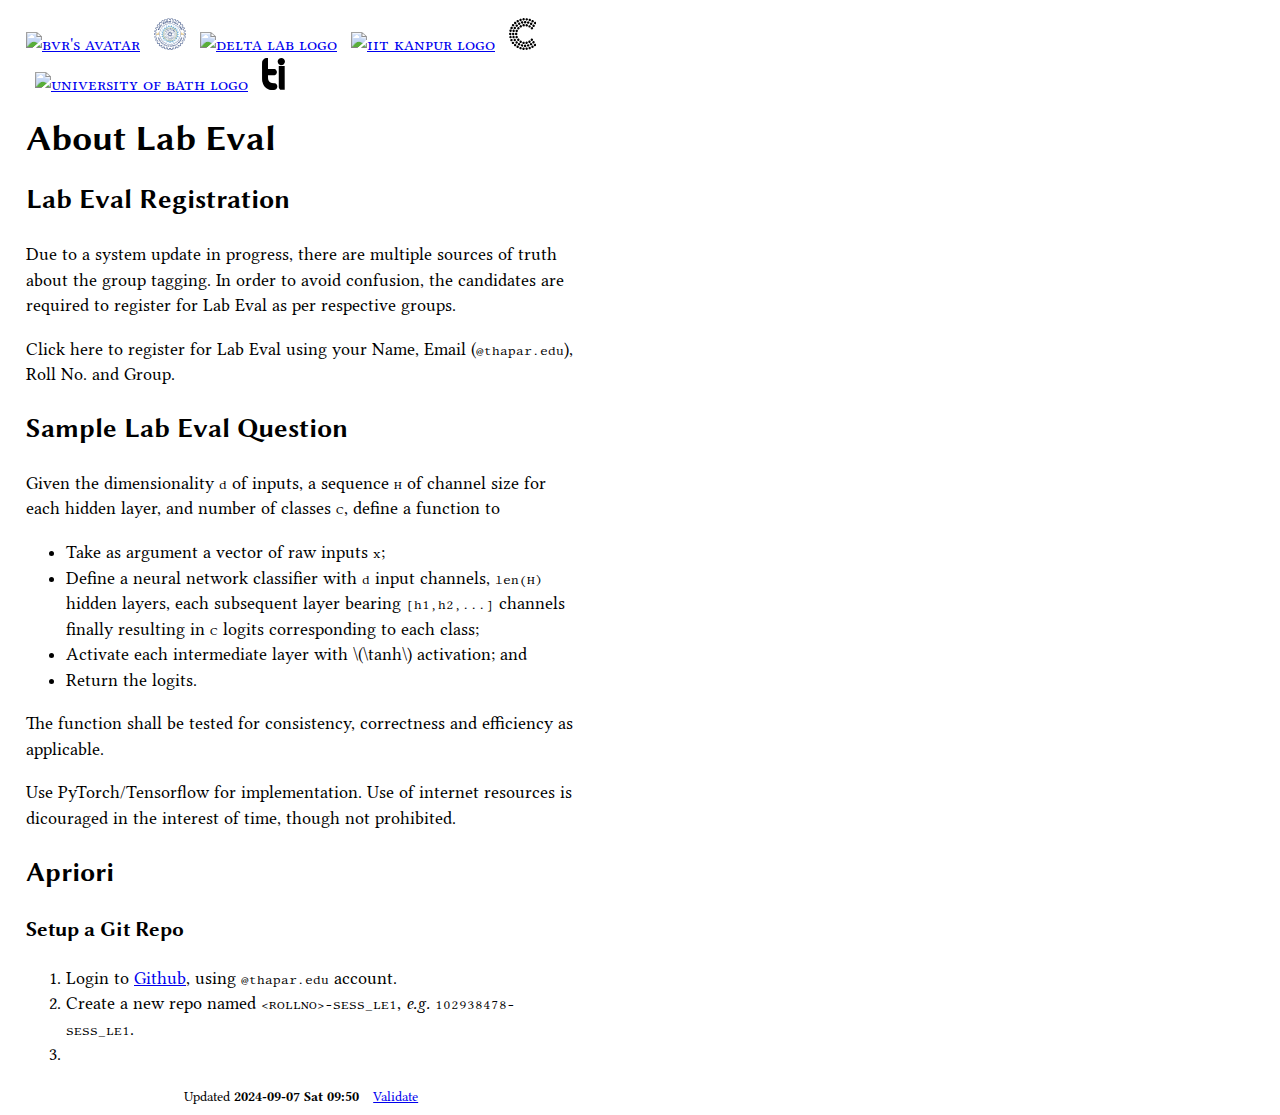
==== about-lab-eval/index.html @ dc5bb66f "Rename to Lab Eval." ====
<?xml version="1.0" encoding="utf-8"?>
<!DOCTYPE html PUBLIC "-//W3C//DTD XHTML 1.0 Strict//EN"
"http://www.w3.org/TR/xhtml1/DTD/xhtml1-strict.dtd">
<html xmlns="http://www.w3.org/1999/xhtml" lang="en" xml:lang="en">
<head>
<!-- 2024-09-07 Sat 09:50 -->
<meta http-equiv="Content-Type" content="text/html;charset=utf-8" />
<meta name="viewport" content="width=device-width, initial-scale=1" />
<title>About Lab Eval</title>
<meta name="author" content="Raghav B. Venkataramaiyer" />
<meta name="generator" content="Org Mode" />
<meta name="keywords" content="speech processing">
<meta name="description" content="Initial notes for
Course UCS749 Speech Synthesis and Processing">
<meta name="viewport" content="width=device-width, initial-scale=1">
<link rel="stylesheet" type="text/css" href="/css/dhiw.css" />
<link rel="shortcut icon" type="image/png"
href="https://www.gravatar.com/avatar/034c3feded7a09f8a5c481a2bd35d676.png?s=16" />
<style>
.iframe-container {
overflow: hidden;
/* Calculated from the aspect ratio of the content (in case of 16:9 it is 9/16= 0.5625) */
padding-top: 56.25%;
position: relative;
margin-bottom: 1em;
}

.iframe-container iframe {
border: 0;
height: 100%;
left: 0;
position: absolute;
top: 0;
width: 100%;
}
</style>
<style type="text/css">
ol.alpha { list-style-type: lower-alpha; }
</style>
<style>.project-head{font-variant: small-caps;text-transform: lowercase;} .project-head a {padding-left: .5em;} .project-head a:first-child {padding-left: 0;}</style>
<script>
  window.MathJax = {
    tex: {
      ams: {
        multlineWidth: '85%'
      },
      tags: 'ams',
      tagSide: 'right',
      tagIndent: '.8em'
    },
    chtml: {
      scale: 0.85,
      displayAlign: 'center',
      displayIndent: '0em'
    },
    svg: {
      scale: 0.85,
      displayAlign: 'center',
      displayIndent: '0em'
    },
    output: {
      font: 'mathjax-tex',
      displayOverflow: 'overflow'
    }
  };
</script>

<script
  id="MathJax-script"
  async
  src="https://cdnjs.cloudflare.com/ajax/libs/mathjax/2.7.0/MathJax.js?config=TeX-AMS_HTML">
</script>
</head>
<body>
<div id="preamble" class="status">
<p class="project-head">
  <a href="/" title="BVR's Home Page">
    <img src="https://www.gravatar.com/avatar/034c3feded7a09f8a5c481a2bd35d676.png?s=32"
         style="width:32px"
         alt="BVR's Avatar" /></a>
  <a href="https://www.iitr.ac.in/"
     title="IIT Roorkee"
     style="display: inline-block;height: 32px;">
    <svg version="1.1"
         viewBox="0 0 316 316" 
         style="height:100%">
      <defs>
        <style>.cls-1{fill:#203a73;}.cls-1,.cls-2,.cls-3,.cls-4,.cls-5,.cls-6{fill-rule:evenodd;}.cls-2{fill:#fff;}.cls-3{fill:#fce6ab;}.cls-4{fill:#815813;}.cls-5{fill:#2a8acb;}.cls-6{fill:#346138;}</style>
      </defs>
      <g transform="matrix(.848 0 0 .858 3.6 3.61)" data-name="Layer 2">
        <g data-name="Layer 1">
          <path class="cls-1" d="m365 172a2.07 2.07 0 0 0-2.06-2l-14.8-0.07-1.15-11.4 14.4-3.16a2 2 0 0 0 1.58-2.38l-3.55-18.7a2 2 0 0 0-0.91-1.33 2.08 2.08 0 0 0-1.59-0.28l-14.6 3.36-3.58-11.1 13.4-6.22a2 2 0 0 0 1-2.67l-7.65-17.3a2.08 2.08 0 0 0-2.81-1l-12.9 6.14-5.94-9.77 11.7-8.16a2 2 0 0 0 0.51-2.84l-11.3-16a2.09 2.09 0 0 0-1.38-0.85 2.17 2.17 0 0 0-1.58 0.4l-11.3 8.57-7.86-8.44 9.49-10.4a2 2 0 0 0-0.1-2.85l-14.2-13.5a2.1 2.1 0 0 0-1.44-0.57h-0.12a2.11 2.11 0 0 0-1.48 0.74l-9.26 11.2-9.7-7.29 7.3-11.8a2 2 0 0 0 0.24-1.59 2.06 2.06 0 0 0-1-1.26l-16.8-9.4a2.09 2.09 0 0 0-2.84 0.79l-6.67 12-10.8-4.69 4.66-13.2a2 2 0 0 0-0.08-1.66 2.06 2.06 0 0 0-1.2-1l-18.4-6a2.1 2.1 0 0 0-2.61 1.3l-4.51 13.3-11.1-2.1 1.67-14.2a2 2 0 0 0-0.44-1.51 2.05 2.05 0 0 0-1.39-0.79l-19.4-1.92a2.06 2.06 0 0 0-2.27 1.83l-1.48 14.5-11.7-0.23-1.34-14.1a2.07 2.07 0 0 0-2.23-1.86l-18.9 1.5a2.08 2.08 0 0 0-1.43 0.73 2 2 0 0 0-0.47 1.53l1.55 14.8-11.4 2.52-4.39-13.7a2.07 2.07 0 0 0-2.61-1.32l-18.5 6.27a2 2 0 0 0-1.28 2.63l4.75 13.1-10.7 5.11-7.39-12.7a2.15 2.15 0 0 0-2.82-0.77l-16.9 9.48a2 2 0 0 0-1 1.26 2 2 0 0 0 0.23 1.58l7.65 12.3-9.5 7-9.17-10.6a2.08 2.08 0 0 0-2.93-0.23l-14.9 12.7a2 2 0 0 0-0.14 3l10 10.3-7.77 8.89-11.4-8.9a2.09 2.09 0 0 0-1.55-0.42 2.13 2.13 0 0 0-1.38 0.8l-11.9 15.6a2 2 0 0 0-0.41 1.54 2.11 2.11 0 0 0 0.86 1.36l11.9 8.34-5.54 10.1-13.2-6.29a2.16 2.16 0 0 0-1.58-0.08 2.07 2.07 0 0 0-1.19 1.06l-8.51 17.7a2.1 2.1 0 0 0-0.06 1.63 2 2 0 0 0 1.15 1.13l13.7 5.51-3.5 11.1-14.2-3.62a2.09 2.09 0 0 0-1.64 0.25 2 2 0 0 0-0.92 1.35l-3.74 19.7a2.06 2.06 0 0 0 1.61 2.38l14 2.9-0.57 11-15.3-0.67a2.09 2.09 0 0 0-1.43 0.56 2.06 2.06 0 0 0-0.65 1.47l-0.13 19.3a2 2 0 0 0 0.63 1.47 2.07 2.07 0 0 0 1.49 0.59l14.9-0.33 1.16 11.7-14.1 2.75a2 2 0 0 0-1.64 2.4l3.78 19.1a2.06 2.06 0 0 0 2.51 1.6l14.3-3.34 3.18 10.9-13.3 4.94a2.14 2.14 0 0 0-1.17 1.1 2.07 2.07 0 0 0 0 1.6l7.64 18.5a2.08 2.08 0 0 0 1.17 1.12 2.05 2.05 0 0 0 1.63-0.05l13.3-6.17 5.57 9.73-11.7 8.19a2 2 0 0 0-0.51 2.84l11.3 16.2a2.09 2.09 0 0 0 1.35 0.85 2 2 0 0 0 1.57-0.37l12-8.63 7.62 8.2-10.1 10.4a2 2 0 0 0-0.59 1.48 2.07 2.07 0 0 0 0.66 1.44l14.7 13.5a2.12 2.12 0 0 0 1.42 0.55h0.12a2.12 2.12 0 0 0 1.46-0.72l9.51-11.2 9.33 6.85-7.86 11.8a2 2 0 0 0-0.29 1.58 2 2 0 0 0 1 1.3l17.5 10.3a2.15 2.15 0 0 0 1.61 0.22 2.07 2.07 0 0 0 1.27-1l7.13-12.9 10.6 4.64-5.13 13.2a2 2 0 0 0 0 1.58 2.09 2.09 0 0 0 1.19 1.07l18.9 6.69a2.06 2.06 0 0 0 1.65-0.12 2 2 0 0 0 1.05-1.27l3.89-14 11.8 2.45-2.26 13.8a2.06 2.06 0 0 0 0.39 1.57 2.14 2.14 0 0 0 1.43 0.8l19.8 2.13a2.06 2.06 0 0 0 1.56-0.46 2 2 0 0 0 0.73-1.41l1.08-14 11.8 0.06 0.73 14a2.06 2.06 0 0 0 0.71 1.44 2 2 0 0 0 1.36 0.51h0.18l19.8-1.72h0.22a2.07 2.07 0 0 0 1.32-0.75 2 2 0 0 0 0.44-1.54l-1.76-13.7 11.1-2.66 3.91 13.8a2.1 2.1 0 0 0 1 1.27 2.13 2.13 0 0 0 1.64 0.1l18.9-6.73a2.05 2.05 0 0 0 1.17-1.05 2.13 2.13 0 0 0 0.08-1.57l-4.75-13 10.9-4.75 7 12.7a2 2 0 0 0 1.26 1 2.08 2.08 0 0 0 1.6-0.21l17.1-9.94a2 2 0 0 0 1-1.27 2 2 0 0 0-0.25-1.56l-7.36-11.9 9.46-7 8.93 10.8a2.08 2.08 0 0 0 1.46 0.76h0.15a2.08 2.08 0 0 0 1.4-0.54l14.6-13.3a2 2 0 0 0 0.13-2.88l-9.59-10.5 7.5-7.92 11.2 8.29a2.14 2.14 0 0 0 2.88-0.38l12.4-15.6a2 2 0 0 0 0.42-1.55 2 2 0 0 0-0.85-1.38l-12.1-8.53 5.72-9.92 13 5.88a2.12 2.12 0 0 0 2.74-1l8.06-17.2a2.07 2.07 0 0 0 0.05-1.6 2.09 2.09 0 0 0-1.13-1.15l-13.2-5.48 3.86-11.4 14.1 3.48a2.09 2.09 0 0 0 1.6-0.24 2 2 0 0 0 0.92-1.31l4.2-19.1a2 2 0 0 0-0.29-1.56 2.1 2.1 0 0 0-1.35-0.89l-14.3-2.7 0.92-11.3 15.2-0.13a2.13 2.13 0 0 0 1.46-0.62 2 2 0 0 0 0.59-1.47z"/>
          <path class="cls-2" d="m344 190-1.21 15a2 2 0 0 0 1.68 2.17l14.1 2.65-3.29 15-13.8-3.42a2.1 2.1 0 0 0-2.46 1.33l-5.09 15a2 2 0 0 0 1.17 2.54l13 5.4-6.25 13.4-12.9-5.82a2.12 2.12 0 0 0-2.66 0.85l-7.59 13.2a2 2 0 0 0 0.6 2.68l11.9 8.37-9.8 12.4-11.1-8.19a2.15 2.15 0 0 0-2.75 0.24l-10.1 10.6a2 2 0 0 0 0 2.77l9.49 10.4-11.5 10.5-8.79-10.6a2.14 2.14 0 0 0-2.85-0.34l-12.6 9.26a2 2 0 0 0-0.52 2.71l7.25 11.7-13.5 7.79-6.87-12.5a2.12 2.12 0 0 0-2.66-0.9l-14.4 6.29a2.08 2.08 0 0 0-1.1 2.57l4.7 12.9-14.9 5.29-3.87-13.6a2.12 2.12 0 0 0-2.49-1.44l-14.8 3.53a2 2 0 0 0-1.56 2.24l1.7 13.4-15.5 1.39-0.71-13.8a2.08 2.08 0 0 0-2.06-1.95l-15.7-0.08a2.07 2.07 0 0 0-2.08 1.9l-1.06 13.8-15.5-1.68 2.28-13.6a2 2 0 0 0-1.61-2.32l-15.7-3.27a2.11 2.11 0 0 0-2.43 1.46l-3.8 13.8-14.8-5.28 5-13a2 2 0 0 0-1.1-2.61l-14.1-6.2a2.13 2.13 0 0 0-2.66 0.88l-7 12.6-13.8-8.1 7.78-11.6a2 2 0 0 0-0.49-2.77l-12.5-9.15a2.11 2.11 0 0 0-2.82 0.33l-9.37 11-11.6-10.6 10-10.3a2 2 0 0 0 0-2.8l-10.2-11a2.14 2.14 0 0 0-2.74-0.28l-11.7 8.49-8.94-12.8 11.6-8.06a2 2 0 0 0 0.61-2.68l-7.46-13a2.11 2.11 0 0 0-2.68-0.85l-13.1 6.06-6-14.5 13.1-4.87a2 2 0 0 0 1.26-2.48l-4.25-14.6a2.12 2.12 0 0 0-2.46-1.41l-14.1 3.3-3-15 13.9-2.71a2 2 0 0 0 1.66-2.2l-1.5-15.5a2.06 2.06 0 0 0-2.11-1.85l-14.7 0.33 0.08-15.1 15.2 0.67a2 2 0 0 0 2.05-1.94l0.76-14.8a2 2 0 0 0-1.64-2.1l-13.7-2.85 3-15.6 14 3.62a2.09 2.09 0 0 0 2.49-1.38l4.57-14.8a2.05 2.05 0 0 0-1.19-2.5l-13.4-5.44 6.68-13.9 13.1 6.27a2.12 2.12 0 0 0 2.71-0.87l7.35-13.4a2 2 0 0 0-0.61-2.64l-11.6-8.17 9.36-12.3 11.3 8.78a2.17 2.17 0 0 0 2.85-0.27l10.3-11.8a2 2 0 0 0-0.08-2.79l-9.81-10 11.6-10 9.06 10.5a2.13 2.13 0 0 0 2.81 0.32l12.6-9.23a2 2 0 0 0 0.52-2.7l-7.52-12.1 13.2-7.43 7.36 12.6a2.13 2.13 0 0 0 2.69 0.83l14.2-6.76a2 2 0 0 0 1-2.53l-4.68-12.9 14.5-4.91 4.29 13.5a2.1 2.1 0 0 0 2.47 1.37l15-3.34a2 2 0 0 0 1.61-2.2l-1.47-14.5 14.8-1.16 1.32 13.9a2.07 2.07 0 0 0 2 1.87l15.5 0.3a2.05 2.05 0 0 0 2-1.85l1.47-14.3 15.2 1.5-1.65 14.1a2.05 2.05 0 0 0 1.66 2.25l14.8 2.8a2.06 2.06 0 0 0 2.35-1.36l4.43-13 14.5 4.66-4.61 13a2 2 0 0 0 1.11 2.56l14.3 6.24a2.11 2.11 0 0 0 2.64-0.88l6.57-11.8 13.1 7.34-7.15 11.5a2 2 0 0 0 0.5 2.69l12.7 9.61a2.12 2.12 0 0 0 2.85-0.33l9.12-11 11.2 10.6-9.41 10.3a2 2 0 0 0 0 2.77l10.4 11.2a2.14 2.14 0 0 0 2.79 0.23l11.1-8.41 8.89 12.6-11.6 8.13a2 2 0 0 0-0.58 2.72l7.9 13a2.14 2.14 0 0 0 2.68 0.8l12.7-6.02 6 13.6-13.2 6.13a2 2 0 0 0-1.09 2.47l4.7 14.6a2.1 2.1 0 0 0 2.45 1.38l14.3-3.3 2.78 14.6-14.2 3.12a2.07 2.07 0 0 0-1.62 2.21l1.53 15a2 2 0 0 0 2 1.84l14.6 0.08 0.28 14.8-15 0.13a2.06 2.06 0 0 0-2 1.84z"/>
          <path class="cls-3" d="m315 163 0.89-0.35a5.57 5.57 0 0 1 1 0.11l0.26-0.22 1.33 0.32 1 0.51a0.65 0.65 0 0 1 0.65 0.21 2.64 2.64 0 0 0 1 0.56 2.39 2.39 0 0 1 1.12 1l1 0.33 0.57 0.47 0.11 0.61 0.14 0.57 0.07 0.5a1.15 1.15 0 0 0 0.64 0.83c0.58 0.28 0.37 0.26 0.37 0.26l0.37 0.59 0.52 0.91v0.66l0.5 0.58 1.3 1 2.54 1.24 3.7 0.42 2-0.17 3.68 1.17 2.12 1.07 1.1 1 1 1.2 1.09 1.93 0.39 1 0.22 1.11-0.13 1-0.5 1.17-0.84 0.68-1.08 0.45h-15l-2 0.26-1.11 0.27-0.23-0.17-1.19-0.32-14.8-1-0.49-0.62-0.64-0.37-0.35-0.5-0.11-0.54 1-1 0.72-0.31 0.42-0.36 0.73-0.13 0.66-0.13 0.63-0.21 1.08-0.27 1.11-0.2 0.5-0.13-0.12-0.77-0.13-0.44 0.07-2.23 0.11-0.09-0.37-0.36-0.39-1.13-0.57-0.12a1 1 0 0 0-0.58-0.46c-0.36-0.07-0.35-0.22-0.35-0.22v-0.72l-0.16-0.6v-0.52l-0.44-0.26-0.5-0.57-0.17-1-0.58-0.48v-0.45l0.28-0.25 1.64-1.57a1.68 1.68 0 0 1 0.21-0.57 2.43 2.43 0 0 0 0.21-0.66l0.47-0.34 0.46-0.18 0.87-0.9 0.15-0.11a1.47 1.47 0 0 0 0-0.57c-0.07-0.21 0-0.2 0-0.2a1 1 0 0 0-0.56-0.19l0.23-0.15 0.33-0.11 0.58 0.16a1.44 1.44 0 0 0-0.38-0.73h0.36l0.26-0.09z"/>
          <path class="cls-4" d="m321 165a1 1 0 0 1-0.16-0.31 1.22 1.22 0 0 0-0.07-0.17 0.56 0.56 0 0 0-0.38-0.38 0.4 0.4 0 0 0-0.16-0.06 0.18 0.18 0 0 0-0.14 0 0.25 0.25 0 0 0 0 0.07 0.16 0.16 0 0 0 0 0.1 0.54 0.54 0 0 0 0.16 0.1 0.48 0.48 0 0 1 0.31 0.35l0.06 0.17a0.67 0.67 0 0 0 0.06 0.12 0.25 0.25 0 0 0 0.16 0.14 0.34 0.34 0 0 0 0.12 0.12 0.17 0.17 0 0 0 0.2 0 0.08 0.08 0 0 0 0-0.08 0.22 0.22 0 0 0-0.12-0.11z"/>
          <path class="cls-4" d="m315 163 0.17-0.05a0.33 0.33 0 0 1 0.3 0.07 0.39 0.39 0 0 0 0.11 0.06s0.11 0 0.12-0.05v-0.27a1.27 1.27 0 0 1 0.52-0.11 0.58 0.58 0 0 1 0.38 0.11l0.09 0.05a1 1 0 0 1 0.37 0.2c0.05 0 0.1 0.1 0.18 0.09v-0.06a0.33 0.33 0 0 0-0.08-0.19l-0.13-0.12s0-0.06-0.07-0.08l-0.47-0.26a0.63 0.63 0 0 0-0.38-0.06 2.15 2.15 0 0 0-0.67 0.19 0.76 0.76 0 0 1-0.13 0.07l-0.09 0.09-0.07 0.05a0.5 0.5 0 0 1-0.19 0h-0.36a0.09 0.09 0 0 0-0.06 0.06 0.08 0.08 0 0 0 0 0.08 0.32 0.32 0 0 0 0.46 0.13z"/>
          <path class="cls-4" d="m315 165a0.47 0.47 0 0 1-0.27-0.12s-0.1 0-0.13-0.09a0.49 0.49 0 0 0-0.13-0.12h-0.08s-0.06-0.06-0.05-0.07a0.06 0.06 0 0 0 0-0.07l-0.06-0.06a0.37 0.37 0 0 0-0.38 0 0.26 0.26 0 0 0-0.16 0.15 0.08 0.08 0 0 0 0 0.08 1.55 1.55 0 0 0 0.31-0.06v0.13c0 0.16 0.08 0.21 0.24 0.23h0.09l0.12 0.13a0.17 0.17 0 0 1 0.05 0.16 2.64 2.64 0 0 1-0.07 0.3l-0.18 0.11a0.09 0.09 0 0 0 0 0.11 0.2 0.2 0 0 0 0.17 0l0.13-0.06 0.07-0.07a0.16 0.16 0 0 0 0.08-0.06v-0.13c0-0.04 0.05-0.08 0.07-0.13a2.14 2.14 0 0 1 0.13-0.19s0.11-0.15 0.05-0.17z"/>
          <path class="cls-4" d="m318 164a1.16 1.16 0 0 1 0.4 0.2l0.09 0.2a0.23 0.23 0 0 0 0.13 0.11h0.17a0.34 0.34 0 0 1 0.23 0.13l0.09 0.1a0.09 0.09 0 0 0 0.11 0 0.27 0.27 0 0 0 0-0.13 0.53 0.53 0 0 0-0.15-0.26 0.39 0.39 0 0 0-0.3-0.08 0.79 0.79 0 0 1-0.14-0.17 0.71 0.71 0 0 0-0.15-0.15 0.56 0.56 0 0 0-0.37-0.13 0.18 0.18 0 0 0-0.2 0 0.09 0.09 0 0 0 0 0.1 0.1 0.1 0 0 0 0 0.05z"/>
          <path class="cls-4" d="m320 163a0.14 0.14 0 0 1-0.13 0.15 4 4 0 0 1-0.58 0.12 0.79 0.79 0 0 0-0.34-0.1h-0.09a0.16 0.16 0 0 0-0.09 0.09 0.12 0.12 0 0 0 0.05 0.15h0.13 0.08a1.58 1.58 0 0 0 0.57 0l0.39-0.07a1.61 1.61 0 0 1 0.62 0h0.16c0.13 0 0.25 0.08 0.38 0.12l0.1 0.08h0.1a0.11 0.11 0 0 0 0-0.08l-0.06-0.06a1.33 1.33 0 0 0-0.52-0.38 1 1 0 0 0-0.29 0 0.2 0.2 0 0 0-0.09-0.11 0.08 0.08 0 0 0-0.1-0.06 0.11 0.11 0 0 0-0.08 0 1 1 0 0 0-0.33-0.21 0.11 0.11 0 0 0-0.08 0 0.14 0.14 0 0 0-0.11 0.2 0.24 0.24 0 0 0 0.31 0.16z"/>
          <path class="cls-4" d="m318 165 0.14 0.06h0.07c0-0.08 0-0.14-0.09-0.19l-0.11-0.08h-0.14a0.19 0.19 0 0 0-0.09-0.05h-0.15a0.75 0.75 0 0 0-0.28 0.11s-0.1 0.07-0.1 0.1a0.09 0.09 0 0 0 0.09 0.11 0.14 0.14 0 0 0 0.11 0 0.83 0.83 0 0 1 0.22 0 0.44 0.44 0 0 1 0.2 0 0.27 0.27 0 0 1 0.13-0.06z"/>
          <path class="cls-4" d="m317 162a0.93 0.93 0 0 0 0.26-0.1 1.35 1.35 0 0 1 0.57 0.12 2.94 2.94 0 0 1 0.63 0.34 1.15 1.15 0 0 0 0.29 0.2 1.08 1.08 0 0 0 0.74 0.19h0.06c0.05-0.06 0-0.14 0-0.15a2 2 0 0 1-0.51-0.16 3.74 3.74 0 0 1-0.49-0.32 2.83 2.83 0 0 0-0.84-0.4h-0.12a1.21 1.21 0 0 0-0.7 0.1 0.39 0.39 0 0 0-0.11 0.06 0.24 0.24 0 0 0-0.05 0.14 0.24 0.24 0 0 0 0.05 0.1 0.2 0.2 0 0 0 0.22-0.12z"/>
          <path class="cls-4" d="m314 164h0.09a0.83 0.83 0 0 0 0.29-0.16h0.06a0.28 0.28 0 0 1 0.13 0l0.12 0.06 0.2 0.07a0.42 0.42 0 0 0 0.2 0 0.09 0.09 0 0 0 0.06-0.08 0.1 0.1 0 0 0 0-0.08l-0.23-0.13a0.61 0.61 0 0 0-0.25-0.06h-0.32s-0.07 0.05-0.11 0.06a0.38 0.38 0 0 0-0.22 0.13s-0.07 0.19-0.02 0.19z"/>
          <path class="cls-4" d="m314 176"/>
          <path class="cls-4" d="m324 168v0.07a0.64 0.64 0 0 1 0-0.07z"/>
          <path class="cls-4" d="m314 172v-0.07a0.24 0.24 0 0 0-0.13-0.11 0.08 0.08 0 0 0-0.07 0 0.22 0.22 0 0 0 0 0.23 2.25 2.25 0 0 1 0.08 0.24 0.48 0.48 0 0 1 0 0.35 0.16 0.16 0 0 1-0.09 0.09h-0.13a0.18 0.18 0 0 0-0.09 0.14 0.16 0.16 0 0 0 0.09 0.14 0.82 0.82 0 0 0 0.3 0.1 0.42 0.42 0 0 0 0.25 0 0.3 0.3 0 0 0 0.15-0.34 0.71 0.71 0 0 0-0.12-0.45 0.84 0.84 0 0 1-0.24-0.32z"/>
          <path class="cls-4" d="m317 166a0.09 0.09 0 0 0 0.1 0 0.18 0.18 0 0 0 0.09-0.06 3.06 3.06 0 0 1 0.37-0.35 1.12 1.12 0 0 1 0.54-0.12 2.13 2.13 0 0 1 0.65 0.12 0.53 0.53 0 0 1 0.17 0.08 0.71 0.71 0 0 1 0.16 0.4 1.82 1.82 0 0 1 0 1 0.8 0.8 0 0 1-0.64 0.55v-0.41a0.94 0.94 0 0 0-0.07-0.5 0.65 0.65 0 0 0-0.35-0.26 2 2 0 0 0-0.44-0.09h-0.12a0.34 0.34 0 0 0-0.23 0.16 1.1 1.1 0 0 0-0.19 0.56 0.33 0.33 0 0 0 0 0.14 0.15 0.15 0 0 0 0.1 0.09c0.08 0 0.13-0.09 0.2-0.12s0.22 0.06 0.33 0.09a1 1 0 0 0 0.24 0 0.38 0.38 0 0 1 0.24 0.06c0.08 0.09 0.05 0.22 0.1 0.33l0.07 0.11a0.5 0.5 0 0 1 0 0.21 0.26 0.26 0 0 0 0.05 0.21 0.13 0.13 0 0 0 0.19 0c0-0.05 0-0.12 0.07-0.18s0.2-0.16 0.3-0.22a2.56 2.56 0 0 1 0.42-0.28c0.11-0.05 0.25-0.07 0.36-0.13a0.63 0.63 0 0 0 0.29-0.38 1.32 1.32 0 0 0 0-0.49 0.16 0.16 0 0 0 0-0.12 0.12 0.12 0 0 0-0.16 0 0.29 0.29 0 0 0 0 0.16 0.69 0.69 0 0 1-0.17 0.41 0.14 0.14 0 0 1-0.2 0 0.19 0.19 0 0 1 0-0.08v-0.87a1 1 0 0 0-0.34-0.66 1.08 1.08 0 0 0-0.55-0.23 1.59 1.59 0 0 0-1.5 0.56 0.24 0.24 0 0 0-0.07 0.12 0.12 0.12 0 0 0-0.01 0.19z"/>
          <path class="cls-4" d="m310 170a0.55 0.55 0 0 0 0.18 0.19 0.78 0.78 0 0 0 0.24 0.33c0.08 0.09 0.23 0.19 0.28 0.3v0.09a0.27 0.27 0 0 0 0 0.09c0 0.15 0.05 0.31 0.08 0.46a0.82 0.82 0 0 0 0.17 0.35c0.07 0.08 0.16 0.14 0.22 0.22a1 1 0 0 0 0.29 0.25c0.08 0.06 0.24 0.11 0.28 0.21s0 0.19 0 0.28a1.27 1.27 0 0 0 0 0.34 0.33 0.33 0 0 0 0.14 0.21v0.13l-0.09 0.21a0.68 0.68 0 0 0 0.09 0.7 0.84 0.84 0 0 1 0 0.12s0.07 0.07 0.1 0.06l0.16-0.07 0.08 0.05a0.78 0.78 0 0 0 0.58 0.1c0.12 0 0.21-0.14 0.32-0.2s0.46-0.18 0.63-0.37 0.2-0.59 0-0.57-0.19 0.12-0.23 0.22a0.34 0.34 0 0 1-0.3 0.24 0.6 0.6 0 0 0-0.26 0.11 0.48 0.48 0 0 0-0.09 0.11s0 0.09-0.07 0.12a0.34 0.34 0 0 1-0.27 0.08l-0.3-0.06h-0.07c-0.08 0-0.09-0.2-0.11-0.28a1.31 1.31 0 0 1 0-0.28 1.66 1.66 0 0 1 0.06-0.21s0.1-0.14 0.09-0.19a0.23 0.23 0 0 0-0.16-0.17c-0.06 0-0.07 0-0.09-0.06a1.27 1.27 0 0 1-0.06-0.28c0-0.07 0-0.39 0.15-0.39h0.88l0.11-0.05h0.09 0.09l0.08 0.07 0.06 0.11a0.12 0.12 0 0 0 0.06 0.06 0.14 0.14 0 0 0 0.22-0.05 0.47 0.47 0 0 0 0-0.31 0.26 0.26 0 0 0-0.22-0.18h-0.29a2.66 2.66 0 0 0-0.39 0 0.81 0.81 0 0 1-0.27 0.05h-0.34a0.83 0.83 0 0 1-0.22 0h-0.21c-0.07 0-0.16-0.05-0.18-0.13s0-0.1 0-0.1v-0.12c0-0.05-0.07 0-0.12-0.05a0.47 0.47 0 0 1-0.27-0.21c-0.08-0.11-0.05-0.24-0.09-0.36a1.15 1.15 0 0 1 0-0.45c0-0.12 0.14-0.13 0.23-0.15a0.71 0.71 0 0 0 0.29-0.14 0.87 0.87 0 0 1 0.11-0.09 0.9 0.9 0 0 0 0.16 0 0.23 0.23 0 0 0 0.11-0.33l-0.12-0.14a0.08 0.08 0 0 0-0.08 0s-0.05 0-0.05 0.06 0 0.21-0.13 0.26a0.55 0.55 0 0 1-0.24-0.07 0.53 0.53 0 0 0-0.25 0l-0.37 0.05h-0.21a0.61 0.61 0 0 0-0.16-0.27 0.31 0.31 0 0 0 0-0.08 1.1 1.1 0 0 1 0.33-0.38c0.35-0.25 0.67-0.53 1-0.81 0.1-0.1 0.2-0.2 0.31-0.29a1 1 0 0 0 0.33-0.39 0.41 0.41 0 0 0 0.13-0.1 0.12 0.12 0 0 0 0-0.13 0.18 0.18 0 0 0-0.29 0 1.25 1.25 0 0 0-0.08 0.12 0.62 0.62 0 0 0-0.08 0.12c-0.07 0.1-0.17 0.18-0.24 0.27l-0.46 0.46c-0.16 0.15-0.34 0.25-0.5 0.4l-0.06 0.06a1.83 1.83 0 0 0-0.26 0.16 2.5 2.5 0 0 0-0.24 0.22 1 1 0 0 0-0.14 0.22 0.48 0.48 0 0 0-0.06 0.29 0.19 0.19 0 0 0-0.01-0.04z"/>
          <path class="cls-4" d="m318 171c-0.05 0.17-0.16 0.32-0.21 0.5a0.11 0.11 0 0 0 0.12 0l0.24-0.1h0.08a1.09 1.09 0 0 0 0.43 0.11 0.48 0.48 0 0 1 0.44 0.1 0.42 0.42 0 0 1 0.16 0.27 0.14 0.14 0 0 0 0.07 0.11c0 0.06 0 0.09 0.11 0.07a0.14 0.14 0 0 0 0.08-0.09 0.8 0.8 0 0 0-0.6-0.78 1.19 1.19 0 0 1-0.41-0.15c-0.11-0.08 0-0.16 0-0.26a0.35 0.35 0 0 0-0.1-0.34 0.14 0.14 0 0 0-0.11 0c-0.05 0-0.07 0.06-0.1 0.09l-0.11 0.09c-0.07 0.12-0.06 0.26-0.09 0.38z"/>
          <path class="cls-4" d="m318 173a0.12 0.12 0 0 0 0-0.18l-0.13-0.12-0.21-0.14-0.2-0.17a0.24 0.24 0 0 0-0.09-0.15 0.17 0.17 0 0 0-0.12 0s-0.06 0-0.07 0.05a0.15 0.15 0 0 0 0 0.13l0.21 0.49c0 0.11 0.05 0.23 0.07 0.34s0 0.09 0.07 0.1l0.2 0.1a0.42 0.42 0 0 0 0.08 0.21c0 0.09 0.08 0.11 0.15 0s0 0 0 0a0.19 0.19 0 0 0 0-0.08 0.41 0.41 0 0 0-0.12-0.42 0.39 0.39 0 0 1-0.06-0.11h0.12z"/>
          <path class="cls-4" d="m315 174h-0.39a1.14 1.14 0 0 0-0.29 0.29 0.15 0.15 0 0 0 0.07 0.21l0.26 0.09a0.19 0.19 0 0 0 0.2 0 0.62 0.62 0 0 1 0.18-0.14 0.26 0.26 0 0 0 0.09-0.15c0.08-0.09 0.08-0.11 0-0.19a0.17 0.17 0 0 0-0.12-0.11z"/>
          <path class="cls-4" d="m324 169a0.46 0.46 0 0 0-0.15-0.09v0.06-0.06a0.87 0.87 0 0 0-0.1-0.08 0.33 0.33 0 0 0-0.13 0 0.14 0.14 0 0 0-0.15 0.08 0.17 0.17 0 0 0 0 0.12 0.21 0.21 0 0 0 0.06 0.08 0.48 0.48 0 0 0 0.16 0.08 0.15 0.15 0 0 0 0.05 0.07 2.27 2.27 0 0 0 0.25 0.18 1.16 1.16 0 0 0 0.46 0.17 0.34 0.34 0 0 0 0.26-0.14l0.06-0.06a0.11 0.11 0 0 0-0.05-0.15s-0.07-0.05-0.12 0l-0.16 0.07a1.06 1.06 0 0 1-0.44-0.33z"/>
          <path class="cls-4" d="m325 171h-0.08-0.08a0.1 0.1 0 0 0 0 0.07 0.18 0.18 0 0 0 0 0.13 0.38 0.38 0 0 0 0.26 0.16 1.35 1.35 0 0 0 0.4 0 0.45 0.45 0 0 1 0.26 0h0.14l0.11 0.08h0.09s0.11 0 0.11-0.05a0.11 0.11 0 0 0 0-0.08l-0.05-0.07c-0.05-0.07 0-0.06-0.08-0.06a0.16 0.16 0 0 0-0.09 0 0.51 0.51 0 0 0-0.16-0.09 2.64 2.64 0 0 0-0.4 0h-0.31a0.19 0.19 0 0 1-0.12-0.09z"/>
          <path class="cls-4" d="m322 173a0.66 0.66 0 0 1-0.31-0.64 4.05 4.05 0 0 0 0.16-1.25c0-0.06-0.05-0.17-0.13-0.1s-0.06 0.21-0.09 0.29-0.05 0.09-0.05 0.13a0.62 0.62 0 0 0 0 0.19c-0.11 0-0.15-0.06-0.2-0.14s-0.08-0.12-0.09-0.15l-0.12-0.19a2.92 2.92 0 0 0-0.21-0.28c-0.06-0.08-0.29-0.37-0.42-0.26s0.13 0.27 0.18 0.34a2.65 2.65 0 0 1 0.26 0.39 3 3 0 0 0 0.34 0.7c0.06 0 0 0.18 0 0.26v0.31a0.91 0.91 0 0 0 0.47 0.66 1.07 1.07 0 0 0 0.89 0.08 0.27 0.27 0 0 1 0.09 0l0.41 0.15c0.1 0 0.21 0 0.17-0.14s-0.1-0.13-0.18-0.17a0.53 0.53 0 0 0-0.22-0.08 2.25 2.25 0 0 0-0.44 0 0.87 0.87 0 0 1-0.51-0.1z"/>
          <path class="cls-4" d="m321 176 0.08-0.1a1 1 0 0 0 0.16-0.06 0.92 0.92 0 0 0 0.14-0.14 0.11 0.11 0 0 0 0-0.08 0.09 0.09 0 0 0-0.05-0.08h-0.05a0.66 0.66 0 0 0-0.26 0.14 1.57 1.57 0 0 0-0.35 0.33 1.07 1.07 0 0 0-0.08 0.56c0 0.08 0 0.36-0.13 0.3s-0.14-0.16-0.22-0.21-0.08-0.09-0.19-0.06-0.1 0.12-0.06 0.18a0.9 0.9 0 0 0 0.26 0.32 0.71 0.71 0 0 0 0.45 0.11l0.12 0.05a0.16 0.16 0 0 0 0.19-0.08 0.08 0.08 0 0 0 0-0.08c0-0.08-0.09-0.15-0.12-0.22a0.64 0.64 0 0 1-0.05-0.23 1.26 1.26 0 0 1 0-0.39 0.52 0.52 0 0 1 0.16-0.26z"/>
          <path class="cls-4" d="m319 170"/>
          <path class="cls-4" d="m319 169a0.46 0.46 0 0 0-0.1-0.24 0.21 0.21 0 0 0-0.16-0.05 0.14 0.14 0 0 0-0.08 0.14c0 0.16 0.08 0.31 0.11 0.47a0.41 0.41 0 0 0 0 0.08 0.1 0.1 0 0 0 0.11 0s0.08-0.06 0.08-0.09v-0.06z"/>
          <path class="cls-4" d="m313 168s-0.08 0.08-0.09 0.14a0.22 0.22 0 0 0 0 0.08 0.11 0.11 0 0 0 0.12 0.1 0.36 0.36 0 0 0 0.27-0.14 0.28 0.28 0 0 0 0.18 0 0.85 0.85 0 0 1 0.26 0.05 0.65 0.65 0 0 0 0.21 0.06 0.39 0.39 0 0 0 0.26 0 0.14 0.14 0 0 0 0.07-0.1 0.16 0.16 0 0 0-0.07-0.15 0.27 0.27 0 0 0-0.21-0.07 0.42 0.42 0 0 1-0.31-0.05c-0.12-0.07-0.14-0.15-0.2-0.26a1.57 1.57 0 0 0-0.17-0.21c0-0.07-0.11-0.12-0.15-0.2s0.15-0.22 0.22-0.32a0.24 0.24 0 0 0 0.06-0.11 0.07 0.07 0 0 0 0-0.08h-0.09c-0.07 0-0.09 0.12-0.14 0.17s-0.15 0.1-0.19 0.19 0 0 0 0 0 0.14-0.07 0.2a0.19 0.19 0 0 0 0 0.08 0.11 0.11 0 0 0 0 0.11c0 0.06 0.11 0.08 0.13 0.16a0.28 0.28 0 0 0 0 0.18v0.17z"/>
          <path class="cls-4" d="m314 176c0.18 0 0.41-0.16 0.48-0.32a0.67 0.67 0 0 0 0-0.2 0.38 0.38 0 0 0-0.1-0.29s-0.09-0.07-0.09-0.1a2.28 2.28 0 0 0 0-0.37 0.77 0.77 0 0 0-0.21-0.41c-0.08-0.1-0.23-0.25-0.36-0.21a0.35 0.35 0 0 0-0.16 0.16 0.59 0.59 0 0 0 0.2 0.26 0.8 0.8 0 0 1 0.26 0.36l0.07 0.12 0.06 0.12a0.49 0.49 0 0 1 0 0.14v0.17c0 0.06 0 0.18-0.09 0.23a0.12 0.12 0 0 1-0.19 0v-0.15c-0.15-0.41-0.09-1-0.51-1.22a1.41 1.41 0 0 0-0.22-0.06h-0.18a0.36 0.36 0 0 0-0.17 0.07c-0.06 0-0.15 0-0.21 0.06a0.16 0.16 0 0 0 0 0.27 0.55 0.55 0 0 0 0.18 0h0.24c0.05 0 0.12 0.06 0.12 0.12a3.83 3.83 0 0 0 0.21 0.68 0.82 0.82 0 0 0 0.27 0.36v0.06c0 0.06 0.12 0.15 0.19 0.2z"/>
          <path class="cls-4" d="m314 176h-0.07z"/>
          <path class="cls-4" d="m321 167a0.27 0.27 0 0 0 0.18 0.23 1 1 0 0 0 0.45 0.36 0.08 0.08 0 0 0 0.09 0.06 0.05 0.05 0 0 0 0.06 0 0.12 0.12 0 0 0 0.12 0.08s0 0.06 0.09 0.07a0.83 0.83 0 0 1 0.1 0.34 0.12 0.12 0 0 0 0.07 0.1 0.08 0.08 0 0 0 0.05 0.07h0.14a0.18 0.18 0 0 0 0.07-0.15 1.52 1.52 0 0 0-0.11-0.38 0.58 0.58 0 0 0-0.1-0.21l-0.09-0.24a0.78 0.78 0 0 1 0-0.21 1.32 1.32 0 0 0-0.06-0.48v-0.12a0.24 0.24 0 0 0-0.06-0.19v-0.05a0.13 0.13 0 0 0-0.18 0 0.13 0.13 0 0 0 0 0.18l0.06 0.07a1.37 1.37 0 0 1 0 0.35h-0.08c-0.15 0.06-0.32 0.11-0.21 0.25h-0.13a0.15 0.15 0 0 0 0.06-0.24 1 1 0 0 1 0-0.24 0.13 0.13 0 0 0 0-0.09 0.2 0.2 0 0 0-0.16-0.09s-0.1 0-0.11 0.05 0 0.15-0.05 0.21a0.34 0.34 0 0 0 0 0.26 0.45 0.45 0 0 0-0.2 0.01z"/>
          <path class="cls-4" d="m312 171a0.09 0.09 0 0 0 0.06-0.06s0-0.09-0.08-0.09h-0.34a0.09 0.09 0 0 0-0.05 0.11l0.05 0.07a0.61 0.61 0 0 0 0.17 0.19h0.07a0.07 0.07 0 0 0 0.08 0v-0.17z"/>
          <path class="cls-4" d="m312 167c0.16 0.05 0.27-0.27 0.27-0.38a0.6 0.6 0 0 1 0-0.23 0.4 0.4 0 0 1 0.18-0.24 2.31 2.31 0 0 1 0.7-0.27 1.28 1.28 0 0 0 0.41-0.19 0.41 0.41 0 0 0 0.12-0.11 3.79 3.79 0 0 0 0.25-0.35 3.69 3.69 0 0 1 0.29-0.4 0.59 0.59 0 0 1 0-0.08 0.14 0.14 0 0 0 0-0.12 0.15 0.15 0 0 0-0.07 0 0.4 0.4 0 0 0-0.26 0.16 1.78 1.78 0 0 0-0.22 0.26 1.28 1.28 0 0 0-0.11 0.2 0.75 0.75 0 0 1-0.32 0.29 1.23 1.23 0 0 1-0.34 0.11 0.73 0.73 0 0 0-0.21 0.06 1.74 1.74 0 0 0-0.54 0.33 0.36 0.36 0 0 0-0.07 0.1 0.49 0.49 0 0 0-0.08 0.21 2.26 2.26 0 0 1 0 0.26 0.47 0.47 0 0 1 0 0.1 0.2 0.2 0 0 0 0 0.11c-0.08 0.02-0.09 0.18 0 0.18z"/>
          <path class="cls-4" d="m321 166h0.08a0.12 0.12 0 0 0 0.05-0.12c0-0.07-0.08-0.14-0.15-0.13s-0.1 0-0.12 0.1a0.06 0.06 0 0 0 0 0.08 0.14 0.14 0 0 0 0.14 0.07z"/>
          <path class="cls-4" d="m312 171h0.05a0.21 0.21 0 0 0 0.12-0.11 0.1 0.1 0 0 0 0-0.1 0.15 0.15 0 0 0-0.17 0.21z"/>
          <path class="cls-4" d="m321 174a2 2 0 0 0 0.19-0.22 1.71 1.71 0 0 0 0.14-0.27c0-0.06 0.11-0.12 0.17-0.19a0.6 0.6 0 0 0 0.13-0.48 0.07 0.07 0 0 0-0.1 0 0.1 0.1 0 0 0-0.05 0.06 0.39 0.39 0 0 0-0.06 0.11 1.36 1.36 0 0 1-0.41 0.69c-0.06 0.07-0.45 0.5-0.24 0.56s0.18-0.18 0.23-0.26z"/>
          <path class="cls-4" d="m336 176a0.08 0.08 0 0 0 0-0.08 0.05 0.05 0 0 0-0.07 0 0.2 0.2 0 0 0-0.18 0.16 0.37 0.37 0 0 0 0.25-0.08z"/>
          <path class="cls-4" d="m323 171a1.06 1.06 0 0 0-0.08 0.71 1.48 1.48 0 0 0 0.21 0.5c0.11 0.16 0.24 0.06 0.18-0.1a0.67 0.67 0 0 0-0.07-0.18 5.48 5.48 0 0 1 0-0.7l0.08-0.21a0.43 0.43 0 0 1 0.09-0.1h0.11c0.01 0 0.08 0.16 0.13 0.24s0.16 0.19 0.26 0.11-0.14-0.5-0.13-0.67a0.67 0.67 0 0 0-0.05-0.37c-0.08-0.15-0.2-0.51-0.36-0.6h-0.16a0.11 0.11 0 0 0 0 0.11 0.76 0.76 0 0 0 0.11 0.22 0.71 0.71 0 0 1-0.1 0.71c-0.09 0.12-0.14 0.23-0.22 0.33z"/>
          <path class="cls-4" d="m322 165a2.42 2.42 0 0 1 1.07 0.1 1.48 1.48 0 0 1 0.86 0.62 4.72 4.72 0 0 1 0.25 0.72c0.06 0.24 0.06 0.48 0.1 0.71 0 0.07 0.07 0.14 0.14 0.13s0.08 0 0.09-0.09a0.53 0.53 0 0 0 0-0.13 3 3 0 0 0-0.56-1.82 2.06 2.06 0 0 0-0.78-0.43 3.49 3.49 0 0 0-0.91-0.17 1.55 1.55 0 0 0-0.48 0.08 0.18 0.18 0 0 0-0.11 0.12c0 0.16 0.24 0.16 0.33 0.16z"/>
          <path class="cls-4" d="m313 169a0.13 0.13 0 0 0 0.12 0h0.13a0.22 0.22 0 0 0 0.15-0.06s0.05 0 0.06-0.06a0.06 0.06 0 0 0 0-0.08h-0.08l-0.16 0.05a0.25 0.25 0 0 0-0.19 0.09z"/>
          <path class="cls-4" d="m314 171a0.35 0.35 0 0 0 0.2 0.16 0.11 0.11 0 0 0 0.12 0v-0.08a0.48 0.48 0 0 1 0-0.24c0-0.11-0.09-0.16-0.1-0.26s-0.09-0.28-0.26-0.28h-0.12a0.41 0.41 0 0 1-0.11 0c-0.15 0-0.27-0.24-0.35-0.37a0.94 0.94 0 0 1-0.1-0.23v-0.08s-0.05 0-0.06 0.05a0.54 0.54 0 0 0 0 0.25 1.43 1.43 0 0 0 0.16 0.3l0.13 0.11c0.07 0.06 0.14 0.14 0.23 0.21l0.16 0.1a0.56 0.56 0 0 0 0.19 0.09l-0.06 0.07a0.22 0.22 0 0 0-0.03 0.2z"/>
          <path class="cls-4" d="m315 173h0.09a0.05 0.05 0 0 0 0.05 0h0.28a0.19 0.19 0 0 0 0.16-0.17c0-0.06-0.06-0.1-0.09-0.15a0.16 0.16 0 0 0-0.15 0 0.73 0.73 0 0 0-0.25-0.08 0.22 0.22 0 0 0-0.16 0c-0.04 0.23-0.06 0.36 0.07 0.4z"/>
          <polygon class="cls-4" points="326 170 326 170"/>
          <path class="cls-4" d="m326 170"/>
          <polygon class="cls-4" points="326 170 326 170"/>
          <path class="cls-4" d="m338 184h-1.16-1.82a17.2 17.2 0 0 0-1.76 0 6 6 0 0 1-0.61 0.06c-0.11 0-0.31-0.08-0.37 0.06s-0.05 0.17-0.12 0.2a0.43 0.43 0 0 1-0.33-0.11 0.34 0.34 0 0 1-0.08-0.17 0.26 0.26 0 0 0-0.15-0.21c-0.06 0-0.12-0.06-0.17-0.1s-0.18-0.48 0-0.5c-0.25 0-0.3-0.36-0.16-0.55s0.42-0.28 0.55-0.49 0.11-0.24 0.18-0.35a1.22 1.22 0 0 1 1.07-0.35 8.73 8.73 0 0 1 2.7 0.32 9.12 9.12 0 0 1 2.73 1.84l0.37 0.31a9 9 0 0 0-0.9 0zm-13.3-0.6 13.3 0.62zm-0.58 0.32m-1-1.36m-0.66 1.36 0.07-0.07c0.18-0.1 0.39 0 0.58 0.07zm-0.07-0.65m0.21-0.05zm-10.2 0.7a9.72 9.72 0 0 1 2.41 0 3.42 3.42 0 0 0 0.44 0zm-0.41-3.08s0.06-0.07 0.11-0.07h0.31c0.59 0 1.17-0.16 1.75-0.19h1c0.49 0 1 0.1 1.44 0.08l1.73-0.07a0.27 0.27 0 0 0 0.08 0.07s-0.24 0.13-0.26 0.14a5 5 0 0 1-1.64 0c-0.35-0.05-0.71-0.11-1.05-0.13a7.51 7.51 0 0 0-1.06 0 20.2 20.2 0 0 0-2 0.22c-0.12 0-0.38 0.18-0.46 0a0.34 0.34 0 0 0 0.08-0.09zm3.15-1.58-0.05-0.06c0-0.07 0.05 0 0.08 0a0.47 0.47 0 0 0 0.33 0 1.31 1.31 0 0 1 0.21 0.1 0.73 0.73 0 0 1 0.26 0.2l0.07 0.09s0.11 0.08 0.14 0.06 0.08 0.28 0.1 0.31a0.52 0.52 0 0 0 0.15 0.18 0.24 0.24 0 0 0 0.1 0s0.11 0.07 0.05 0.07h-0.84-0.09a0.45 0.45 0 0 1-0.06-0.12 0.22 0.22 0 0 1 0-0.08 0.88 0.88 0 0 0-0.1-0.36 1.51 1.51 0 0 0-0.17-0.2c-0.06-0.05-0.14-0.07-0.19-0.13zm30.9 3.4v-0.31a7.4 7.4 0 0 0-1.14-3 10.6 10.6 0 0 0-2.73-3.17 8.74 8.74 0 0 0-2.08-1l-1.2-0.46c-0.39-0.15-0.78-0.27-1.16-0.44a3.18 3.18 0 0 0-1-0.29 5.39 5.39 0 0 0-1.14 0c-0.29 0-0.56 0.08-0.85 0.1a9.87 9.87 0 0 1-7.17-2.09 2.77 2.77 0 0 1-1-1.21c-0.17-0.46-0.14-1-0.52-1.34a2.52 2.52 0 0 1-0.3-0.27 0.26 0.26 0 0 1 0-0.37 0.29 0.29 0 0 0 0.12-0.07c0-0.06 0-0.16-0.09-0.18a0.48 0.48 0 0 0-0.24 0 1.31 1.31 0 0 1-1.18-0.32 4.1 4.1 0 0 1-0.68-1.19 1.21 1.21 0 0 0-1.09-0.73c-0.07 0-0.15 0.05-0.16 0.12s0.12 0.15 0.24 0.17c0.46 0.1 0.75 0.56 1 1a2 2 0 0 0 0.84 1.1 4.82 4.82 0 0 0 0.61 0.2 2.31 2.31 0 0 1 1.08 1.48c0.07 0.2 0.11 0.48-0.08 0.57s-0.5-0.36-0.83-0.38c0 0.38 0.41 0.56 0.75 0.71a7.8 7.8 0 0 1 1.51 1 10.3 10.3 0 0 0 3.91 1.85 11.3 11.3 0 0 0 4.34 0.1 3.07 3.07 0 0 1 1.35 0.08 32.5 32.5 0 0 1 3.15 1.22 8.65 8.65 0 0 1 2.65 1.57l0.07 0.06a10.7 10.7 0 0 1 1.74 2.5 7.26 7.26 0 0 1 1.09 2.84 2.89 2.89 0 0 1-0.32 1.68 2.65 2.65 0 0 1-1.18 1l-0.28 0.11a3.61 3.61 0 0 1-1.72 0.16 7.17 7.17 0 0 1-3.31-1.46 0.47 0.47 0 0 0-0.1-0.1 22.8 22.8 0 0 0-2.8-2.11 4.52 4.52 0 0 1 2.53 0.54 12 12 0 0 1 1.58 1.18 6.41 6.41 0 0 0 0.52 0.39 4.08 4.08 0 0 0 1.17 0.61 2.16 2.16 0 0 0 1.9-0.23 1.24 1.24 0 0 0 0.34-0.38 1.27 1.27 0 0 0 0.07-1.35 2.58 2.58 0 0 1-2.06-0.29 5 5 0 0 1-1.5-1.48 4.19 4.19 0 0 0-0.86-1 1.09 1.09 0 0 0-1.22 0 3.1 3.1 0 0 1 1.91 1.22 7.24 7.24 0 0 0 1.65 1.62c0.54 0.3 1.21 0.42 1.61 0.88a0.35 0.35 0 0 1 0.1 0.2 0.28 0.28 0 0 1-0.12 0.2 2.3 2.3 0 0 1-2.42 0 2.56 2.56 0 0 1-0.4-0.22 20.6 20.6 0 0 0-2.42-1.78 10 10 0 0 1-2.21-1 4.15 4.15 0 0 1-1.1-2.1 1.9 1.9 0 0 1 0.08-1.79c-0.17-0.08-0.32 0.13-0.38 0.31a3.4 3.4 0 0 0 0 1.87c0.17 0.66 0.51 1.42 0.08 1.94a1.45 1.45 0 0 1-1.21 0.37 4.8 4.8 0 0 0-1.31 0c-0.43 0.08-0.85 0.45-0.79 0.88-0.27-0.07-0.51 0.18-0.59 0.42a3.67 3.67 0 0 1-0.26 0.77 0.88 0.88 0 0 1-0.58 0.35c-0.7 0.17-1.66-0.08-2 0.54-0.13 0.24-0.11 0.54-0.23 0.8a0.91 0.91 0 0 1-1 0.51 0.53 0.53 0 0 0 0.17-0.56 3.2 3.2 0 0 1-1.08 0.88 1.83 1.83 0 0 1-0.32 0.14 2.47 2.47 0 0 1-0.46 0.15h-0.1a1.7 1.7 0 0 0 0.22-0.15l0.17-0.14a1.8 1.8 0 0 0 0.18-0.2c-0.18 0-0.36 0.11-0.55 0.15s-0.37 0-0.55 0.05a0.66 0.66 0 0 0 0.27-0.13 0.54 0.54 0 0 0 0.48-0.16 1.08 1.08 0 0 0 0.26-0.61 5 5 0 0 1 0.09-0.66 1.68 1.68 0 0 1 0.31-0.61 2.35 2.35 0 0 1 0.58-0.46 3.18 3.18 0 0 1 1.42-0.33 0.3 0.3 0 0 0 0.16 0 0.1 0.1 0 0 0 0-0.15h-0.07a2.26 2.26 0 0 0-1.61 0.24c-0.43 0.25-0.83 0.65-1.33 0.66a0.46 0.46 0 0 1-0.31-0.1c-0.07-0.06-0.11-0.15-0.18-0.22s-0.49-0.21-0.77-0.27a1.3 1.3 0 0 1-0.77-0.45 0.92 0.92 0 0 1-0.16-0.85 0.79 0.79 0 0 0 0.13-0.41 0.13 0.13 0 0 0-0.08-0.12c-0.06 0-0.13 0-0.17 0.09-0.18 0.27-0.15 0.64-0.35 0.9s-0.3 0.23-0.42 0.37-0.14 0.42 0 0.48a1.47 1.47 0 0 0-0.2 0.54 0.53 0.53 0 0 1-0.06 0.13c-0.18 0.24-0.53 0.18-0.81 0.14s-0.46 0-0.68 0-0.65-0.06-1-0.1h-0.13c-0.64-0.07-1.28 0-1.91-0.06s-1.39-0.15-2.09-0.22a10.8 10.8 0 0 0-3.58 0.06 0.82 0.82 0 0 1-0.3 0 1.56 1.56 0 0 1-0.27-0.06 1.21 1.21 0 0 0-1 0.17l-0.07 0.06a0.41 0.41 0 0 0-0.12 0.17 0.25 0.25 0 0 0 0.09 0.27l-0.25 0.23a0.17 0.17 0 0 0-0.07-0.15 0.11 0.11 0 0 0-0.13 0c-0.17 0.09-0.31 0.22-0.53 0.19a0.79 0.79 0 0 1-0.03-0.07 0.83 0.83 0 0 1-0.12-0.08l-0.12-0.08a0.2 0.2 0 0 0-0.2-0.23 0.69 0.69 0 0 1-0.41-0.2c-0.09-0.08-0.15-0.21-0.27-0.26a0.15 0.15 0 0 1-0.09-0.07 0.19 0.19 0 0 0 0-0.19l-0.09-0.09v-0.05c-0.06-0.16 0.12-0.34 0.25-0.41s0 0 0.06-0.07a0.6 0.6 0 0 0 0.21-0.21 2.13 2.13 0 0 1 0.51-0.53 1.81 1.81 0 0 1 0.27-0.18l0.33-0.17a2.18 2.18 0 0 1 1-0.31 8.47 8.47 0 0 1 1.12 0.05 2.09 2.09 0 0 0 0.56 0 1.14 1.14 0 0 0 0.26-0.09 1 1 0 0 1 0.28-0.08 13.2 13.2 0 0 1 2.07-0.21 5.57 5.57 0 0 1 0.82 0c0.5 0 1 0.11 1.48 0.16a8.76 8.76 0 0 0 1.45 0.08 0.39 0.39 0 0 0 0.23-0.09c0.07-0.06 0.12-0.13 0.21-0.13h0.09a0.14 0.14 0 0 0 0.1-0.12c0-0.24-0.18-0.43-0.31-0.61 0 0-0.19-0.18-0.18-0.22a0.82 0.82 0 0 0-0.14-0.45 0.11 0.11 0 0 0-0.11-0.06c-0.06 0-0.11 0-0.11 0.06v0.31a0.35 0.35 0 0 0 0 0.17 0.26 0.26 0 0 1-0.21 0.14h-0.4a1.4 1.4 0 0 1-0.29 0 0.2 0.2 0 0 1-0.13-0.12 0.39 0.39 0 0 1 0-0.18l0.05-0.1a0.14 0.14 0 0 0-0.11-0.22c-0.11 0-0.23 0-0.32-0.08a0.52 0.52 0 0 0-0.1-0.11l-0.07-0.08a0.16 0.16 0 0 1 0-0.18c0.05 0 0.12 0 0.18-0.05l0.23-0.11a0.22 0.22 0 0 0 0.09-0.1 0.12 0.12 0 0 1 0.14-0.07 1.59 1.59 0 0 0 0.3 0.06h0.35 0.08a0.12 0.12 0 0 0 0.13 0 0.43 0.43 0 0 0 0.16-0.14 0.25 0.25 0 0 1 0.15-0.1 0.12 0.12 0 0 0 0.07-0.14 0.09 0.09 0 0 0-0.08-0.09h-0.07l-0.09-0.05a0.46 0.46 0 0 1-0.12-0.12 0.6 0.6 0 0 1-0.18-0.34 1.14 1.14 0 0 1 0-0.26h0.19a0.2 0.2 0 0 0 0.11 0 0.15 0.15 0 0 0 0.11-0.16 0.71 0.71 0 0 0 0-0.2 0.23 0.23 0 0 1 0.05-0.2c0.11 0.1 0.1 0.29 0.22 0.39a0.19 0.19 0 0 0 0.21 0 0.14 0.14 0 0 0 0.08-0.19s-0.09-0.08-0.13-0.13-0.07-0.13-0.1-0.2a0.24 0.24 0 0 0-0.13-0.18c-0.06 0-0.14 0-0.17-0.08s-0.05-0.15-0.11-0.19a0.12 0.12 0 0 0-0.1 0 0.18 0.18 0 0 0-0.09 0.06 0.57 0.57 0 0 0-0.13 0.33v0.35a0.08 0.08 0 0 1 0 0.07v0.06a0.12 0.12 0 0 1 0 0.05 0.65 0.65 0 0 0-0.14 0.29 0.42 0.42 0 0 0 0.08 0.31 1.53 1.53 0 0 0 0.16 0.25 0.63 0.63 0 0 0 0.1 0.12s0.1 0 0.11 0.1a0.2 0.2 0 0 1 0 0.09s-0.06 0.06-0.08 0a1.17 1.17 0 0 0-0.33-0.11 1 1 0 0 1-0.18 0 1.59 1.59 0 0 1-1.17-1.13 1.34 1.34 0 0 1 0.23-0.86 7.14 7.14 0 0 1 0.83-0.9c0.06-0.06 0.11-0.16 0.05-0.2a0.16 0.16 0 0 0-0.15 0 2.81 2.81 0 0 0-0.93 0.78 1.88 1.88 0 0 0-0.27 0.55 1.24 1.24 0 0 0-0.11 0.59v0.07 0.1a1.29 1.29 0 0 0 0.46 0.75l0.26 0.23a0.17 0.17 0 0 1 0.05 0.2 0.77 0.77 0 0 0-0.25 0.1 0.63 0.63 0 0 1-0.42 0.12 0.33 0.33 0 0 1-0.17-0.14 1.07 1.07 0 0 1-0.14-0.16c0-0.06 0-0.15-0.08-0.22a0.1 0.1 0 0 0-0.1 0 0.11 0.11 0 0 0-0.11 0.06 0.37 0.37 0 0 0-0.05 0.2c-0.08 0.05-0.08 0.05-0.16 0a1.64 1.64 0 0 1 0-0.23h-0.08a0.19 0.19 0 0 0-0.13 0h-0.06a0.13 0.13 0 0 0-0.11 0.13v0.59a0.26 0.26 0 0 0 0.09 0.18l0.09 0.13s0 0.05 0.07 0.06 0.1 0 0.15 0h0.11a2.47 2.47 0 0 1 0 0.47h-0.07a1.39 1.39 0 0 0-0.41 0c-0.09 0-0.33 0.06-0.38-0.06s0.05-0.18 0.08-0.22 0.09 0 0.11-0.1a0.14 0.14 0 0 0 0-0.17 0.3 0.3 0 0 1-0.12-0.13v-0.26a1.92 1.92 0 0 0-0.13-0.17c-0.1-0.17 0-0.39-0.07-0.57a0.59 0.59 0 0 1 0-0.08v-0.08a1.25 1.25 0 0 1-0.07-0.57 1.14 1.14 0 0 0 0.09-0.3h0.06a3.08 3.08 0 0 0 0.13 0.66 0.41 0.41 0 0 0 0.11 0.19 0.52 0.52 0 0 0 0.36 0.12h-0.23a0.11 0.11 0 0 0 0.11 0 0.12 0.12 0 0 0 0-0.19 0.38 0.38 0 0 0-0.19-0.09 0.5 0.5 0 0 1-0.24-0.12 0.58 0.58 0 0 1-0.08-0.21c0-0.15-0.07-0.3-0.11-0.46a1.33 1.33 0 0 0-0.05-0.19 1.62 1.62 0 0 0-0.13-0.19l-0.1-0.11h-0.08a0.16 0.16 0 0 0-0.16 0.06v0.13a1.46 1.46 0 0 1 0 0.36c0 0.15-0.11 0.28-0.14 0.42a0.72 0.72 0 0 0 0 0.41c0 0.13 0.09 0.24 0.12 0.37a1.1 1.1 0 0 1 0 0.26 0.22 0.22 0 0 1 0 0.13 0.66 0.66 0 0 1-0.14 0.15c-0.06 0-0.1 0.13 0 0.19s0.13 0 0.2 0a0.26 0.26 0 0 1 0.14 0.11 0.84 0.84 0 0 1 0.07 0.35 1.08 1.08 0 0 1 0 0.44 0.15 0.15 0 0 1-0.12 0.11c-0.36 0.06-0.72 0.16-1.08 0.21h-0.28a1.67 1.67 0 0 1-0.31 0.05h-0.26a3.53 3.53 0 0 0-0.69 0.24l-0.45 0.14c-0.12 0-0.31 0-0.4 0.12h-0.31a0.56 0.56 0 0 0-0.22 0h-0.09a2.43 2.43 0 0 0-0.83 0.3l-0.26 0.16a0.83 0.83 0 0 0-0.12 0.08l-0.05 0.07h-0.11a1 1 0 0 0-0.21 0.11 1.46 1.46 0 0 0-0.41 0.41 2.29 2.29 0 0 1-0.43 0.45l-0.1 0.09a0.5 0.5 0 0 0-0.12 0.39 0.6 0.6 0 0 0 0.16 0.39s0.23 0.12 0.23 0.08v0.12a0.71 0.71 0 0 0 0.3 0.48 0.55 0.55 0 0 0 0.41 0.13 0.5 0.5 0 0 0 0.2 0.08c0 0.15 0.13 0.19 0.23 0.27v1.54h16.1c0 0.23 0.16 0.27 0.4 0.24a2 2 0 0 0 0.66-0.24h18.4v-0.51a0.9 0.9 0 0 1 0.27-0.2 3.23 3.23 0 0 0 1.31-2.83z"/>
          <path class="cls-4" d="m322 183"/>
          <polygon class="cls-4" points="325 183 325 183"/>
          <path class="cls-4" d="m323 183v0z"/>
          <path class="cls-4" d="m323 182"/>
          <path class="cls-4" d="m317 179a0.14 0.14 0 0 0 0 0.16 0.14 0.14 0 0 0 0.11 0.07 0.16 0.16 0 0 0 0.16-0.16v-0.05a0.16 0.16 0 0 0-0.27-0.02z"/>
          <path class="cls-4" d="m319 177c0.07 0.15 0.09 0.32 0.17 0.47a0.58 0.58 0 0 0 0.54 0.27c0.05 0 0.11 0 0.08-0.08a3.46 3.46 0 0 1-0.31-0.22 0.82 0.82 0 0 1-0.18-0.36 1.21 1.21 0 0 1 0.44-1.36 1 1 0 0 0 0.16-0.06 1.37 1.37 0 0 0 0.46-0.52 3.74 3.74 0 0 0 0.48-1.21 2.45 2.45 0 0 0-0.2-1.38 0.08 0.08 0 0 0-0.09 0.07 1.57 1.57 0 0 0 0 0.68 2.7 2.7 0 0 1 0 1 2 2 0 0 1-0.81 1.1c-0.42 0.28-1 0.82-0.87 1.38 0.02 0.04 0.08 0.15 0.13 0.22z"/>
          <path class="cls-4" d="m325 186h-0.06z"/>
          <path class="cls-4" d="m330 182a1.29 1.29 0 0 0-0.34 0h-1.33a0.19 0.19 0 0 0-0.14 0.09 0.12 0.12 0 0 0 0 0.16 0.18 0.18 0 0 0 0.07 0.05 0.63 0.63 0 0 0 0.43 0h1.21a0.25 0.25 0 0 0 0.25 0 0.09 0.09 0 0 0 0-0.11 0.68 0.68 0 0 0-0.05-0.07 0.17 0.17 0 0 0-0.1-0.12z"/>
          <path class="cls-4" d="m312 180"/>
          <path class="cls-4" d="m313 180"/>
          <polygon class="cls-4" points="312 180 312 180"/>
          <path class="cls-4" d="m333 183a0.62 0.62 0 0 1-0.27 0.13 0.65 0.65 0 0 0-0.27 0.15 0.1 0.1 0 0 1-0.14 0v-0.05a0.42 0.42 0 0 1 0.11-0.18 1.15 1.15 0 0 1 0.22-0.22 0.33 0.33 0 0 1 0.33-0.07 0.16 0.16 0 0 1 0.11 0.13 0.18 0.18 0 0 1-0.09 0.11z"/>
          <path class="cls-4" d="m333 182a0.33 0.33 0 0 0-0.33 0.06 1.52 1.52 0 0 0-0.22 0.22 0.37 0.37 0 0 0-0.11 0.18v0.05a0.09 0.09 0 0 0 0.13 0 0.85 0.85 0 0 1 0.28-0.15 0.75 0.75 0 0 0 0.27-0.13 0.16 0.16 0 0 0 0.07-0.16 0.13 0.13 0 0 0-0.09-0.07z"/>
          <path class="cls-3" d="m50.3 163-0.88-0.35a5.66 5.66 0 0 0-1 0.11l-0.26-0.22-1.33 0.32-1 0.51a0.65 0.65 0 0 0-0.65 0.21 2.64 2.64 0 0 1-1 0.56 2.43 2.43 0 0 0-1.12 1l-1 0.33-0.56 0.47-0.12 0.61-0.14 0.57-0.07 0.5a1.17 1.17 0 0 1-0.65 0.83c-0.57 0.28-0.36 0.26-0.36 0.26l-0.37 0.59-0.51 0.91v0.66l-0.5 0.58-1.31 1-2.54 1.24-3.7 0.42-2-0.17-3.68 1.17-2.12 1.07-1.1 1-0.95 1.2-1.09 1.93-0.39 1-0.25 1.02 0.13 1 0.49 1.17 0.84 0.68 1.08 0.45h15l2 0.26 0.7 0.17 0.41 0.1 0.24-0.17 1.17-0.32 14.8-1 0.49-0.62 0.64-0.37 0.36-0.5 0.1-0.54-1-1-0.72-0.31-0.42-0.36-0.73-0.13-0.66-0.13-0.62-0.21-1.07-0.17-1.11-0.2-0.49-0.13 0.12-0.77 0.12-0.44-0.07-2.23-0.1-0.09 0.36-0.36 0.39-1.13 0.57-0.12a1 1 0 0 1 0.58-0.46c0.36-0.07 0.35-0.22 0.35-0.22v-0.72l0.17-0.6v-0.53l0.43-0.26 0.5-0.57 0.17-1 0.58-0.48v-0.45l-0.27-0.25-1.65-1.57a1.86 1.86 0 0 0-0.2-0.57 2.19 2.19 0 0 1-0.22-0.66l-0.47-0.34-0.47-0.18-0.86-0.9-0.15-0.11a1.47 1.47 0 0 1 0-0.57c0.08-0.21 0-0.2 0-0.2a1 1 0 0 1 0.56-0.19l-0.23-0.15-0.33-0.11-0.58 0.16a1.53 1.53 0 0 1 0.38-0.73h-0.38l-0.26-0.09z"/>
          <path class="cls-4" d="m44.8 165a1 1 0 0 0 0.16-0.31c0-0.06 0.05-0.11 0.07-0.17a0.57 0.57 0 0 1 0.39-0.38 0.31 0.31 0 0 1 0.16-0.06 0.15 0.15 0 0 1 0.13 0 0.25 0.25 0 0 1 0 0.07 0.09 0.09 0 0 1 0 0.1 0.44 0.44 0 0 1-0.16 0.1 0.5 0.5 0 0 0-0.31 0.35 0.84 0.84 0 0 1 0 0.17 0.75 0.75 0 0 1-0.07 0.12 0.28 0.28 0 0 1-0.16 0.14 0.46 0.46 0 0 1-0.12 0.12 0.17 0.17 0 0 1-0.2 0 0.08 0.08 0 0 1 0-0.08 0.22 0.22 0 0 1 0.12-0.11z"/>
          <path class="cls-4" d="m50.6 163-0.17-0.05a0.33 0.33 0 0 0-0.3 0.07 0.39 0.39 0 0 1-0.11 0.06s-0.11 0-0.11-0.05v-0.27a1.35 1.35 0 0 0-0.52-0.11 0.58 0.58 0 0 0-0.38 0.11l-0.09 0.05a1.11 1.11 0 0 0-0.37 0.2s-0.11 0.1-0.18 0.09v-0.06a0.33 0.33 0 0 1 0.08-0.19l0.13-0.12a0.2 0.2 0 0 1 0.08-0.08c0.15-0.09 0.3-0.18 0.46-0.26a0.65 0.65 0 0 1 0.39-0.06 2.17 2.17 0 0 1 0.66 0.19 0.76 0.76 0 0 0 0.13 0.07l0.09 0.09 0.08 0.05a0.41 0.41 0 0 0 0.19 0h0.35a0.09 0.09 0 0 1 0.06 0.06 0.08 0.08 0 0 1 0 0.08 0.31 0.31 0 0 1-0.47 0.13z"/>
          <path class="cls-4" d="m50.3 165a0.45 0.45 0 0 0 0.27-0.12s0.1 0 0.13-0.09a0.37 0.37 0 0 1 0.13-0.12h0.08s0.06-0.06 0.05-0.07 0.02-0.13 0.02-0.13a0.1 0.1 0 0 1 0-0.06 0.39 0.39 0 0 1 0.39 0 0.22 0.22 0 0 1 0.15 0.15 0.06 0.06 0 0 1 0 0.08 1.7 1.7 0 0 1-0.31-0.06v0.13c0 0.16-0.07 0.21-0.24 0.23h-0.09l-0.12 0.13a0.19 0.19 0 0 0-0.05 0.16c0 0.1 0.05 0.21 0.07 0.3l0.18 0.11a0.09 0.09 0 0 1 0 0.11 0.2 0.2 0 0 1-0.17 0l-0.12-0.06-0.08-0.07a0.13 0.13 0 0 1-0.07-0.06 0.69 0.69 0 0 1 0-0.13l-0.07-0.13a2.14 2.14 0 0 0-0.13-0.19s-0.08-0.09-0.02-0.11z"/>
          <path class="cls-4" d="m47.3 164a1.16 1.16 0 0 0-0.4 0.2l-0.09 0.2a0.2 0.2 0 0 1-0.13 0.11h-0.18a0.34 0.34 0 0 0-0.22 0.13 0.7 0.7 0 0 1-0.08 0.1 0.11 0.11 0 0 1-0.12 0 0.27 0.27 0 0 1 0-0.13 0.48 0.48 0 0 1 0.16-0.26 0.35 0.35 0 0 1 0.28-0.08 0.65 0.65 0 0 0 0.16-0.17 0.43 0.43 0 0 1 0.15-0.15 0.52 0.52 0 0 1 0.36-0.13 0.19 0.19 0 0 1 0.2 0 0.09 0.09 0 0 1 0 0.1 0.12 0.12 0 0 1 0 0.05z"/>
          <path class="cls-4" d="m45.1 163a0.16 0.16 0 0 0 0.14 0.15 3.61 3.61 0 0 0 0.57 0.12 0.83 0.83 0 0 1 0.34-0.1h0.09s0.08 0 0.09 0.09a0.12 0.12 0 0 1-0.05 0.15h-0.13-0.08a1.56 1.56 0 0 1-0.57 0l-0.39-0.07a1.56 1.56 0 0 0-0.61 0h-0.17c-0.13 0-0.25 0.08-0.38 0.12l-0.1 0.08h-0.11a0.11 0.11 0 0 1 0-0.08l0.06-0.06a1.33 1.33 0 0 1 0.52-0.38 0.93 0.93 0 0 1 0.29 0 0.18 0.18 0 0 1 0.1-0.11 0.07 0.07 0 0 1 0.09-0.06 0.11 0.11 0 0 1 0.07 0 1.2 1.2 0 0 1 0.34-0.21 0.13 0.13 0 0 1 0.09 0c0.08 0 0.14 0.12 0.1 0.2a0.23 0.23 0 0 1-0.3 0.16z"/>
          <path class="cls-4" d="m47.9 165-0.15 0.06h-0.06c-0.05-0.08 0-0.14 0.08-0.19l0.11-0.08h0.13a0.37 0.37 0 0 1 0.11-0.05h0.14a0.75 0.75 0 0 1 0.28 0.11s0.1 0.07 0.1 0.1a0.08 0.08 0 0 1-0.09 0.11 0.14 0.14 0 0 1-0.11 0 0.76 0.76 0 0 0-0.21 0 0.49 0.49 0 0 0-0.21 0 0.21 0.21 0 0 0-0.12-0.06z"/>
          <path class="cls-4" d="m48.3 162a0.77 0.77 0 0 1-0.25-0.1h-0.05a1.39 1.39 0 0 0-0.57 0.12 2.94 2.94 0 0 0-0.63 0.34 1.15 1.15 0 0 1-0.29 0.2c-0.21 0.1-0.49 0.27-0.74 0.19h-0.06a0.09 0.09 0 0 1 0-0.15 2.24 2.24 0 0 0 0.52-0.16 3.64 3.64 0 0 0 0.48-0.32 2.89 2.89 0 0 1 0.83-0.4h0.14a1.17 1.17 0 0 1 0.69 0.1 0.6 0.6 0 0 1 0.11 0.06 0.24 0.24 0 0 1 0 0.14 0.16 0.16 0 0 1 0 0.1 0.2 0.2 0 0 1-0.18-0.12z"/>
          <path class="cls-4" d="m51.8 164h-0.08a0.79 0.79 0 0 1-0.3-0.16h-0.06a0.28 0.28 0 0 0-0.13 0l-0.12 0.06-0.2 0.07a0.4 0.4 0 0 1-0.19 0 0.08 0.08 0 0 1-0.07-0.08v-0.08a1.26 1.26 0 0 1 0.23-0.13 0.51 0.51 0 0 1 0.25-0.06h0.31s0.07 0.05 0.11 0.06a0.38 0.38 0 0 1 0.22 0.13s0.08 0.19 0.03 0.19z"/>
          <path class="cls-4" d="m51.5 176"/>
          <path class="cls-4" d="m41.6 168a0.17 0.17 0 0 0 0 0.07 0.2 0.2 0 0 1 0-0.07z"/>
          <path class="cls-4" d="m51.3 172s0-0.05 0.06-0.07a0.19 0.19 0 0 1 0.12-0.11 0.08 0.08 0 0 1 0.07 0 0.19 0.19 0 0 1 0.05 0.23 2.25 2.25 0 0 0-0.08 0.24 0.48 0.48 0 0 0 0 0.35 0.16 0.16 0 0 0 0.09 0.09h0.09a0.18 0.18 0 0 1 0.09 0.14 0.16 0.16 0 0 1-0.09 0.14 0.77 0.77 0 0 1-0.29 0.1 0.48 0.48 0 0 1-0.27 0 0.32 0.32 0 0 1-0.14-0.34 0.78 0.78 0 0 1 0.12-0.45 0.74 0.74 0 0 0 0.18-0.32z"/>
          <path class="cls-4" d="m48.8 166a0.11 0.11 0 0 1-0.11 0 0.21 0.21 0 0 1-0.08-0.06 2.13 2.13 0 0 0-0.38-0.35 1 1 0 0 0-0.53-0.12 2.13 2.13 0 0 0-0.65 0.12 0.53 0.53 0 0 0-0.17 0.08 0.71 0.71 0 0 0-0.16 0.4 1.92 1.92 0 0 0 0 1 0.85 0.85 0 0 0 0.65 0.55v-0.41a0.86 0.86 0 0 1 0.08-0.5 0.6 0.6 0 0 1 0.34-0.26 2.15 2.15 0 0 1 0.44-0.09h0.12a0.36 0.36 0 0 1 0.23 0.16 1.21 1.21 0 0 1 0.19 0.56 0.33 0.33 0 0 1 0 0.14 0.13 0.13 0 0 1-0.1 0.09c-0.07 0-0.13-0.09-0.2-0.12s-0.22 0.06-0.33 0.09a1 1 0 0 1-0.24 0 0.35 0.35 0 0 0-0.23 0.06c-0.08 0.09-0.06 0.22-0.11 0.33a0.6 0.6 0 0 0-0.06 0.11 0.5 0.5 0 0 0 0 0.21 0.26 0.26 0 0 1 0 0.21 0.13 0.13 0 0 1-0.19 0 0.55 0.55 0 0 1-0.06-0.18c-0.05-0.11-0.21-0.16-0.3-0.22s-0.27-0.22-0.42-0.28-0.25-0.07-0.37-0.13a0.58 0.58 0 0 1-0.28-0.38 1.57 1.57 0 0 1-0.05-0.49s0-0.1 0.05-0.12 0.11 0 0.15 0a0.29 0.29 0 0 1 0 0.16 0.64 0.64 0 0 0 0.18 0.41 0.13 0.13 0 0 0 0.19 0v-0.08c0-0.29-0.05-0.58 0-0.87a1 1 0 0 1 0.33-0.66 1.15 1.15 0 0 1 0.56-0.23 1.58 1.58 0 0 1 1.5 0.56 0.24 0.24 0 0 1 0.07 0.12 0.1 0.1 0 0 1-0.06 0.19z"/>
          <path class="cls-4" d="m55.7 170a0.47 0.47 0 0 1-0.18 0.19 0.78 0.78 0 0 1-0.24 0.33c-0.08 0.09-0.23 0.19-0.27 0.3a0.41 0.41 0 0 0 0 0.09v0.09a3.69 3.69 0 0 1-0.08 0.46 0.72 0.72 0 0 1-0.17 0.35c-0.07 0.08-0.15 0.14-0.22 0.22a1.32 1.32 0 0 1-0.28 0.25c-0.09 0.06-0.25 0.11-0.29 0.21s0 0.19 0 0.28a1 1 0 0 1 0 0.34 0.33 0.33 0 0 1-0.14 0.21 0.51 0.51 0 0 0 0 0.13 1.8 1.8 0 0 0 0.08 0.21 0.68 0.68 0 0 1-0.09 0.7 0.84 0.84 0 0 0 0 0.12s-0.07 0.07-0.1 0.06l-0.16-0.07-0.08 0.05a0.79 0.79 0 0 1-0.58 0.1c-0.13 0-0.21-0.14-0.32-0.2s-0.46-0.18-0.63-0.37-0.19-0.59 0-0.57 0.18 0.12 0.22 0.22a0.34 0.34 0 0 0 0.3 0.24 0.6 0.6 0 0 1 0.26 0.11 0.48 0.48 0 0 1 0.09 0.11s0 0.09 0.07 0.12a0.34 0.34 0 0 0 0.11 0.12l0.3-0.06h0.07c0.08 0 0.1-0.2 0.11-0.28a1.31 1.31 0 0 0 0-0.28 0.83 0.83 0 0 0-0.06-0.21s-0.1-0.14-0.09-0.19a0.23 0.23 0 0 1 0.16-0.17c0.06 0 0.07 0 0.09-0.06a1.26 1.26 0 0 0 0.05-0.28c0-0.07 0-0.39-0.13-0.39h-0.89l-0.1-0.05h-0.1-0.09l-0.07 0.07-0.07 0.11a0.12 0.12 0 0 1-0.06 0.06 0.14 0.14 0 0 1-0.22-0.05 0.54 0.54 0 0 1 0-0.31 0.27 0.27 0 0 1 0.22-0.18h0.47a2.56 2.56 0 0 1 0.39 0 0.81 0.81 0 0 0 0.27 0.05h0.29a0.74 0.74 0 0 0 0.21 0h0.21c0.07 0 0.16-0.05 0.18-0.13s0-0.1 0-0.1v-0.12a0.16 0.16 0 0 1 0.11-0.05 0.44 0.44 0 0 0 0.27-0.21c0.08-0.11 0-0.24 0.09-0.36a1 1 0 0 0 0-0.45c0-0.12-0.13-0.13-0.22-0.15a0.67 0.67 0 0 1-0.28-0.14 1 1 0 0 0-0.13-0.09 1 1 0 0 1-0.15 0 0.23 0.23 0 0 1-0.1-0.33 1.34 1.34 0 0 1 0.11-0.14 0.08 0.08 0 0 1 0.08 0v0.06c0 0.06 0 0.21 0.13 0.26a0.51 0.51 0 0 0 0.24-0.07 0.53 0.53 0 0 1 0.25 0l0.38 0.05h0.2a0.61 0.61 0 0 1 0.16-0.27v-0.08a1 1 0 0 0-0.32-0.38c-0.35-0.25-0.67-0.53-1-0.81a2.87 2.87 0 0 0-0.31-0.29 1 1 0 0 1-0.33-0.39 0.29 0.29 0 0 1-0.12-0.1 0.12 0.12 0 0 1 0-0.13 0.18 0.18 0 0 1 0.29 0 1.25 1.25 0 0 1 0.08 0.12s0.06 0.09 0.09 0.12a3 3 0 0 0 0.23 0.27l0.46 0.46c0.16 0.15 0.35 0.25 0.5 0.4s0 0.05 0.06 0.06a1.83 1.83 0 0 1 0.26 0.16 2.5 2.5 0 0 1 0.24 0.22 1 1 0 0 1 0.14 0.22 0.48 0.48 0 0 1 0.06 0.29 0.19 0.19 0 0 1 0.09-0.08z"/>
          <path class="cls-4" d="m47.5 171c0.05 0.17 0.17 0.32 0.21 0.5a0.1 0.1 0 0 1-0.11 0l-0.25-0.1h-0.09a1 1 0 0 1-0.41 0.11 0.47 0.47 0 0 0-0.44 0.1 0.4 0.4 0 0 0-0.17 0.27 0.17 0.17 0 0 1-0.06 0.11c0 0.06-0.05 0.09-0.12 0.07s-0.08-0.05-0.08-0.09a0.8 0.8 0 0 1 0.6-0.78c0.14 0 0.3 0 0.41-0.15s0-0.16 0-0.26a0.35 0.35 0 0 1 0.1-0.34 0.15 0.15 0 0 1 0.11 0s0.06 0.06 0.1 0.09a0.38 0.38 0 0 0 0.12 0.09c0.06 0.12 0.05 0.26 0.08 0.38z"/>
          <path class="cls-4" d="m47.8 173a0.12 0.12 0 0 1 0-0.18l0.13-0.12 0.21-0.14 0.2-0.17a0.38 0.38 0 0 1 0.09-0.15 0.17 0.17 0 0 1 0.12 0 0.12 0.12 0 0 1 0.07 0.05 0.15 0.15 0 0 1 0 0.13l-0.21 0.49c0 0.11 0 0.23-0.07 0.34s0 0.09-0.07 0.1l-0.25 0.06a0.33 0.33 0 0 1-0.07 0.21c0 0.09-0.09 0.11-0.15 0s0 0 0 0a0.19 0.19 0 0 1 0-0.08 0.41 0.41 0 0 1 0.12-0.42 0.39 0.39 0 0 0 0.06-0.11h-0.12s-0.05 0.01-0.06-0.01z"/>
          <path class="cls-4" d="m50.8 174h0.39a1 1 0 0 1 0.29 0.29 0.15 0.15 0 0 1-0.07 0.21l-0.26 0.09a0.19 0.19 0 0 1-0.2 0 0.75 0.75 0 0 0-0.17-0.14 0.19 0.19 0 0 1-0.09-0.15c-0.07-0.09-0.07-0.11 0-0.19a0.2 0.2 0 0 1 0.11-0.11z"/>
          <path class="cls-4" d="m41.5 169a0.34 0.34 0 0 1 0.14-0.09v0.06a0.11 0.11 0 0 0 0-0.06l0.11-0.08a0.28 0.28 0 0 1 0.12 0 0.14 0.14 0 0 1 0.15 0.08 0.17 0.17 0 0 1 0 0.12l-0.06 0.08a0.53 0.53 0 0 1-0.15 0.08l-0.06 0.07a2.27 2.27 0 0 1-0.25 0.18 1.23 1.23 0 0 1-0.45 0.17 0.36 0.36 0 0 1-0.27-0.14l-0.06-0.06a0.11 0.11 0 0 1 0-0.15 0.11 0.11 0 0 1 0.12 0l0.17 0.07a1.16 1.16 0 0 0 0.49-0.33z"/>
          <path class="cls-4" d="m40.8 171h0.07 0.08a0.08 0.08 0 0 1 0 0.07 0.18 0.18 0 0 1 0 0.13 0.38 0.38 0 0 1-0.26 0.16 1.35 1.35 0 0 1-0.4 0 0.5 0.5 0 0 0-0.27 0h-0.13l-0.11 0.08h-0.08a0.12 0.12 0 0 1-0.12-0.05 0.11 0.11 0 0 1 0-0.08v-0.07a0.1 0.1 0 0 1 0.09-0.06 0.11 0.11 0 0 1 0.08 0 0.46 0.46 0 0 1 0.15-0.09 2.84 2.84 0 0 1 0.41 0h0.32a0.19 0.19 0 0 0 0.17-0.09z"/>
          <path class="cls-4" d="m43.1 173a0.62 0.62 0 0 0 0.32-0.64 4.05 4.05 0 0 1-0.16-1.25c0-0.06 0.06-0.17 0.13-0.1s0.06 0.21 0.09 0.29a0.43 0.43 0 0 1 0.05 0.13 1.23 1.23 0 0 1 0 0.19c0.11 0 0.15-0.06 0.2-0.14s0.07-0.12 0.09-0.15l0.12-0.19 0.21-0.28c0.07-0.08 0.28-0.37 0.42-0.26s-0.13 0.27-0.18 0.34a2 2 0 0 0-0.26 0.39 2.7 2.7 0 0 1-0.35 0.7c-0.06 0 0 0.18 0 0.26v0.31a0.91 0.91 0 0 1-0.47 0.66 1.06 1.06 0 0 1-0.89 0.08 0.27 0.27 0 0 0-0.09 0l-0.42 0.15c-0.09 0-0.2 0-0.16-0.14s0.1-0.13 0.17-0.17a0.7 0.7 0 0 1 0.23-0.08 2 2 0 0 1 0.43 0 0.84 0.84 0 0 0 0.52-0.1z"/>
          <path class="cls-4" d="m44.9 176a0.43 0.43 0 0 0-0.09-0.1l-0.15-0.06a0.62 0.62 0 0 1-0.14-0.14 0.19 0.19 0 0 1 0-0.08 0.09 0.09 0 0 1 0-0.08 0.66 0.66 0 0 1 0.26 0.14 1.34 1.34 0 0 1 0.34 0.33 1.08 1.08 0 0 1 0.1 0.56c0 0.08 0 0.36 0.12 0.3s0.14-0.16 0.23-0.21 0.08-0.09 0.18-0.06 0.11 0.12 0.06 0.18a0.9 0.9 0 0 1-0.26 0.32 0.71 0.71 0 0 1-0.45 0.11l-0.12 0.05a0.16 0.16 0 0 1-0.19-0.08 0.08 0.08 0 0 1 0-0.08c0-0.08 0.09-0.15 0.12-0.22a0.48 0.48 0 0 0 0-0.23 1.69 1.69 0 0 0 0-0.39 0.64 0.64 0 0 0-0.01-0.26z"/>
          <path class="cls-4" d="m47.1 170"/>
          <path class="cls-4" d="m47.1 169a0.46 0.46 0 0 1 0.1-0.24 0.19 0.19 0 0 1 0.16-0.05 0.15 0.15 0 0 1 0.09 0.14c0 0.16-0.09 0.31-0.12 0.47a0.41 0.41 0 0 1 0 0.08 0.1 0.1 0 0 1-0.11 0 0.12 0.12 0 0 1-0.09-0.09v-0.4z"/>
          <path class="cls-4" d="m52.8 168a0.67 0.67 0 0 1 0.09 0.14 0.22 0.22 0 0 1 0 0.08 0.11 0.11 0 0 1-0.12 0.1 0.34 0.34 0 0 1-0.26-0.14 0.31 0.31 0 0 1-0.19 0 0.85 0.85 0 0 0-0.26 0.05 0.66 0.66 0 0 1-0.2 0.06 0.41 0.41 0 0 1-0.27 0 0.12 0.12 0 0 1-0.07-0.1 0.18 0.18 0 0 1 0.07-0.15 0.27 0.27 0 0 1 0.21-0.07 0.42 0.42 0 0 0 0.31-0.05c0.12-0.07 0.14-0.15 0.21-0.26l0.15-0.21a0.74 0.74 0 0 0 0.16-0.2c0.06-0.14-0.15-0.22-0.22-0.32a0.39 0.39 0 0 1-0.06-0.11 0.07 0.07 0 0 1 0-0.08h0.09c0.06 0 0.08 0.12 0.13 0.17s0.15 0.1 0.19 0.19 0 0 0 0 0 0.14 0.07 0.2v0.08 0.11c0 0.02-0.12 0.08-0.14 0.16a0.28 0.28 0 0 1 0 0.18v0.17z"/>
          <path class="cls-4" d="m51.4 176c-0.19 0-0.42-0.16-0.49-0.32a1.34 1.34 0 0 1 0-0.2 0.48 0.48 0 0 1 0.09-0.29 0.32 0.32 0 0 0 0.1-0.1 1.19 1.19 0 0 1 0-0.38 0.76 0.76 0 0 1 0.2-0.41c0.09-0.1 0.23-0.25 0.36-0.21a0.35 0.35 0 0 1 0.16 0.16 0.59 0.59 0 0 1-0.2 0.26 0.8 0.8 0 0 0-0.26 0.36l-0.07 0.12v0.12a0.29 0.29 0 0 0 0 0.14 1 1 0 0 0 0 0.17c0 0.1 0 0.18 0.08 0.23s0.15 0.05 0.19 0 0-0.1 0-0.15c0.15-0.41 0.09-1 0.51-1.22a1.41 1.41 0 0 1 0.22-0.06h0.18a0.36 0.36 0 0 1 0.17 0.07c0.07 0 0.15 0 0.2 0.06a0.15 0.15 0 0 1 0 0.27 0.5 0.5 0 0 1-0.17 0h-0.23a0.17 0.17 0 0 0-0.14 0.12 3.13 3.13 0 0 1-0.2 0.68 0.82 0.82 0 0 1-0.27 0.36v0.06c-0.07 0.06-0.12 0.15-0.19 0.2z"/>
          <path class="cls-4" d="m51.4 176h0.06z"/>
          <path class="cls-4" d="m44.7 167a0.39 0.39 0 0 0 0-0.26q0-0.09-0.06-0.21s-0.07-0.05-0.11-0.05a0.2 0.2 0 0 0-0.15 0.09 0.13 0.13 0 0 0-0.07 0.09 0.66 0.66 0 0 1 0 0.24 0.15 0.15 0 0 0 0.06 0.24h-0.12c0.11-0.14-0.06-0.19-0.21-0.25h-0.05a2 2 0 0 1 0-0.35v-0.07a0.13 0.13 0 0 0 0-0.18 0.13 0.13 0 0 0-0.18 0 0.08 0.08 0 0 0 0 0.05 0.24 0.24 0 0 0-0.06 0.19v0.12a1.32 1.32 0 0 0-0.06 0.48 0.54 0.54 0 0 1 0 0.21c0 0.08-0.05 0.17-0.08 0.24a1.36 1.36 0 0 0-0.1 0.21 1.18 1.18 0 0 0-0.1 0.38 0.15 0.15 0 0 0 0.06 0.15c0 0.06 0.09 0.08 0.14 0s0 0 0.05-0.07a0.14 0.14 0 0 0 0.07-0.1 0.83 0.83 0 0 1 0.1-0.34 0.13 0.13 0 0 0 0.09-0.07 0.14 0.14 0 0 0 0.13-0.08 0.07 0.07 0 0 0 0.06 0 0.08 0.08 0 0 0 0.08-0.06 1.23 1.23 0 0 0 0.46-0.36 0.31 0.31 0 0 0 0.18-0.23z"/>
          <path class="cls-4" d="m53.1 171s-0.05 0-0.05-0.06 0-0.09 0.07-0.09h0.34a0.08 0.08 0 0 1 0 0.11v0.07a0.61 0.61 0 0 1-0.17 0.19h-0.07a0.08 0.08 0 0 1-0.08 0c0-0.07 0-0.11 0.05-0.17z"/>
          <path class="cls-4" d="m53.4 167c-0.15 0.05-0.27-0.27-0.27-0.38a0.89 0.89 0 0 0 0-0.23 0.51 0.51 0 0 0-0.19-0.24 2.21 2.21 0 0 0-0.7-0.27 1.28 1.28 0 0 1-0.41-0.19 0.35 0.35 0 0 1-0.13-0.11l-0.24-0.35a3.69 3.69 0 0 0-0.29-0.4 0.2 0.2 0 0 1 0-0.08 0.14 0.14 0 0 1 0-0.12 0.15 0.15 0 0 1 0.07 0 0.36 0.36 0 0 1 0.26 0.16 1.78 1.78 0 0 1 0.22 0.26c0 0.06 0.07 0.13 0.11 0.2a0.75 0.75 0 0 0 0.32 0.29 1.35 1.35 0 0 0 0.34 0.11 0.79 0.79 0 0 1 0.22 0.06 2 2 0 0 1 0.53 0.33 0.39 0.39 0 0 1 0.08 0.1 0.38 0.38 0 0 1 0.07 0.21 2.26 2.26 0 0 1 0 0.26 0.47 0.47 0 0 0 0.05 0.1 0.2 0.2 0 0 1 0 0.11c0.04 0.02 0.05 0.18-0.04 0.18z"/>
          <path class="cls-4" d="m44.2 166h-0.09a0.15 0.15 0 0 1 0-0.12c0-0.07 0.08-0.14 0.15-0.13s0.1 0 0.13 0.1a0.11 0.11 0 0 1 0 0.08 0.15 0.15 0 0 1-0.19 0.07z"/>
          <path class="cls-4" d="m53.8 171h-0.05a0.21 0.21 0 0 1-0.12-0.11 0.1 0.1 0 0 1 0-0.1c0.11 0.02 0.21 0.11 0.17 0.21z"/>
          <path class="cls-4" d="m44.3 174c-0.06-0.08-0.14-0.13-0.2-0.22s-0.08-0.17-0.13-0.27a2.31 2.31 0 0 0-0.16-0.19 0.58 0.58 0 0 1-0.14-0.48 0.07 0.07 0 0 1 0.1 0l0.06 0.06c0.06 0.06 0 0.07 0 0.11a1.36 1.36 0 0 0 0.41 0.69c0 0.07 0.45 0.5 0.24 0.56s-0.13-0.18-0.18-0.26z"/>
          <path class="cls-4" d="m30 176a0.08 0.08 0 0 1 0-0.08 0.05 0.05 0 0 1 0.07 0 0.22 0.22 0 0 1 0.19 0.16 0.37 0.37 0 0 1-0.26-0.08z"/>
          <path class="cls-4" d="m42.3 171a1 1 0 0 1 0.08 0.71 1.48 1.48 0 0 1-0.21 0.5c-0.11 0.16-0.23 0.06-0.18-0.1a0.67 0.67 0 0 1 0.07-0.18 5.48 5.48 0 0 0 0-0.7 1.89 1.89 0 0 0-0.09-0.21 0.39 0.39 0 0 0-0.08-0.1h-0.11c-0.01 0-0.08 0.16-0.12 0.24s-0.16 0.19-0.27 0.11 0.14-0.5 0.14-0.67a0.77 0.77 0 0 1 0-0.37c0.09-0.15 0.2-0.51 0.36-0.6h0.16a0.11 0.11 0 0 1 0 0.11 1.13 1.13 0 0 1-0.11 0.22 0.75 0.75 0 0 0 0.09 0.71c0.14 0.12 0.19 0.23 0.27 0.33z"/>
          <path class="cls-4" d="m43.6 165a2.42 2.42 0 0 0-1.07 0.1 1.51 1.51 0 0 0-0.86 0.62 4.72 4.72 0 0 0-0.25 0.72c-0.06 0.24-0.06 0.48-0.11 0.71 0 0.07-0.06 0.14-0.13 0.13s-0.08 0-0.09-0.09a0.28 0.28 0 0 1 0-0.13 3 3 0 0 1 0.56-1.82 2.06 2.06 0 0 1 0.78-0.43 3.49 3.49 0 0 1 0.91-0.17 1.45 1.45 0 0 1 0.47 0.08 0.2 0.2 0 0 1 0.12 0.12c0.02 0.16-0.22 0.16-0.33 0.16z"/>
          <path class="cls-4" d="m52.8 169a0.15 0.15 0 0 1-0.13 0h-0.09a0.22 0.22 0 0 1-0.15-0.06l-0.06-0.06a0.08 0.08 0 0 1 0-0.08 0.035 0-180 0 0 0.07 0l0.15 0.05a0.25 0.25 0 0 1 0.2 0.09s0.03 0.04 0.01 0.06z"/>
          <path class="cls-4" d="m51.8 171a0.36 0.36 0 0 1-0.21 0.16 0.11 0.11 0 0 1-0.12 0v-0.08a0.48 0.48 0 0 0 0-0.24c0-0.11 0.09-0.16 0.1-0.26s0.09-0.28 0.26-0.28h0.12a0.41 0.41 0 0 0 0.11 0c0.15 0 0.28-0.24 0.35-0.37a0.94 0.94 0 0 0 0.1-0.23 0.35 0.35 0 0 1 0-0.08 0.025 0-90 0 0 0 0.05 0.54 0.54 0 0 1 0 0.25 1.08 1.08 0 0 1-0.16 0.3l-0.12 0.11c-0.09 0.06-0.15 0.14-0.24 0.21s-0.11 0.06-0.16 0.1a0.61 0.61 0 0 1-0.18 0.09v0.07a0.24 0.24 0 0 1 0.15 0.2z"/>
          <path class="cls-4" d="m50.9 173h-0.09-0.05-0.27a0.19 0.19 0 0 1-0.17-0.17c0-0.06 0.06-0.1 0.1-0.15a0.14 0.14 0 0 1 0.14 0 0.73 0.73 0 0 1 0.25-0.08 0.23 0.23 0 0 1 0.16 0c0 0.23 0.07 0.36-0.07 0.4z"/>
          <polygon class="cls-4" points="40 170 40 170"/>
          <path class="cls-4" d="m40 170"/>
          <polygon class="cls-4" points="40 170 40 170"/>
          <path class="cls-4" d="m26.8 184 0.37-0.31a9.17 9.17 0 0 1 2.74-1.84 8.63 8.63 0 0 1 2.69-0.32 1.19 1.19 0 0 1 1.06 0.35c0.08 0.11 0.11 0.24 0.19 0.36s0.39 0.29 0.55 0.48 0.09 0.57-0.16 0.56c0.2 0 0.15 0.41 0 0.49s-0.11 0.06-0.17 0.1a0.26 0.26 0 0 0-0.15 0.21 0.27 0.27 0 0 1-0.08 0.17 0.43 0.43 0 0 1-0.33 0.11c-0.07 0-0.09-0.13-0.12-0.2s-0.26-0.07-0.38-0.06a4.07 4.07 0 0 1-0.6-0.06 17.2 17.2 0 0 0-1.76 0h-1.81-1.17-0.9zm14.2-0.61m0.1 0.32h0.08a1.78 1.78 0 0 1 0.4 0zm1.43-1.39m0 1.39c0.19-0.06 0.4-0.18 0.57-0.07a0.35 0.35 0 0 1 0.09 0.07zm0.7-0.64m-0.18 0m7.3 0.68h0.43a9.71 9.71 0 0 1 2.41 0zm3.34-3c-0.09 0.18-0.34 0-0.47 0a19.9 19.9 0 0 0-2-0.22 7.37 7.37 0 0 0-1.05 0c-0.36 0-0.71 0.08-1 0.13a5.07 5.07 0 0 1-1.65 0s-0.28-0.11-0.26-0.14a0.27 0.27 0 0 0 0.08-0.07l1.74 0.07c0.47 0 0.94-0.06 1.42-0.08s0.65 0 1 0c0.59 0 1.16 0.17 1.75 0.19h0.31s0.08 0 0.11 0.07 0 0.07 0.09 0.09zm-3.43-1.54a1.4 1.4 0 0 0-0.16 0.2 0.76 0.76 0 0 0-0.11 0.36v0.08a0.47 0.47 0 0 1-0.07 0.12c0 0.05 0 0-0.09 0h-0.84c-0.06 0 0-0.06 0-0.07a0.24 0.24 0 0 0 0.1 0 1.37 1.37 0 0 0 0.16-0.18s0.15-0.29 0.08-0.31 0.12 0 0.16-0.06l0.06-0.09a0.68 0.68 0 0 1 0.27-0.2s0.19-0.11 0.2-0.09 0 0 0 0a0.44 0.44 0 0 0 0.32 0s0.07-0.05 0.09 0a0.17 0.17 0 0 0-0.06 0.06c0 0.06-0.13 0.08-0.19 0.13zm-29.3 6.23a1.11 1.11 0 0 1 0.27 0.2v0.51h18.4a2.14 2.14 0 0 0 0.67 0.24c0.24 0 0.43 0 0.41-0.24h16.1v-1.54c0.1-0.09 0.24-0.12 0.23-0.27a0.5 0.5 0 0 0 0.2-0.08 0.6 0.6 0 0 0 0.42-0.13 0.7 0.7 0 0 0 0.29-0.48v-0.12s0.21-0.06 0.23-0.08a0.55 0.55 0 0 0 0.16-0.39 0.5 0.5 0 0 0-0.12-0.39l-0.1-0.09a2.29 2.29 0 0 1-0.43-0.45 1.46 1.46 0 0 0-0.41-0.41 1.39 1.39 0 0 0-0.21-0.11h-0.11v-0.07l-0.13-0.08-0.25-0.16a2.29 2.29 0 0 0-0.84-0.3h-0.09a0.53 0.53 0 0 0-0.22 0h-0.31c-0.09-0.09-0.27-0.09-0.4-0.12l-0.45-0.14a2.8 2.8 0 0 0-0.69-0.23h-0.25a1.77 1.77 0 0 1-0.32-0.05h-0.28c-0.36 0-0.72-0.15-1.08-0.21a0.14 0.14 0 0 1-0.12-0.11 1.1 1.1 0 0 1 0-0.44 1 1 0 0 1 0.06-0.35 0.28 0.28 0 0 1 0.15-0.11h0.2c0.05 0 0-0.14 0-0.19a0.53 0.53 0 0 1-0.15-0.15 0.35 0.35 0 0 1 0-0.14 1.06 1.06 0 0 1 0-0.25c0-0.13 0.09-0.24 0.13-0.37a0.94 0.94 0 0 0 0-0.41c0-0.14-0.12-0.27-0.15-0.42a1.46 1.46 0 0 1 0-0.36 0.15 0.15 0 0 0 0-0.13 0.16 0.16 0 0 0-0.16-0.06h-0.07l-0.11 0.11a1.45 1.45 0 0 0-0.12 0.19 1.06 1.06 0 0 0-0.06 0.19c0 0.16-0.08 0.31-0.11 0.46a0.45 0.45 0 0 1-0.09 0.21 0.37 0.37 0 0 1-0.23 0.12 0.56 0.56 0 0 0-0.19 0.09 0.14 0.14 0 0 0 0 0.19 0.15 0.15 0 0 0 0.13 0h0.2a0.59 0.59 0 0 0 0.37-0.12 0.44 0.44 0 0 0 0.1-0.19 2.56 2.56 0 0 0 0.13-0.67h0.06a1.11 1.11 0 0 0 0.09 0.31 1.25 1.25 0 0 1-0.07 0.57v0.08 0.08c-0.08 0.18 0 0.4-0.06 0.57a2.09 2.09 0 0 0-0.14 0.17v0.26c0 0.08-0.08 0.09-0.11 0.13a0.12 0.12 0 0 0 0 0.17c0 0.05 0.08 0.05 0.12 0.1a0.34 0.34 0 0 1 0.07 0.22c-0.05 0.12-0.29 0.06-0.38 0.06a1.39 1.39 0 0 0-0.41 0h-0.07a2.42 2.42 0 0 1 0-0.47h0.1c0.06 0 0.09 0.05 0.15 0a0.14 0.14 0 0 0 0.07-0.06l0.09-0.13a0.31 0.31 0 0 0 0.09-0.18v-0.6a0.13 0.13 0 0 0-0.09-0.12h-0.05l-0.06-0.06a0.17 0.17 0 0 0-0.12 0h-0.09a2 2 0 0 0 0 0.23h-0.16a0.36 0.36 0 0 0 0-0.2 0.14 0.14 0 0 0-0.11-0.06h-0.11c-0.02 0 0 0.16-0.08 0.22a0.7 0.7 0 0 1-0.14 0.16 0.33 0.33 0 0 1-0.17 0.14c-0.16 0-0.29-0.06-0.42-0.12a0.72 0.72 0 0 0-0.24-0.1 0.18 0.18 0 0 1 0-0.2l0.26-0.23a1.29 1.29 0 0 0 0.46-0.75v-0.1-0.07c0.05-0.17-0.07-0.42-0.11-0.59a1.91 1.91 0 0 0-0.28-0.55 2.58 2.58 0 0 0-0.92-0.78h-0.14c-0.04 0 0 0.14 0 0.2a5.85 5.85 0 0 1 0.82 0.9 1.27 1.27 0 0 1 0.24 0.86 1.59 1.59 0 0 1-1.38 0.99h-0.17a0.91 0.91 0 0 0-0.34 0.11s-0.07 0-0.07-0.06v-0.08c0-0.08 0.06-0.07 0.1-0.1a1.27 1.27 0 0 0 0.1-0.12 1.53 1.53 0 0 0 0.16-0.25 0.38 0.38 0 0 0 0.08-0.31 0.56 0.56 0 0 0-0.14-0.19 0.12 0.12 0 0 1 0-0.05 0.07 0.07 0 0 0 0-0.06 0.08 0.08 0 0 1 0-0.08v-0.34a0.57 0.57 0 0 0-0.13-0.33 0.18 0.18 0 0 0-0.09-0.06 0.12 0.12 0 0 0-0.1 0c-0.06 0 0 0.14-0.1 0.19s-0.12 0-0.18 0.08a0.27 0.27 0 0 0-0.13 0.18 0.42 0.42 0 0 1-0.1 0.2c0 0.05-0.1 0.07-0.13 0.13a0.15 0.15 0 0 0 0.08 0.19 0.18 0.18 0 0 0 0.21 0c0.11-0.1 0.11-0.29 0.22-0.39a0.22 0.22 0 0 1 0 0.19 1.77 1.77 0 0 0 0 0.21 0.15 0.15 0 0 0 0.11 0.16 0.14 0.14 0 0 0 0.09 0h0.2a1.14 1.14 0 0 1 0 0.26 0.6 0.6 0 0 1-0.18 0.34 1.36 1.36 0 0 1-0.12 0.12l-0.09 0.05h-0.08a0.12 0.12 0 0 0-0.08 0.09 0.14 0.14 0 0 0 0.08 0.14 0.21 0.21 0 0 1 0.14 0.1 0.46 0.46 0 0 0 0.17 0.14 0.12 0.12 0 0 0 0.13 0h0.08 0.35a1.33 1.33 0 0 0 0.3-0.06c0.07 0 0.12 0 0.14 0.07a0.19 0.19 0 0 0 0.1 0.1l0.22 0.11c0.06 0 0.13 0 0.18 0.05a0.14 0.14 0 0 1 0 0.18s0 0.05-0.06 0.08a1 1 0 0 0-0.1 0.11c-0.09 0.1-0.2 0.07-0.32 0.08a0.13 0.13 0 0 0-0.11 0.21c0 0.06 0.06 0.06 0.06 0.11a0.58 0.58 0 0 1 0 0.18 0.28 0.28 0 0 1-0.14 0.12 1.4 1.4 0 0 1-0.29 0h-0.4a0.23 0.23 0 0 1-0.2-0.14 0.52 0.52 0 0 0 0-0.17l-0.06-0.31s0-0.07-0.1-0.06a0.14 0.14 0 0 0-0.11 0.06 0.81 0.81 0 0 0-0.13 0.45s-0.16 0.19-0.19 0.22c-0.13 0.18-0.35 0.37-0.31 0.61a0.17 0.17 0 0 0 0.1 0.12h0.08a0.34 0.34 0 0 1 0.22 0.13 0.39 0.39 0 0 0 0.23 0.09 8.58 8.58 0 0 0 1.44-0.08l1.49-0.17h0.82a13.1 13.1 0 0 1 2.07 0.22 0.65 0.65 0 0 1 0.27 0.08 1.43 1.43 0 0 0 0.27 0.09 2.09 2.09 0 0 0 0.56 0 8.47 8.47 0 0 1 1.12-0.05 2.4 2.4 0 0 1 1 0.31l0.32 0.17a2.53 2.53 0 0 1 0.27 0.18 2 2 0 0 1 0.51 0.53 0.53 0.53 0 0 0 0.21 0.21s0 0.06 0.06 0.07 0.3 0.25 0.26 0.41a0.09 0.09 0 0 0 0 0.05l-0.09 0.09a0.17 0.17 0 0 0 0 0.19 0.2 0.2 0 0 1-0.1 0.07c-0.12 0-0.18 0.18-0.27 0.26a0.7 0.7 0 0 1-0.4 0.2 0.21 0.21 0 0 0-0.21 0.23l-0.13 0.08a0.76 0.76 0 0 1-0.11 0.08l-0.21 0.06c-0.23 0-0.36-0.1-0.54-0.19a0.11 0.11 0 0 0-0.13 0 0.17 0.17 0 0 0-0.07 0.15l-0.25-0.23a0.24 0.24 0 0 0 0.09-0.27 0.52 0.52 0 0 0-0.12-0.17l-0.08-0.06a1.15 1.15 0 0 0-0.94-0.17 2.61 2.61 0 0 1-0.27 0.06 1.45 1.45 0 0 1-0.3 0 10.8 10.8 0 0 0-3.59-0.07c-0.7 0.07-1.39 0.16-2.09 0.22s-1.28 0-1.91 0.06h-0.31c-0.32 0-0.65 0.09-1 0.1s-0.46 0-0.68 0-0.64 0.1-0.82-0.14a0.4 0.4 0 0 1-0.07-0.13 1.45 1.45 0 0 0-0.19-0.54c0.18-0.06 0.17-0.33 0.05-0.48s-0.3-0.23-0.42-0.38-0.17-0.62-0.35-0.89c0 0-0.1-0.11-0.17-0.09a0.13 0.13 0 0 0-0.08 0.12c0 0.14 0.07 0.28 0.12 0.41a0.85 0.85 0 0 1-0.15 0.85 1.29 1.29 0 0 1-0.78 0.45c-0.27 0.06-0.58 0.07-0.76 0.27a1.2 1.2 0 0 1-0.17 0.21 0.45 0.45 0 0 1-0.32 0.11c-0.5 0-0.89-0.41-1.33-0.66a2.26 2.26 0 0 0-1.61-0.24h-0.07a0.1 0.1 0 0 0 0 0.15 0.31 0.31 0 0 0 0.17 0 3.1 3.1 0 0 1 1.4 0.33 2 2 0 0 1 0.59 0.46 1.83 1.83 0 0 1 0.32 0.62c0 0.21 0 0.43 0.09 0.65a1.05 1.05 0 0 0 0.24 0.61 0.53 0.53 0 0 0 0.49 0.16 0.72 0.72 0 0 0 0.27 0.13c-0.18 0-0.37 0-0.55-0.05s-0.36-0.11-0.55-0.15a1.16 1.16 0 0 0 0.18 0.2l0.17 0.14a1.7 1.7 0 0 0 0.22 0.15h-0.09a2.35 2.35 0 0 1-0.47-0.15 1.83 1.83 0 0 1-0.32-0.14 3.18 3.18 0 0 1-1.08-0.88 0.54 0.54 0 0 0 0.17 0.56 0.93 0.93 0 0 1-1-0.51 6.71 6.71 0 0 0-0.22-0.8c-0.35-0.62-1.32-0.37-2-0.54a0.88 0.88 0 0 1-0.58-0.36 3 3 0 0 1-0.25-0.76c-0.09-0.25-0.33-0.49-0.6-0.43 0.06-0.42-0.36-0.79-0.79-0.87a4.81 4.81 0 0 0-1.31 0 1.44 1.44 0 0 1-1.21-0.37c-0.43-0.52-0.09-1.29 0.07-1.94a3.49 3.49 0 0 0 0-1.87c-0.06-0.18-0.21-0.39-0.39-0.31a1.88 1.88 0 0 1 0.09 1.79 4.21 4.21 0 0 1-1.09 2.1 10.2 10.2 0 0 1-2.21 1 19.2 19.2 0 0 0-2.43 1.78 3 3 0 0 1-0.39 0.22 2.31 2.31 0 0 1-2.43 0 0.28 0.28 0 0 1-0.12-0.21 0.41 0.41 0 0 1 0.09-0.19 5.68 5.68 0 0 1 1.63-0.88 6.78 6.78 0 0 0 1.63-1.62 3.11 3.11 0 0 1 1.96-1.22 1.07 1.07 0 0 0-1.21 0 3.8 3.8 0 0 0-0.85 1 5.28 5.28 0 0 1-1.51 1.47 2.58 2.58 0 0 1-2.06 0.29 1.25 1.25 0 0 0 0.07 1.35 1.38 1.38 0 0 0 0.34 0.38 2.19 2.19 0 0 0 1.9 0.24 4.38 4.38 0 0 0 1.17-0.62 6.41 6.41 0 0 0 0.52-0.39 13 13 0 0 1 1.58-1.18 4.54 4.54 0 0 1 2.53-0.54 22.8 22.8 0 0 0-2.8 2.11l-0.11 0.1a7.09 7.09 0 0 1-3.27 1.61 3.61 3.61 0 0 1-1.72-0.16l-0.28-0.11a2.65 2.65 0 0 1-1.18-1 3 3 0 0 1-0.33-1.68 7.61 7.61 0 0 1 1.1-2.84 10.7 10.7 0 0 1 1.74-2.5l0.07-0.06a8.7 8.7 0 0 1 2.66-1.57 31.4 31.4 0 0 1 3.14-1.22 3.12 3.12 0 0 1 1.36-0.08 11.3 11.3 0 0 0 4.33-0.1 10.3 10.3 0 0 0 3.91-1.85 8.11 8.11 0 0 1 1.51-1c0.34-0.15 0.78-0.33 0.75-0.71-0.32 0-0.55 0.53-0.83 0.39s-0.15-0.38-0.08-0.58a2.31 2.31 0 0 1 1.08-1.48 4.35 4.35 0 0 0 0.61-0.2 2 2 0 0 0 0.84-1.1c0.2-0.44 0.49-0.9 1-1 0.11 0 0.26-0.06 0.25-0.17s-0.1-0.11-0.18-0.12a1.19 1.19 0 0 0-1.07 0.73 4.37 4.37 0 0 1-0.69 1.19 1.31 1.31 0 0 1-1.18 0.32 0.45 0.45 0 0 0-0.23 0c-0.08 0-0.14 0.12-0.09 0.18s0.07 0.05 0.11 0.07a0.26 0.26 0 0 1 0 0.37 2 2 0 0 1-0.31 0.27c-0.36 0.32-0.34 0.88-0.5 1.34a2.89 2.89 0 0 1-1 1.21 9.85 9.85 0 0 1-7.17 2.09c-0.28 0-0.56-0.07-0.84-0.1a5.35 5.35 0 0 0-1.13 0 3.35 3.35 0 0 0-1 0.29c-0.37 0.17-0.77 0.29-1.16 0.44l-1.2 0.46a8.52 8.52 0 0 0-2.07 1 10.4 10.4 0 0 0-2.74 3.16 7.57 7.57 0 0 0-1.14 3v0.32a3.25 3.25 0 0 0 1.36 2.85z"/>
          <path class="cls-4" d="m43.3 183z"/>
          <polygon class="cls-4" points=""/>
          <path class="cls-4" d="m43.1 183z"/>
          <path class="cls-4" d="m42.6 182"/>
          <path class="cls-4" d="m48.2 179a0.14 0.14 0 0 1 0 0.16 0.12 0.12 0 0 1-0.1 0.07 0.16 0.16 0 0 1-0.17-0.16 0.11 0.11 0 0 0 0-0.05 0.17 0.17 0 0 1 0.27-0.02z"/>
          <path class="cls-4" d="m46.5 177c-0.07 0.15-0.09 0.32-0.17 0.47a0.56 0.56 0 0 1-0.26 0.22 0.54 0.54 0 0 1-0.28 0.05s-0.1 0-0.07-0.08a1.79 1.79 0 0 0 0.3-0.22 0.67 0.67 0 0 0 0.19-0.36 1.2 1.2 0 0 0-0.44-1.36l-0.15-0.06a1.24 1.24 0 0 1-0.47-0.52 4 4 0 0 1-0.48-1.21 2.45 2.45 0 0 1 0.2-1.38s0.08 0 0.09 0.07a1.57 1.57 0 0 1-0.05 0.68 2.69 2.69 0 0 0 0 1 1.89 1.89 0 0 0 0.8 1.1c0.41 0.28 1 0.82 0.87 1.38 0.03 0.04-0.04 0.15-0.08 0.22z"/>
          <path class="cls-4" d="m40.3 186h0.06z"/>
          <path class="cls-4" d="m35.1 182a1.29 1.29 0 0 1 0.34 0h1.33a0.24 0.24 0 0 1 0.15 0.09 0.12 0.12 0 0 1 0 0.16 0.18 0.18 0 0 1-0.07 0.05 0.64 0.64 0 0 1-0.43 0h-1.24a0.24 0.24 0 0 1-0.24 0 0.09 0.09 0 0 1 0-0.11v-0.07a0.19 0.19 0 0 1 0.16-0.12z"/>
          <path class="cls-4" d="m53.6 180"/>
          <path class="cls-4" d="m52.3 180"/>
          <path class="cls-4" d="m53.6 180"/>
          <path class="cls-4" d="m32.8 183a0.12 0.12 0 0 1 0.1-0.12 0.33 0.33 0 0 1 0.33 0.06 1.52 1.52 0 0 1 0.22 0.22 0.49 0.49 0 0 1 0.11 0.18 0.09 0.09 0 0 1 0 0.05 0.09 0.09 0 0 1-0.14 0 0.59 0.59 0 0 0-0.27-0.14 0.7 0.7 0 0 1-0.27-0.14 0.16 0.16 0 0 1-0.08-0.11z"/>
          <path class="cls-4" d="m32.9 182a0.35 0.35 0 0 1 0.34 0.06 2.23 2.23 0 0 1 0.21 0.22 0.37 0.37 0 0 1 0.11 0.18 0.09 0.09 0 0 1 0 0.05 0.1 0.1 0 0 1-0.14 0 0.72 0.72 0 0 0-0.27-0.15 0.9 0.9 0 0 1-0.28-0.13 0.19 0.19 0 0 1-0.07-0.16 0.15 0.15 0 0 1 0.1-0.07z"/>
          <path class="cls-1" d="m126 184c1.91 1.48 1.44 3.2 0.42 4.7a0.48 0.48 0 0 1-0.67 0.08v-2.61a1 1 0 0 0-1.89 0v2.61a0.47 0.47 0 0 1-0.68-0.08c-1-1.49-1.5-3.21 0.4-4.69v-9.25c-1.91-1.48-1.44-3.2-0.42-4.7a0.48 0.48 0 0 1 0.68-0.07v2.58a1 1 0 0 0 1.89 0v-2.6a0.48 0.48 0 0 1 0.68 0.07c1 1.5 1.5 3.22-0.41 4.7z"/>
          <path class="cls-1" d="m242 184c1.91 1.48 1.44 3.2 0.42 4.7a0.49 0.49 0 0 1-0.68 0.08v-2.61a1 1 0 0 0-1.9 0v2.61a0.47 0.47 0 0 1-0.68-0.08c-1-1.49-1.5-3.21 0.4-4.69v-9.25c-1.9-1.48-1.44-3.2-0.42-4.7a0.48 0.48 0 0 1 0.68-0.07v2.58a1 1 0 0 0 1.9 0v-2.6a0.48 0.48 0 0 1 0.68 0.07c1 1.5 1.51 3.22-0.4 4.7z"/>
          <path class="cls-1" d="m179 169-2.86-5.55-0.18-3.36-4.38-21.8 6.72 21.2 1.49 3.14 0.26 6.12a10.1 10.1 0 0 0-1.05 0.27zm3-0.5-1.39-6.07 0.67-3.29 1.21-22.2 1.21 22.2 0.66 3.4-1.28 6h-0.59zm3.22 0.3 0.29-6.21 1.52-3 7.12-21.1-4.77 21.7-0.28 3.46-2.84 5.46c-0.34-0.12-0.69-0.21-1-0.3zm3 1.13c0.32 0.18 0.63 0.36 0.93 0.56l4.2-4.52 1.19-3.26 10.4-19.7-12.5 18.5-2.27 2.5-2 5.91zm2.61 1.89a9.21 9.21 0 0 1 0.75 0.78l5.27-3.26 2-2.83 15.3-16.2-17 14.5-2.87 1.82zm1.85 2.24c0.19 0.29 0.37 0.6 0.54 0.92l5.9-1.91 2.62-2.25 18.8-12.2-20 10.1-3.19 1.07-4.63 4.23zm1.31 2.75c0.11 0.34 0.2 0.68 0.28 1l6.2-0.38 3.13-1.53 21.3-7.05-22 4.75-3.39 0.24-5.53 2.98zm0.55 3 6.13-1.44 3.35 0.61 22.5 0.91-22.4 1.48-3.42 0.7-6.1-1.18v-0.44-0.64zm-0.26 3.19 6.3 0.21 3.07 1.47 21.4 6.76-22-4.44-3.49-0.22-5.55-2.74c0.11-0.34 0.19-0.68 0.27-1zm-1 2.89a10.5 10.5 0 0 1-0.54 0.92l4.67 4 3.33 1.09 20.1 9.92-19-11.9-2.59-2.19-6-1.77zm-1.82 2.6c-0.24 0.26-0.5 0.52-0.76 0.75l3.43 5.13 2.91 1.92 16.8 14.7-15.1-16.4-2-2.74-5.35-3.28zm-2.42 2a8.6 8.6 0 0 1-0.92 0.55l2 5.82 2.31 2.59 12.3 18.5-10.3-19.7-1.12-3.19-4.32-4.55zm-2.86 1.33 3 5.49 0.26 3.35 4.87 21.7-7.19-21-1.57-3.09-0.39-6.13c0.35-0.08 0.7-0.18 1-0.28zm-3.16 0.56 1.42 6.07-0.64 3.31-1.06 22.2-1.36-22.2-0.68-3.4 1.25-6h1.07zm-3.19-0.26-0.24 6.22-1.49 3-7 21.2 4.64-21.7 0.24-3.46 2.8-5.47 1 0.28zm-2.93-1.06c-0.32-0.17-0.64-0.35-0.94-0.54l-4.13 4.59-1.09 3.28-10.1 19.8 12.2-18.7 2.23-2.54 1.85-5.95zm-2.53-1.74c-0.27-0.24-0.52-0.49-0.77-0.74l-5.16 3.4-1.93 2.89-14.8 16.7 16.6-15 2.81-1.9 3.3-5.31zm-2-2.38c-0.2-0.3-0.38-0.61-0.55-0.92l-5.89 2-2.61 2.3-18.7 12.3 20-10.3 3.17-1.15 4.59-4.27zm-1.4-2.91-5.56 2.91-3.4 0.23-22 4.63 21.3-6.93 3.15-1.52 6.2-0.35c0.08 0.35 0.17 0.69 0.27 1zm-0.53-3.07-6.14 1.41-3.35-0.65-22.5-1.13 22.4-1.27 3.44-0.66 6.08 1.24v0.54 0.52zm0.31-3.28-6.29-0.32-3-1.52-21.3-7.16 21.9 4.85 3.49 0.28 5.5 2.85c-0.11 0.33-0.21 0.67-0.29 1zm1.13-2.94c0.18-0.31 0.36-0.62 0.56-0.91l-4.56-4.16-3.3-1.18-19.9-10.3 18.7 12.4 2.53 2.26 6 1.92zm2-2.63c0.24-0.25 0.51-0.5 0.78-0.73l-3.25-5.22-2.85-2-16.3-15.2 14.5 16.9 1.82 2.84 5.24 3.46zm2.4-1.9c0.31-0.18 0.63-0.35 0.95-0.51l-1.89-5.88-2.24-2.65-11.9-18.9 9.78 20 1 3.22z"/>
          <path class="cls-1" d="m177 223h0.12c1.61 0.1 1.83 1.41 2 2.17a2.34 2.34 0 0 0 0.16 0.63c1.67 0.11 3.41 0.15 5.12 0.09 1 0 1.91-0.1 2.83-0.19a4.55 4.55 0 0 0 0.19-0.57c0.2-0.67 0.49-1.68 1.57-1.76a1.93 1.93 0 0 1 2 1.4 1.69 1.69 0 0 0 0.23 0.4 48.7 48.7 0 0 0 7.54-2.08 2.43 2.43 0 0 0 0-0.4 2 2 0 0 1 1.93-2.41 2.09 2.09 0 0 1 1.58 1 3.48 3.48 0 0 0 0.24 0.28 42.8 42.8 0 0 0 7-4.17 3.15 3.15 0 0 0-0.14-0.39c-0.25-0.57-0.68-1.62 0.5-2.27a1.55 1.55 0 0 1 0.74-0.2 2.14 2.14 0 0 1 1.33 0.6l0.19 0.15 0.35-0.31a50.6 50.6 0 0 0 6-6.19l-0.19-0.19a1.57 1.57 0 0 1-0.36-2.37 1.24 1.24 0 0 1 1-0.45 2.91 2.91 0 0 1 1.14 0.32l0.34 0.14a46.8 46.8 0 0 0 2.81-4.84c0.42-0.79 0.85-1.58 1.28-2.37l-0.1-0.16a2.28 2.28 0 0 1-0.31-2.49 1.48 1.48 0 0 1 1.29-0.51 1.73 1.73 0 0 0 0.47-0.07 42.8 42.8 0 0 0 2.3-8.83 2.63 2.63 0 0 0-0.38-0.2c-0.52-0.24-1.32-0.62-1.27-1.48a2 2 0 0 1 1.55-1.78 1.42 1.42 0 0 0 0.43-0.21c0.11-1.53 0.12-3.1 0.08-4.64 0-0.91-0.1-1.83-0.18-2.73h-0.22c-0.58 0-1.36-0.17-1.51-1.63a1.3 1.3 0 0 1 1.18-1.45h0.14a44.8 44.8 0 0 0-2.33-8.67h-0.12a2.59 2.59 0 0 1-0.62 0.1 1.27 1.27 0 0 1-1.21-1 1.36 1.36 0 0 1 0.72-1.93h0.06a45.4 45.4 0 0 0-4.07-7.14h-0.16a1.9 1.9 0 0 1-0.55 0.09 1.68 1.68 0 0 1-1.13-0.48 1.48 1.48 0 0 1-0.19-1.84 1.76 1.76 0 0 0 0.12-0.38 47.1 47.1 0 0 0-6.06-6.18 1.81 1.81 0 0 0-0.54 0.21 2.91 2.91 0 0 1-1.19 0.36 1.27 1.27 0 0 1-0.82-0.28 1.81 1.81 0 0 1-0.6-2.31 1.7 1.7 0 0 0 0.09-0.39 49.1 49.1 0 0 0-6.54-3.87 0.17 0.17 0 0 0-0.08 0 1.16 1.16 0 0 0-0.46 0.26 2.18 2.18 0 0 1-1.42 0.6 2.51 2.51 0 0 1-0.74-0.13 1.69 1.69 0 0 1-1.28-2.22 1.38 1.38 0 0 0 0-0.2 45 45 0 0 0-7.81-2.16 1.34 1.34 0 0 0-0.09 0.24 1.78 1.78 0 0 1-1.85 1.32 1.85 1.85 0 0 1-2-1.7 1.34 1.34 0 0 0-0.14-0.43 52.6 52.6 0 0 0-5.78-0.14c-0.73 0-1.49 0.07-2.27 0.13a3.54 3.54 0 0 0-0.06 0.53c-0.06 0.71-0.16 2-1.58 2a2.18 2.18 0 0 1-2.21-1.63 3.24 3.24 0 0 0-0.13-0.31 45.3 45.3 0 0 0-7.46 2 4 4 0 0 0-0.06 0.76c0 0.77-0.06 1.84-0.95 2.25a1.79 1.79 0 0 1-0.75 0.18c-0.84 0-1.34-0.7-1.71-1.2a3 3 0 0 0-0.33-0.43 45.4 45.4 0 0 0-6.89 4 3.48 3.48 0 0 0 0.16 0.61c0.23 0.69 0.57 1.73-0.24 2.32a1.52 1.52 0 0 1-0.91 0.31 2.75 2.75 0 0 1-1.55-0.68 4.35 4.35 0 0 0-0.45-0.3 46.1 46.1 0 0 0-5.88 5.81 2.44 2.44 0 0 0 0.28 0.39 2.23 2.23 0 0 1 0.42 2.85 1.5 1.5 0 0 1-1.32 0.7 4.3 4.3 0 0 1-1.3-0.27 3.57 3.57 0 0 0-0.72-0.17 42 42 0 0 0-3.81 6.48 3.45 3.45 0 0 0 0.28 0.23 2 2 0 0 1 1 2.59 1.56 1.56 0 0 1-1.55 1.11 4 4 0 0 1-0.8-0.1 3 3 0 0 0-0.44-0.06 42.9 42.9 0 0 0-2.09 7.55c0 0.08 0.16 0.19 0.4 0.34a2.12 2.12 0 0 1 1.3 2.14 2 2 0 0 1-1.8 1.87 1.35 1.35 0 0 0-0.49 0.17 47.6 47.6 0 0 0-0.12 5.21c0 0.8 0.08 1.6 0.15 2.41a1.89 1.89 0 0 0 0.47 0.14c0.66 0.16 1.77 0.43 2 1.66s-0.83 1.73-1.45 2a2.21 2.21 0 0 0-0.46 0.22 47.3 47.3 0 0 0 2 7.46c0 0.09 0.27 0.11 0.62 0.11a2.13 2.13 0 0 1 2.22 1.25 2 2 0 0 1-0.75 2.46 2.06 2.06 0 0 0-0.34 0.38 47.8 47.8 0 0 0 3.81 6.48 1.71 1.71 0 0 0 0.56-0.12 3.64 3.64 0 0 1 1.1-0.22 1.8 1.8 0 0 1 1.44 0.74 2.07 2.07 0 0 1-0.15 2.64 2.08 2.08 0 0 0-0.24 0.47 47.8 47.8 0 0 0 5.35 5.29c0.14 0.11 0.4 0 0.71-0.14a3.54 3.54 0 0 1 1.26-0.3 2.1 2.1 0 0 1 1.16 0.35 1.94 1.94 0 0 1 0.65 2.35 1.62 1.62 0 0 0-0.08 0.55 46.8 46.8 0 0 0 6.11 3.52l0.38-0.39a2.45 2.45 0 0 1 1.71-1 1.72 1.72 0 0 1 0.8 0.2 1.85 1.85 0 0 1 0.91 2.33 3.55 3.55 0 0 0-0.06 0.4 46.2 46.2 0 0 0 8.09 2.18 3 3 0 0 0 0.19-0.48c0.23-0.66 0.63-1.77 1.82-1.77zm5.78 3.62c-1.2 0-2.41-0.05-3.61-0.15-0.57-0.05-0.67-0.64-0.77-1.17-0.16-0.93-0.34-1.56-1.32-1.6h-0.08c-0.64 0-0.89 0.54-1.16 1.32-0.17 0.48-0.33 1-0.79 1h-0.1a45.6 45.6 0 0 1-8.35-2.25c-0.52-0.19-0.41-0.76-0.33-1.17 0.14-0.72 0.18-1.22-0.53-1.57s-1.24 0.15-1.7 0.62c-0.3 0.32-0.57 0.59-0.92 0.59a0.66 0.66 0 0 1-0.27-0.06 48 48 0 0 1-6.22-3.58c-0.41-0.29-0.3-0.81-0.19-1.27 0.17-0.73 0.24-1.23-0.34-1.6a1.8 1.8 0 0 0-1.77 0c-0.53 0.21-1.06 0.34-1.44 0a47.3 47.3 0 0 1-5.45-5.42c-0.33-0.39 0-0.84 0.22-1.24 0.43-0.67 0.69-1.19 0.18-1.84a1.1 1.1 0 0 0-0.89-0.48 3.15 3.15 0 0 0-0.89 0.19 2.72 2.72 0 0 1-0.73 0.17 0.72 0.72 0 0 1-0.62-0.31 48 48 0 0 1-3.87-6.63c-0.21-0.45 0.16-0.81 0.49-1.12 0.56-0.54 0.92-1 0.6-1.7s-1-0.81-1.59-0.83c-0.47 0-1.06 0-1.27-0.56a46 46 0 0 1-2-7.62c-0.1-0.56 0.47-0.78 0.89-0.95 0.7-0.27 1.12-0.49 1-1.21s-0.66-0.9-1.43-1.09c-0.46-0.11-1-0.22-1-0.69-0.07-0.85-0.13-1.68-0.16-2.5a47.3 47.3 0 0 1 0.12-5.32c0-0.52 0.58-0.65 1-0.76 0.74-0.2 1.23-0.38 1.28-1.24a1.48 1.48 0 0 0-1-1.51c-0.37-0.22-0.83-0.5-0.73-1a45.8 45.8 0 0 1 2.1-7.71 0.66 0.66 0 0 1 0.68-0.42 4.34 4.34 0 0 1 0.58 0.07 3.87 3.87 0 0 0 0.66 0.09 0.87 0.87 0 0 0 0.9-0.67c0.35-0.9-0.08-1.31-0.73-1.79-0.33-0.25-0.74-0.54-0.53-1a47.2 47.2 0 0 1 3.85-6.68 0.73 0.73 0 0 1 0.63-0.29 3.48 3.48 0 0 1 0.92 0.2 4.41 4.41 0 0 0 1.1 0.23 0.8 0.8 0 0 0 0.73-0.37c0.56-0.88 0.05-1.5-0.38-2-0.3-0.38-0.65-0.82-0.3-1.23a47.2 47.2 0 0 1 6-6 0.6 0.6 0 0 1 0.39-0.14 1.67 1.67 0 0 1 0.9 0.45c0.5 0.36 1.09 0.75 1.62 0.36 0.37-0.27 0.23-0.84 0-1.55-0.18-0.55-0.35-1.08 0.05-1.36a47.6 47.6 0 0 1 7.09-4.07 0.58 0.58 0 0 1 0.26-0.06c0.38 0 0.63 0.35 0.9 0.73s0.66 0.91 1.14 0.91a1 1 0 0 0 0.45-0.11c0.5-0.23 0.53-1 0.55-1.65s0-1.21 0.53-1.38a46 46 0 0 1 7.64-2h0.11c0.44 0 0.6 0.42 0.73 0.79a1.47 1.47 0 0 0 1.57 1.25c0.7 0 0.85-0.41 0.92-1.38 0-0.53 0.08-1.11 0.62-1.16 0.82-0.07 1.62-0.12 2.39-0.15a48.5 48.5 0 0 1 5.91 0.17c0.49 0.05 0.62 0.54 0.71 0.93 0.15 0.61 0.3 1.18 1.27 1.18a1.08 1.08 0 0 0 1.2-0.87c0.11-0.3 0.26-0.7 0.71-0.7h0.13a45.8 45.8 0 0 1 8.09 2.25c0.44 0.17 0.35 0.64 0.29 0.94-0.12 0.54-0.22 1.06 0.82 1.42a1.41 1.41 0 0 0 1.5-0.36 1.53 1.53 0 0 1 0.89-0.41 0.92 0.92 0 0 1 0.39 0.09 47.6 47.6 0 0 1 6.66 4c0.4 0.29 0.26 0.75 0.14 1.12-0.17 0.54-0.33 1 0.36 1.56 0.36 0.26 0.83 0.06 1.29-0.16s1-0.38 1.3-0.11a46.2 46.2 0 0 1 6.17 6.34c0.25 0.3 0.09 0.66 0 1-0.2 0.5-0.3 0.81 0 1.07a1 1 0 0 0 0.67 0.31 1.43 1.43 0 0 0 0.36-0.06 0.81 0.81 0 0 1 0.92 0.22 46.3 46.3 0 0 1 4.22 7.4c0.2 0.44-0.26 0.68-0.45 0.78-0.37 0.2-0.67 0.35-0.4 1.07 0.2 0.52 0.45 0.52 0.56 0.52a1.42 1.42 0 0 0 0.45-0.08c0.39-0.1 0.77-0.06 0.9 0.26a46.6 46.6 0 0 1 2.44 9.09c0.07 0.46-0.41 0.59-0.66 0.66-0.51 0.14-0.73 0.25-0.68 0.7 0.1 1 0.49 1 0.81 1h0.22c0.52 0 0.66 0.27 0.68 0.49 0.1 1 0.16 1.95 0.19 2.92a46.9 46.9 0 0 1-0.07 4.74c0 0.45-0.48 0.62-0.87 0.78-0.65 0.25-1.08 0.47-1.11 1.17 0 0.36 0.34 0.57 0.87 0.82s0.84 0.39 0.78 0.83a42.3 42.3 0 0 1-2.35 9.06c-0.18 0.47-0.68 0.5-1.08 0.52s-0.63 0-0.75 0.21c-0.36 0.54 0 1.15 0.34 1.74 0.18 0.3 0.31 0.5 0.18 0.74-0.47 0.81-0.91 1.65-1.35 2.48a47.3 47.3 0 0 1-2.91 5c-0.21 0.31-0.65 0.23-1.15 0s-1-0.41-1.29-0.06c-0.48 0.56-0.2 0.91 0.32 1.43 0.28 0.26 0.64 0.61 0.34 1a50.7 50.7 0 0 1-6.2 6.4l-0.45 0.39a0.46 0.46 0 0 1-0.33 0.13 1.15 1.15 0 0 1-0.68-0.35c-0.36-0.29-0.79-0.59-1.29-0.32s-0.49 0.68-0.18 1.38c0.16 0.4 0.36 0.89 0 1.19a42.3 42.3 0 0 1-7.25 4.31 0.47 0.47 0 0 1-0.24 0.05c-0.32 0-0.54-0.26-0.77-0.56s-0.58-0.71-1-0.71a1.35 1.35 0 0 0-0.54 0.14c-0.82 0.4-0.76 0.93-0.69 1.5 0 0.39 0.11 0.92-0.43 1.12a47.2 47.2 0 0 1-7.69 2.1h-0.13c-0.45 0-0.65-0.42-0.82-0.79-0.3-0.64-0.56-1.06-1.33-1-0.55 0-0.74 0.55-0.95 1.26-0.15 0.51-0.3 1-0.79 1.07-0.93 0.09-1.9 0.16-2.87 0.2z"/>
          <path class="cls-1" d="m126 201-0.17 0.06c-0.8 0.31-1.07 0.82-0.8 1.53a1 1 0 0 0 1.35 0.63 1.18 1.18 0 0 0 0.82-1.38v-0.81a1.86 1.86 0 0 1 1.29-2.05 2 2 0 0 1 2.66 1.32c0.65 1.68-0.34 2.25-1 2.51l-0.15 0.06-0.41-1 0.14-0.05a0.87 0.87 0 0 0 0.6-1.28 0.9 0.9 0 0 0-1.29-0.51c-0.57 0.21-0.75 0.6-0.75 1.4v0.8a1.8 1.8 0 0 1-1.24 2c-1.41 0.53-2.32-0.09-2.83-1.41a1.92 1.92 0 0 1 1.25-2.76l0.15-0.06z"/>
          <polygon class="cls-1" points="130 207 129 205 126 207 125 206 132 202 132 203 130 205 131 207 133 205 134 206 127 209 127 208"/>
          <path class="cls-1" d="m133 210a1 1 0 0 0 1.57 0.36 1 1 0 0 0 0.43-1.5l-0.5-0.81-2 1.2 0.47 0.75zm1.64-3.34 1.3 2.11a1.61 1.61 0 0 1-0.63 2.46 1.56 1.56 0 0 1-2.09-0.1c0.32 0.63 0.17 1.14-0.66 1.68-0.38 0.25-0.85 0.53-1.21 0.78a0.8 0.8 0 0 0-0.34 0.6l-0.67-1.08a1.07 1.07 0 0 1 0.44-0.48l0.52-0.36c0.18-0.1 0.38-0.24 0.59-0.38 0.65-0.42 0.81-0.8 0.42-1.44l-0.49-0.78-2.63 1.59-0.59-1z"/>
          <path class="cls-1" d="m135 216 2.3-2.72-3.3 1.41 1 1.33zm2.64-3.84 0.88 1.15-4.54 5.69-0.72-0.94 1.13-1.38-1.25-1.63-1.66 0.66-0.71-0.93z"/>
          <polygon class="cls-1" points="143 219 144 220 139 225 138 224 142 220 142 220 137 223 137 222 140 217 140 217 136 221 135 220 140 215 141 217 138 221 138 221"/>
          <path class="cls-1" d="m144 226 1.67-3.15-2.93 2.08 1.27 1.09zm1.77-4.31 1.1 0.93-3.23 6.52-0.89-0.76 0.8-1.59-1.61-1.34-1.48 1-0.89-0.77z"/>
          <polygon class="cls-1" points="152 226 154 227 149 233 149 232 152 227 152 227 147 231 147 231 149 225 149 225 145 230 145 229 149 224 150 225 148 230 148 230"/>
          <polygon class="cls-1" points="159 230 160 230 155 236 154 235 156 228 157 229 155 234 155 234"/>
          <polygon class="cls-1" points="160 230 161 231 159 237 158 237"/>
          <polygon class="cls-1" points="163 233 163 233 161 238 160 238 162 231 164 232 164 237 164 237 166 232 167 233 164 239 163 239"/>
          <path class="cls-1" d="m169 238v-3.54l-1.65 3.17 1.64 0.38zm-0.43-4.62 1.41 0.34 0.16 7.24-1.15-0.27v-1.77l-2-0.48-0.85 1.56-1.15-0.28z"/>
          <polygon class="cls-1" points="175 236 175 236 175 242 174 241 174 234 176 235 177 240 177 240 178 235 179 235 178 242 177 242"/>
          <path class="cls-1" d="m183 239-0.76-3.47-0.9 3.44h1.68zm-1.44-4.39h1.45l1.75 7h-1.18l-0.41-1.71h-2.07l-0.49 1.7h-1.18z"/>
          <polygon class="cls-1" points="193 241 191 241 189 238 189 239 189 242 188 242 187 235 188 235 188 238 189 238 190 234 192 234 190 237"/>
          <polygon class="cls-1" points="192 234 193 234 194 241 193 241"/>
          <polygon class="cls-1" points="198 233 200 232 202 239 201 239 199 234 199 234 199 240 198 240 195 235 195 235 197 240 196 241 194 234 196 233 198 238 198 238"/>
          <path class="cls-1" d="m205 235-2-2.92 0.49 3.52zm-3-3.55 1.35-0.52 4.32 5.85-1.1 0.42-1-1.44-1.93 0.76 0.21 1.76-1.1 0.43z"/>
          <path class="cls-1" d="m208 233 0.72-0.35a1.06 1.06 0 0 0 0.47-1.59 1.07 1.07 0 0 0-1.63-0.55l-0.65 0.32zm-2.49-2.42 2-1a1.83 1.83 0 0 1 2.67 1 1.89 1.89 0 0 1-0.92 2.77l-0.89 0.44 1.3 2.59-1 0.5z"/>
          <polygon class="cls-1" points="210 228 211 227 214 233 213 234"/>
          <path class="cls-1" d="m217 229 0.1 0.14a1.11 1.11 0 0 0 1.71 0.37 1 1 0 0 0 0.26-1.45 1.18 1.18 0 0 0-1.55-0.42l-0.79 0.24a2 2 0 0 1-1.73-3.59c1.47-1.05 2.28-0.25 2.71 0.33l0.09 0.12-0.91 0.66-0.08-0.11a0.9 0.9 0 0 0-1.41-0.25 0.89 0.89 0 0 0-0.17 1.37c0.36 0.49 0.79 0.56 1.56 0.35l0.78-0.22a1.81 1.81 0 0 1 2.27 0.67c0.89 1.2 0.51 2.23-0.64 3.06a2 2 0 0 1-3-0.48l-0.1-0.13z"/>
          <path class="cls-1" d="m222 224-2.92-2.07 1.66 3.15 1.27-1.09zm-4.07-2.32 1.09-0.94 6.07 4.08-0.89 0.76-1.47-1-1.56 1.35 0.79 1.59-0.89 0.77z"/>
          <path class="cls-1" d="m226 223 0.65-0.66c0.64-0.68 0.46-1.37-1-2.78s-2.18-1.6-2.86-0.89l-0.64 0.66 3.89 3.67zm-5.3-3.44 1.4-1.44c1.53-1.59 2.77-0.8 4.29 0.63s2.38 2.61 0.84 4.2l-1.39 1.44z"/>
          <polygon class="cls-1" points="229 216 228 217 231 219 230 220 224 216 225 215 227 217 229 215 226 213 227 212 233 217 232 218"/>
          <polygon class="cls-1" points="228 211 231 212 229 209 230 208 233 212 235 214 234 214 232 213 227 212"/>
          <path class="cls-1" d="m235 208-3.46-0.95 2.66 2.4 0.8-1.46zm-4.63-0.81 0.7-1.26 7.12 1.76-0.57 1-1.74-0.45-1 1.79 1.29 1.23-0.56 1z"/>
          <polygon class="cls-1" points="234 200 235 199 241 201 241 202 235 200 235 200 240 204 240 204 234 203 234 204 239 206 239 207 232 204 233 202 238 203 238 203"/>
          <path class="cls-5" d="m193 70.5c0.54-0.19 0.95 0.32 0.69 1-1.91 3.41 0 5.75 4.34 7.28 4.31 1.87 8 4.6 8.43 9.18 0.74 6-3 10.9-6.37 12-3.93 1.31-9 0.24-10.3-2.88-1.26-2.84-0.13-6.29 3.34-6.64s3.19 3 7.3 1.43c2.24-1.61 2-6 0.39-8.47-2-2.72-4.68-3.62-7.07-4.78a4.74 4.74 0 0 1-2.79-5.13 3.64 3.64 0 0 1 2.08-2.99z"/>
          <path class="cls-5" d="m224 77.9c0.57 0 0.82 0.57 0.38 1.12-2.81 2.72-1.64 5.49 2.08 8.18 3.6 3 6.38 6.67 5.45 11.2-1 5.93-6 9.63-9.55 9.76-4.15 0.16-8.66-2.28-9.1-5.65-0.38-3.09 1.68-6.07 5.11-5.44s2.22 3.73 6.58 3.42c2.62-0.92 3.66-5.21 2.81-8-1.13-3.17-3.45-4.78-5.4-6.58a4.68 4.68 0 0 1-1.21-5.69 3.63 3.63 0 0 1 2.85-2.29z"/>
          <path class="cls-5" d="m252 93.4c0.56 0.14 0.63 0.79 0.06 1.19-3.46 1.84-3.12 4.83-0.3 8.44 2.61 3.87 4.24 8.15 2.09 12.2-2.63 5.41-8.47 7.6-11.9 6.74-4-1-7.68-4.57-7.14-7.93 0.5-3.07 3.31-5.37 6.44-3.82s1.07 4.19 5.36 5.09c2.77-0.15 5-4 4.94-6.92-0.19-3.35-2-5.54-3.35-7.79a4.75 4.75 0 0 1 0.45-5.81 3.74 3.74 0 0 1 3.38-1.42z"/>
          <path class="cls-5" d="m274 116c0.51 0.28 0.39 0.92-0.27 1.15-3.84 0.83-4.36 3.8-2.66 8 1.43 4.43 1.81 9-1.39 12.3-4 4.49-10.3 5-13.4 3.23-3.6-2-6.11-6.49-4.65-9.57 1.33-2.82 4.68-4.26 7.25-1.92s-0.13 4.32 3.73 6.37c2.71 0.6 5.89-2.49 6.69-5.31 0.75-3.28-0.34-5.86-1-8.41a4.74 4.74 0 0 1 2-5.46 3.72 3.72 0 0 1 3.65-0.4z"/>
          <path class="cls-5" d="m289 145c0.4 0.41 0.1 1-0.6 1-3.92-0.31-5.28 2.38-4.89 6.93 0.07 4.65-0.9 9.12-4.94 11.4-5.18 3.14-11.3 1.84-13.7-0.73-2.84-3-3.95-8-1.65-10.5 2.1-2.32 5.73-2.73 7.5 0.24s-1.38 4.1 1.72 7.15c2.41 1.35 6.36-0.69 7.95-3.17 1.68-2.92 1.39-5.7 1.46-8.33a4.78 4.78 0 0 1 3.56-4.65 3.73 3.73 0 0 1 3.62 0.65z"/>
          <path class="cls-5" d="m295 175c0.27 0.51-0.19 1-0.87 0.82-3.68-1.37-5.74 0.83-6.66 5.3-1.25 4.48-3.44 8.51-8 9.57-5.86 1.59-11.4-1.34-13-4.48-1.87-3.66-1.54-8.74 1.39-10.5 2.67-1.64 6.26-1 7.13 2.3s-2.49 3.55-0.38 7.34c1.94 2 6.31 1.1 8.54-0.84 2.43-2.34 2.94-5.1 3.76-7.6a4.8 4.8 0 0 1 4.73-3.48 3.74 3.74 0 0 1 3.36 1.6z"/>
          <path class="cls-5" d="m293 207c0.12 0.55-0.46 0.89-1.06 0.54-3.14-2.34-5.76-0.8-7.9 3.24-2.48 4-5.73 7.21-10.4 7-6.08-0.11-10.5-4.46-11.2-7.92-0.76-4 1-8.81 4.32-9.72 3-0.83 6.32 0.75 6.2 4.2s-3.41 2.72-2.46 6.94c1.3 2.42 5.74 2.8 8.43 1.56 3-1.57 4.27-4.07 5.77-6.25a4.85 4.85 0 0 1 5.54-2 3.65 3.65 0 0 1 2.7 2.41z"/>
          <path class="cls-5" d="m281 236c-0.05 0.57-0.7 0.73-1.17 0.23-2.36-3.12-5.29-2.36-8.5 0.93-3.5 3.11-7.54 5.34-11.9 3.83-5.8-1.77-8.86-7.18-8.5-10.7 0.4-4.08 3.46-8.18 6.89-8.14 3.15 0 5.86 2.45 4.77 5.73s-4 1.68-4.32 6c0.57 2.69 4.72 4.29 7.65 3.83 3.33-0.68 5.25-2.74 7.32-4.4a4.83 4.83 0 0 1 5.87-0.42 3.64 3.64 0 0 1 1.91 3.09z"/>
          <path class="cls-5" d="m261 262c-0.22 0.54-0.88 0.51-1.2-0.11-1.36-3.65-4.4-3.74-8.41-1.49-4.24 2-8.76 3-12.5 0.34-5-3.34-6.42-9.37-5.09-12.6 1.57-3.8 5.67-6.87 9-5.87 3 0.92 4.91 4 2.91 6.83s-4.34 0.47-5.85 4.53c-0.23 2.73 3.3 5.43 6.24 5.81 3.39 0.29 5.82-1.14 8.28-2.16a4.83 4.83 0 0 1 5.75 1.24 3.65 3.65 0 0 1 0.91 3.51z"/>
          <path class="cls-5" d="m234 281c-0.36 0.46-1 0.24-1.12-0.44-0.23-3.88-3.12-4.84-7.61-3.82-4.66 0.7-9.27 0.37-12.1-3.27-3.86-4.63-3.41-10.8-1.18-13.5 2.61-3.19 7.43-5 10.3-3.07 2.61 1.74 3.53 5.23 0.8 7.38s-4.29-0.79-6.93 2.67c-1 2.55 1.57 6.13 4.28 7.35 3.16 1.24 5.9 0.56 8.56 0.27a4.83 4.83 0 0 1 5.14 2.84 3.61 3.61 0 0 1-0.12 3.63z"/>
          <path class="cls-5" d="m205 291c-0.47 0.33-1-0.05-0.95-0.73 0.88-3.8-1.62-5.51-6.23-5.78-4.67-0.6-9-2.18-10.7-6.46-2.41-5.52-0.24-11.3 2.68-13.3 3.41-2.35 8.54-2.72 10.7-0.11 2 2.38 1.93 6-1.31 7.3s-3.9-1.94-7.4 0.66c-1.7 2.16-0.23 6.32 2 8.23 2.69 2.06 5.51 2.17 8.14 2.63a4.77 4.77 0 0 1 4.14 4.15 3.63 3.63 0 0 1-1.11 3.44z"/>
          <path class="cls-5" d="m175 70.2c-0.54-0.2-0.95 0.32-0.69 1 1.92 3.4 0 5.73-4.34 7.28-4.31 1.88-8 4.6-8.43 9.18-0.73 6 3 10.9 6.38 12 3.94 1.31 9 0.23 10.3-2.88 1.25-2.85 0.13-6.29-3.35-6.65s-3.19 3-7.29 1.44c-2.25-1.61-2-6-0.39-8.47 2-2.72 4.68-3.62 7.07-4.79a4.75 4.75 0 0 0 2.79-5.12 3.65 3.65 0 0 0-2.09-2.99z"/>
          <path class="cls-5" d="m143 77c-0.59 0-0.83 0.58-0.39 1.12 2.81 2.73 1.64 5.5-2.08 8.19-3.6 3-6.37 6.66-5.46 11.2 1 5.93 6 9.64 9.57 9.77 4.15 0.15 8.66-2.28 9.09-5.66 0.39-3.08-1.67-6.06-5.11-5.44s-2.22 3.73-6.58 3.43c-2.62-0.92-3.66-5.21-2.81-8 1.13-3.17 3.46-4.77 5.41-6.56a4.72 4.72 0 0 0 1.2-5.7 3.66 3.66 0 0 0-2.84-2.31z"/>
          <path class="cls-5" d="m114 92.8c-0.57 0.13-0.63 0.79 0 1.19 3.49 1.81 3.19 4.8 0.4 8.44-2.55 3.9-4.14 8.19-1.95 12.2 2.69 5.39 8.56 7.5 12 6.62 4-1 7.62-4.66 7-8-0.53-3.06-3.37-5.32-6.47-3.74s-1 4.19-5.31 5.16c-2.77-0.14-5-3.94-5-6.87 0.15-3.37 1.9-5.57 3.25-7.84a4.72 4.72 0 0 0-0.51-5.81 3.72 3.72 0 0 0-3.41-1.39z"/>
          <path class="cls-5" d="m91.5 116c-0.5 0.29-0.36 0.93 0.3 1.15 3.87 0.74 4.44 3.7 2.84 8-1.34 4.47-1.62 9 1.66 12.3 4.13 4.4 10.4 4.78 13.4 3 3.55-2.13 6-6.62 4.45-9.67-1.4-2.78-4.78-4.15-7.3-1.76s0.22 4.32-3.59 6.44c-2.7 0.66-5.94-2.35-6.8-5.16-0.82-3.26 0.22-5.87 0.85-8.43a4.73 4.73 0 0 0-2.17-5.42 3.76 3.76 0 0 0-3.65-0.43z"/>
          <path class="cls-5" d="m76.6 144c-0.4 0.41-0.1 1 0.61 1 3.92-0.35 5.31 2.32 5 6.87 0 4.66 1 9.11 5.07 11.3 5.21 3.09 11.3 1.72 13.7-0.87 2.81-3 3.86-8 1.54-10.5-2.13-2.29-5.76-2.67-7.51 0.33s1.44 4.07-1.62 7.16c-2.4 1.38-6.38-0.61-8-3.07-1.72-2.91-1.45-5.7-1.56-8.33a4.77 4.77 0 0 0-3.62-4.6 3.7 3.7 0 0 0-3.62 0.69z"/>
          <path class="cls-5" d="m70.1 174c-0.27 0.52 0.19 1 0.87 0.82 3.67-1.43 5.75 0.75 6.71 5.22 1.31 4.47 3.55 8.47 8.08 9.48 5.88 1.52 11.4-1.48 12.9-4.62 1.84-3.69 1.44-8.76-1.5-10.5-2.69-1.61-6.28-1-7.11 2.38s2.54 3.52 0.47 7.34c-1.92 2-6.3 1.17-8.55-0.75-2.46-2.32-3-5.07-3.85-7.56a4.79 4.79 0 0 0-4.77-3.42 3.69 3.69 0 0 0-3.27 1.63z"/>
          <path class="cls-5" d="m72.6 206c-0.11 0.57 0.47 0.89 1.07 0.53 3.12-2.37 5.74-0.85 7.93 3.16 2.52 3.93 5.8 7.15 10.4 6.87 6.07-0.17 10.5-4.56 11.1-8 0.72-4.05-1.1-8.81-4.42-9.69-3-0.79-6.31 0.82-6.15 4.27s3.45 2.65 2.52 6.93c-1.27 2.43-5.71 2.85-8.41 1.64-3-1.54-4.31-4-5.84-6.2a4.83 4.83 0 0 0-5.55-1.95 3.66 3.66 0 0 0-2.68 2.44z"/>
          <path class="cls-5" d="m84 236c0.06 0.56 0.7 0.72 1.18 0.21 2.31-3.15 5.27-2.42 8.51 0.82 3.53 3.07 7.6 5.25 12 3.68 5.78-1.85 8.75-7.29 8.35-10.8-0.45-4.08-3.55-8.14-7-8.06-3.15 0.08-5.82 2.53-4.69 5.8s4.05 1.61 4.4 5.94c-0.54 2.68-4.68 4.33-7.61 3.91-3.34-0.63-5.29-2.67-7.37-4.32a4.88 4.88 0 0 0-5.88-0.33 3.66 3.66 0 0 0-1.89 3.13z"/>
          <path class="cls-5" d="m103 260c0.21 0.54 0.87 0.5 1.19-0.11 1.35-3.66 4.38-3.76 8.41-1.53 4.25 2 8.77 3 12.5 0.29 5-3.34 6.39-9.39 5-12.6-1.57-3.8-5.69-6.86-9-5.84-3 0.93-4.9 4-2.9 6.84s4.34 0.45 5.87 4.52c0.24 2.72-3.28 5.44-6.22 5.83-3.39 0.3-5.83-1.13-8.29-2.14a4.82 4.82 0 0 0-5.74 1.27 3.61 3.61 0 0 0-0.85 3.51z"/>
          <path class="cls-5" d="m130 280c0.36 0.46 1 0.25 1.1-0.44 0.21-3.89 3.08-4.87 7.59-3.89 4.66 0.67 9.27 0.3 12.1-3.36 3.83-4.67 3.32-10.8 1.07-13.6-2.64-3.17-7.47-4.9-10.3-3-2.59 1.75-3.48 5.25-0.73 7.38s4.29-0.82 6.95 2.61c1 2.54-1.52 6.16-4.21 7.39-3.15 1.26-5.91 0.61-8.56 0.34a4.84 4.84 0 0 0-5.12 2.89 3.59 3.59 0 0 0 0.16 3.63z"/>
          <path class="cls-5" d="m159 291c0.47 0.34 1 0 0.94-0.73-0.88-3.79 1.62-5.51 6.22-5.79 4.67-0.61 9-2.21 10.7-6.49 2.39-5.52 0.2-11.3-2.72-13.3-3.41-2.34-8.54-2.7-10.7-0.09-2 2.39-1.91 6 1.33 7.3s3.9-1.94 7.41 0.64c1.7 2.17 0.23 6.33-2 8.24-2.68 2.06-5.51 2.18-8.14 2.64a4.81 4.81 0 0 0-4.13 4.16 3.6 3.6 0 0 0 1.14 3.44z"/>
          <path class="cls-1" d="m183 169a11.3 11.3 0 1 0 11.4 11.3 11.4 11.4 0 0 0-11.4-11.3zm0 23.4a12.1 12.1 0 1 1 12.3-12.1 12.2 12.2 0 0 1-12.3 12.1z"/>
          <path class="cls-1" d="m183 61.9c-66.2 0-120 53.3-120 119s53.9 119 120 119 120-53.3 120-119-53.8-119-120-119zm0 241c-68 0-123-54.7-123-122s55.3-122 123-122 123 54.7 123 122-55.3 122-123 122z"/>
          <path class="cls-6" d="m183 113c-37.8 0-68.6 30.4-68.6 67.9s30.8 67.9 68.6 67.9 68.6-30.4 68.6-67.9-30.8-67.9-68.6-67.9zm0 138c-38.9 0-70.6-31.3-70.6-69.8s31.7-69.8 70.6-69.8 70.6 31.3 70.6 69.8-31.7 69.8-70.6 69.8z"/>
          <path class="cls-6" d="m170 253c5.18 0 10.3 3.62 12.8 8.7 2.2-5.42 6.37-8.57 11.6-8.57a15.1 15.1 0 0 1 11.5 5.68 15.6 15.6 0 0 1 4.14-9.29 11.7 11.7 0 0 1 8.33-3.39 15.4 15.4 0 0 1 8.89 3c-0.77-6.1 0.89-9.8 2.57-11.9a12.3 12.3 0 0 1 9.91-4.39 16.9 16.9 0 0 1 5.12 0.81 13.9 13.9 0 0 1-0.32-12.5 12.8 12.8 0 0 1 12.6-7c-3.32-3.69-4.54-8.19-3.28-12.6a14.5 14.5 0 0 1 10-9.7 15.4 15.4 0 0 1-6.94-10.6c-0.32-2.88 0.27-7.89 6.82-12.1a13 13 0 0 1-9.59-8.62c-1.59-4.74-0.34-9.64 3.34-13.7-6.1 0.41-11.1-2.66-13.3-8a14 14 0 0 1 0.41-11.5 15.2 15.2 0 0 1-4.26 0.62 13.6 13.6 0 0 1-11.7-6.55 12.3 12.3 0 0 1-1.36-9.16 16.1 16.1 0 0 1-8.48 2.66 11.8 11.8 0 0 1-8.91-4 14.5 14.5 0 0 1-3.47-8.44 15.2 15.2 0 0 1-11.2 5.57c-5.2 0-9.41-3.16-11.9-8.83a13 13 0 0 1-12.2 8.71 13.8 13.8 0 0 1-11.1-5.79c-1.53 11.8-9.54 12.8-12.1 12.8a16.7 16.7 0 0 1-9-2.9 14.2 14.2 0 0 1-2 10.9c-3.19 4.62-9.24 6.26-16 4.25 2.37 4.65 2.6 9.32 0.58 13.2-2.32 4.39-7.27 7-13 6.83 5.15 5.38 4.51 10.6 3.52 13.4a14.8 14.8 0 0 1-9.51 9c6.9 4.17 7.14 9.66 6.53 12.8a16.2 16.2 0 0 1-6.57 9.77c7.53 2.24 9.44 7.6 9.93 10.1a13.7 13.7 0 0 1-3.73 12.1c9.5 0.25 12.6 5.23 13.5 8.23a15.4 15.4 0 0 1-0.94 11 15.8 15.8 0 0 1 4.48-0.66 13.1 13.1 0 0 1 10.9 5.43 13.6 13.6 0 0 1 2.1 10.4 14.9 14.9 0 0 1 7.94-2.42 13.5 13.5 0 0 1 13.3 11.8c3.53-4.21 7.32-5.2 10.1-5.2zm13 13.5a1.16 1.16 0 0 1-1.13-0.88c-1.4-5.78-6.59-10.3-11.8-10.3-4 0-7.58 2.55-10.4 7.36a1.17 1.17 0 0 1-1.4 0.51 1.14 1.14 0 0 1-0.74-1.29 11.1 11.1 0 0 0-10.8-13.2 13.8 13.8 0 0 0-9.17 3.95 1.16 1.16 0 0 1-1.43 0.11 1.14 1.14 0 0 1-0.45-1.35c1.64-4.38 1.32-8.52-0.89-11.6a10.8 10.8 0 0 0-9-4.46 15 15 0 0 0-7.5 2.16 1.16 1.16 0 0 1-1.56-0.36 1.15 1.15 0 0 1 0.29-1.56c2.26-1.61 4.63-7.31 3-12.2s-6.81-7.22-14.8-6.51a1.18 1.18 0 0 1-1.21-0.82 1.14 1.14 0 0 1 0.57-1.34 11.2 11.2 0 0 0 5.6-11.9c-1-5.05-5.45-8.36-12.2-9.07a1.15 1.15 0 0 1-1-1.25 1.16 1.16 0 0 1 1.24-1h0.21c3 0 7.54-4.41 8.48-9.35 1-5.24-2.26-9.59-9.18-12.3a1.14 1.14 0 0 1-0.68-1.41 1.17 1.17 0 0 1 1.37-0.78 6.06 6.06 0 0 0 1.37 0.15c4.11 0 8.7-3.55 10.2-7.9 1.6-4.64-0.37-9.37-5.54-13.3a1.13 1.13 0 0 1-0.34-1.39 1.16 1.16 0 0 1 1.3-0.63 18.2 18.2 0 0 0 3.69 0.4c4.75 0 8.69-2.1 10.5-5.61 2-3.85 1.25-8.83-2.16-13.6a1.16 1.16 0 0 1 0.05-1.39 1.17 1.17 0 0 1 1.37-0.32 19.4 19.4 0 0 0 7.78 1.84 10 10 0 0 0 8.5-4.11c2.24-3.24 2.49-7.75 0.67-12.4a1.15 1.15 0 0 1 1.9-1.22 15.3 15.3 0 0 0 10.3 4.63c6.3 0 10-5.2 10.1-14.2a1.16 1.16 0 0 1 0.92-1.11 1.15 1.15 0 0 1 1.29 0.64c2.27 4.85 6.35 7.74 10.9 7.74s10.1-3.37 10.8-10.8a1.17 1.17 0 0 1 1.07-1 1.16 1.16 0 0 1 1.21 0.85c1.84 7 5.87 11.1 11 11.1 4.48 0 9-3 11.4-7.68a1.17 1.17 0 0 1 1.38-0.55 1.13 1.13 0 0 1 0.8 1.24 13.2 13.2 0 0 0 2.83 10.6 9.44 9.44 0 0 0 7.16 3.24c3.3 0 6.86-1.59 10.3-4.58a1.19 1.19 0 0 1 1.5 0 1.15 1.15 0 0 1 0.28 1.46 10.5 10.5 0 0 0-0.22 10.8 11.2 11.2 0 0 0 9.71 5.4 14 14 0 0 0 7.16-2.08 1.16 1.16 0 0 1 1.52 0.29 1.14 1.14 0 0 1-0.13 1.53 11.4 11.4 0 0 0-2.54 12.6c2.19 5.47 7.77 7.83 14.6 5.94a1.16 1.16 0 0 1 1.35 0.6 1.12 1.12 0 0 1-0.35 1.42c-5.14 3.77-7.24 8.94-5.6 13.9a10.7 10.7 0 0 0 11.5 7.23 1.17 1.17 0 0 1 1.27 0.83 1.15 1.15 0 0 1-0.65 1.36c-6.6 2.89-9.81 6.94-9.27 11.7s5.16 9.53 8.76 10.2a1.15 1.15 0 0 1-0.13 2.27c-5.76 0.45-10.4 3.88-11.8 8.73-1.34 4.67 0.68 9.35 5.53 12.9a1.15 1.15 0 0 1 0.35 1.44 1.16 1.16 0 0 1-1.37 0.59 15.1 15.1 0 0 0-4.36-0.77 10.4 10.4 0 0 0-9.65 5.75c-2 4.15-1.2 9.18 2.21 13.4a1.14 1.14 0 0 1 0 1.47 1.19 1.19 0 0 1-1.48 0.22 14.8 14.8 0 0 0-7.58-2.12 10 10 0 0 0-8.09 3.51c-2.37 2.95-2.9 7.53-1.53 13.2a1.14 1.14 0 0 1-0.58 1.27 1.17 1.17 0 0 1-1.39-0.21 14 14 0 0 0-9.78-4.58 9.24 9.24 0 0 0-6.68 2.72c-2.45 2.44-3.72 6.3-3.66 11.2a1.17 1.17 0 0 1-0.89 1.13 1.15 1.15 0 0 1-1.3-0.59c-2.35-4.53-6.83-7.45-11.4-7.45-5.18 0-9 3.7-10.4 10.1a1.15 1.15 0 0 1-1.11 0.91z"/>
          <path class="cls-1" d="m127 154a1 1 0 0 1 0.31-0.06 0.82 0.82 0 0 1 0.34 0.11 1.05 1.05 0 0 1 0.53 0.65v0.07l-0.3 0.1a1.23 1.23 0 0 1-0.37 0 1 1 0 0 1-0.33-0.1l-0.3-0.2-0.15-0.24v-0.23l0.09-0.07 0.16-0.09zm8.71-9-1.26 1.69-2.19-1.59 1.25-1.68zm-0.52-3.86-0.67-0.49-3.9 5.23-1.13 1.71-2.27 3.85v0.07l0.72 0.42 0.79-1.33 3 1.73-1.09 0.85a1.4 1.4 0 0 0-0.27 0.17 0.28 0.28 0 0 0-0.07 0.09l-0.45 0.31-0.11 0.1-0.27 0.17-0.08-0.25-0.12-0.28-0.17-0.27a0.76 0.76 0 0 0-0.23-0.31l-0.21-0.19a1.05 1.05 0 0 0-0.27-0.17l-0.31-0.12a1.62 1.62 0 0 0-0.34 0 1.77 1.77 0 0 0-1.15 0.53 2 2 0 0 0-0.41 0.54l-0.26 0.57a2 2 0 0 0-0.13 1.26 1.39 1.39 0 0 0 0.82 0.94 1.81 1.81 0 0 0 1.43 0l0.3-0.1 0.24-0.14 0.13 0.77 0.18 1.86 0.93-0.2 0.24-0.64-0.06-0.64-0.09-0.55-0.08-0.39-0.16-1 0.34-0.25 0.25-0.23 2.19-1.62v4.3l1-0.14 0.38-0.59-0.19-3.34 1.67 1h0.07l0.84-1.41-6.66-3.86 0.78-1.33 1-1.44 2.19 1.59-0.34 0.49-0.07 0.19v0.09a1.1 1.1 0 0 0 0 0.25l0.15 0.18a1.67 1.67 0 0 0 0.78 0.14h0.09a6 6 0 0 0 0.88-0.09 1.91 1.91 0 0 0 0.36-0.06 0.8 0.8 0 0 0 0.41-0.25l0.39-0.51 0.11-0.21v-0.21a0.41 0.41 0 0 0-0.09-0.12l-0.14 0.01-0.85-0.61 1.26-1.69 3.23 2.34 0.07 0.05 1-1.31-6.23-4.51z"/>
          <polygon class="cls-1" points="133 140 132 139 131 141 132 141"/>
          <path class="cls-1" d="m161 123-0.33-0.76-4 1.52-7.73 4.2-0.08 0.05-3 2.19-0.21 0.16-0.15 0.1-0.07 0.05-2.78 2.16-0.28 0.21-0.07 0.05-0.73 0.65h-0.08l-0.27-0.16-0.3-0.22-0.22-0.23a2.15 2.15 0 0 1-0.41-0.6 1.41 1.41 0 0 1 0-1.09 0.81 0.81 0 0 1 0.2-0.39 4.53 4.53 0 0 1 0.87-0.4 4.13 4.13 0 0 1 1-0.27l1.15-0.16h2.33l0.82-0.73 0.66-0.55h-0.9l-0.67-0.05h-1.51a8.77 8.77 0 0 0-2.95 0.6 4 4 0 0 0-1.15 0.67l-0.47 0.44a2.38 2.38 0 0 0-0.77 2.72 2.06 2.06 0 0 0 0.52 0.83l0.19 0.18 0.73 0.51-1.05 0.93 0.55 0.61 1-0.93 5.15 5.68 1.24-1.09-5.15-5.69 0.81-0.71 3.16-2.45 1-0.72 2.26 3.26a2 2 0 0 1 0 0.49 3.2 3.2 0 0 1-0.17 0.49l-0.06 0.16-0.18 0.29-0.09 0.1-0.4 0.14a0.94 0.94 0 0 1-0.42 0 1.7 1.7 0 0 1-1-0.67 1.62 1.62 0 0 1-0.28-0.5 1.48 1.48 0 0 1-0.1-0.51 0.85 0.85 0 0 1 0.25-0.68l0.23-0.1 0.25-0.1h0.37l0.6-0.47-0.78-0.65a0.7 0.7 0 0 0-0.21 0.11l-0.26 0.12-0.27 0.16a1.17 1.17 0 0 0-0.27 0.15l-0.49 0.41a2.07 2.07 0 0 0-0.79 1.58 2.5 2.5 0 0 0 0.53 1.69 2.14 2.14 0 0 0 0.72 0.61 2.45 2.45 0 0 0 0.94 0.22h0.13a2.69 2.69 0 0 0 1.61-0.56l0.53-0.38 0.37-0.36 0.25-0.39 1.13 1.61 0.05 0.07 1.29-0.88h0.08l-4.4-6.34 0.81-0.56 0.45-0.3 4.7-2.55 1 1.78-3.79 2.07-0.17 0.12-0.11 0.12a0.58 0.58 0 0 0 0 0.62 1.6 1.6 0 0 0 0.41 0.32 3.76 3.76 0 0 0 0.81 0.37l0.84 0.28a0.87 0.87 0 0 0 0.45 0l0.59-0.3 0.16-0.12 0.06-0.19a0.54 0.54 0 0 0 0-0.15l-0.1-0.21-0.63-1.13 1.91-1 2.28 4.11v0.07l1.46-0.79-3.71-6.69 0.63-0.34 1.47-0.6 3 7v0.08l1.52-0.66-3-7.07z"/>
          <path class="cls-1" d="m175 120-0.17-0.82-8.66 1.68h-0.09l0.16 0.81 5.83-1.12 0.4 2-4.24 0.83h-0.21l-0.14 0.09a0.58 0.58 0 0 0-0.19 0.59 1.45 1.45 0 0 0 0.29 0.43 3.91 3.91 0 0 0 0.65 0.6l0.72 0.52a1.13 1.13 0 0 0 0.44 0.13l0.65-0.11 0.18-0.08 0.12-0.15a0.41 0.41 0 0 0 0-0.15v-0.23l-0.25-1.27 2.14-0.41 0.9 4.6v0.08l1.55-0.3h0.09l-1.49-7.47z"/>
          <path class="cls-1" d="m189 124-0.22 0.17-0.34 0.19a1 1 0 0 1-0.28 0.06 2.2 2.2 0 0 1-0.31-0.16l-0.26-0.3a1.59 1.59 0 0 1-0.2-1.06 1.51 1.51 0 0 1 0.5-1 1.24 1.24 0 0 1 0.68-0.35h0.14l0.08 0.06 0.15 0.09 0.67 0.08-0.21 1.61a0.94 0.94 0 0 1-0.4 0.55zm12.1-2.12-0.73 2.59-2-0.57 0.77-2.63 2 0.61zm9.56 3.83-1.54 2.93-0.2 0.08-0.24 0.08h-0.57l-0.2-0.2-0.16-0.29a1 1 0 0 1-0.11-0.56 1.28 1.28 0 0 1 0.15-0.58l1.06-2.35 0.92 0.4 0.89 0.46zm-0.12-1-0.41-0.18-0.4-0.21h-0.08l-2.24-1-0.25-0.09-0.5-0.22h-0.08l-0.5-0.23v-0.31l0.05-0.35 0.11-0.31a2.37 2.37 0 0 1 0.36-0.64 1.4 1.4 0 0 1 1-0.5 0.88 0.88 0 0 1 0.43 0 4 4 0 0 1 0.76 0.58 4.42 4.42 0 0 1 0.71 0.76l0.67 0.94c0 0.08 0.13 0.2 0.25 0.38l0.11 0.2c0.08 0.15 0.16 0.3 0.23 0.46l0.22 0.5 0.26 0.51 1 0.39 0.79 0.31-0.37-0.79-0.27-0.62-0.72-1.31a8.64 8.64 0 0 0-1.83-2.41 3.76 3.76 0 0 0-1.13-0.71l-0.61-0.21a2.44 2.44 0 0 0-2.81 0.57 2.17 2.17 0 0 0-0.5 0.83l-0.08 0.26-0.11 0.75-0.53-0.22-7.84-2.27-11-1.37h-0.94l-0.05-0.18-0.08-0.35v-0.33a2.57 2.57 0 0 1 0.12-0.71 1.4 1.4 0 0 1 0.75-0.81 0.78 0.78 0 0 1 0.4-0.16 4.84 4.84 0 0 1 0.92 0.3 4 4 0 0 1 0.93 0.48l0.95 0.65 0.37 0.28 0.14 0.12 0.38 0.36 0.38 0.39 0.39 0.36h1.96l-0.62-0.63-0.39-0.4-1.13-1a8.75 8.75 0 0 0-2.58-1.54 3.67 3.67 0 0 0-1.29-0.28h-0.66a2.46 2.46 0 0 0-2.44 1.48 2.1 2.1 0 0 0-0.18 1v0.28l0.15 0.7h-1.38v0.81h1.43l-0.15 7.68v0.09h1.66l0.13-7.78h1.37l4.1 0.51-0.18 1.43-0.3-0.14a0.82 0.82 0 0 1-0.24-0.1l-0.93-0.11a1.51 1.51 0 0 0-0.47 0 2.47 2.47 0 0 0-1.23 0.47 2.05 2.05 0 0 0-0.86 1.51 2.32 2.32 0 0 0 0 0.92 1.94 1.94 0 0 0 0.47 0.81 2.48 2.48 0 0 0 1.57 0.83l0.64 0.1h0.45l0.32-0.06-0.25 1.9 1.64 0.21 0.44-3.5a2.41 2.41 0 0 1 0.18-0.56 3.79 3.79 0 0 1 0.44-0.57 1.61 1.61 0 0 1 0.9-0.51l0.26 0.14a1.41 1.41 0 0 1 0.33 0.41 3.11 3.11 0 0 1 0 0.76 2.89 2.89 0 0 1-0.91 1.52c-0.53 0.56-0.66 0.62-0.7 0.63l-0.24 0.08 0.72 0.69 0.7 0.11 0.58-0.5 0.4-0.38a3.3 3.3 0 0 0 1.1-1.89 2.14 2.14 0 0 0-1.11-2.15 2.08 2.08 0 0 0-0.88-0.29l-0.64-0.07h-0.34l-0.34 0.06-0.21 0.06 0.21-1.63 4 0.5 2 0.55-0.76 2.65-0.59-0.16h-0.2a0.84 0.84 0 0 0-0.23 0.1l-0.12 0.21a1.76 1.76 0 0 0 0.18 0.84 7.78 7.78 0 0 0 0.39 0.8 1.84 1.84 0 0 0 0.18 0.3 0.83 0.83 0 0 0 0.38 0.29l0.63 0.19h0.23l0.17-0.07a0.35 0.35 0 0 0 0.08-0.12v-0.17l0.27-1 2 0.57-1.1 3.89 1.58 0.44 2.09-7.34 0.31 0.09 1.31 0.51-2.76 7.08v0.09l1.48 0.55h0.08l2.79-7.17 0.7 0.33 0.79 0.36-1 2.23a2.12 2.12 0 0 0-0.07 1.77 1.92 1.92 0 0 0 0.89 1.07l0.3 0.15 0.58 0.27 0.21 0.09 0.25 0.05-1.36 2.58v0.07l1.4 0.72h0.07l3.55-6.78 1.31 0.67h0.08l0.38-0.74-3.37-1.73z"/>
          <path class="cls-1" d="m223 134 0.5 0.38 1.16 1-1.72 1.9-1.58-1.22zm12.2 13.4-3.22 2.23h-0.82a0.81 0.81 0 0 1-0.31-0.1l-0.43-0.2c-0.26-0.17-0.34-0.25-0.35-0.28a1.89 1.89 0 0 1 0.1-1.74l0.13-0.21 0.06-0.11 0.06-0.06 0.37 0.3 0.37 0.24a1.94 1.94 0 0 0 2-0.21l0.37-0.36 0.38-0.58 0.13-0.25 0.09-0.2 1.12 1.57zm4 6.88-2.42 1.25-1-1.85 2.4-1.25 1 1.85zm-1.76-5.05-0.16-0.33v-0.06l-4.83-6.8v-0.06l-0.38-0.39-0.65 0.57 0.73 0.85 0.92 1.32-0.17 0.57a2.37 2.37 0 0 1-0.67 0.94 1.57 1.57 0 0 1-0.82 0.29h-0.21l-0.32-0.14-0.25-0.19v-0.25l-0.45-0.62-0.07 0.05a3.2 3.2 0 0 0-0.94 1h-0.14l-0.46-0.05-0.48-0.12-0.41-0.14-0.38-0.2-0.3-0.23-0.15-0.3v-0.34a0.84 0.84 0 0 1 0.3-0.73 1.08 1.08 0 0 1 0.7-0.3 1.78 1.78 0 0 1 1.2 0.68l0.84 0.87 0.28-0.8-0.21-0.29a0.94 0.94 0 0 0-0.18-0.25l-0.43-0.48-0.32-0.3-0.29-0.22v-0.29l0.1-0.44a3.36 3.36 0 0 1 0.21-0.53 2.7 2.7 0 0 1 0.39-0.43l0.29-0.19 0.33-0.09h0.31a0.47 0.47 0 0 1 0 0.29 1.08 1.08 0 0 1-0.16 0.25l-0.45 0.38 1 1.14 0.43-0.37a1 1 0 0 0 0.31-0.44 1.21 1.21 0 0 0 0-1.1 1.16 1.16 0 0 0-0.29-0.51l-0.43-0.47a2.05 2.05 0 0 0-0.6-0.45l-2.47-2.49-0.48-0.5-0.4-0.39-1.78-1.74-5.56-4.28-0.07-0.05-0.52 0.65 3 2.29-1.46 1.66-0.13 0.19-0.22 0.24-0.21 0.1h-0.23l-0.15-0.32a1.39 1.39 0 0 1 0-0.38l0.2-1-0.57-0.44-0.93-0.08-0.19 1.24-0.1 0.85-0.23 3.43a2.13 2.13 0 0 0 0.11 1.16l0.55 0.44h1l-0.06-0.55-0.06-1.16v-0.7l0.15-1.54 0.15 0.11 0.15 0.1a0.51 0.51 0 0 1 0.16 0.09 1.46 1.46 0 0 0 0.6 0.16 1.12 1.12 0 0 0 0.44-0.08v0.26l1.55 1.19-2.98 3.09 1.16 1.05 0.06 0.06 5.2-5.63 0.6 0.53 0.7 0.72-5.5 5.33 1.17 1.18 5.5-5.35 0.47 0.48a1.94 1.94 0 0 0-0.64 0.38 1.55 1.55 0 0 0-0.39 0.5 1.72 1.72 0 0 0-0.17 0.35 7.1 7.1 0 0 0-0.24 1.08 1.55 1.55 0 0 0 0 0.35v0.15h-0.45a1.77 1.77 0 0 0-1.11 0.41 1.37 1.37 0 0 0-0.42 0.59 2 2 0 0 0 0 1.55 6 6 0 0 0 0.43 0.64l0.4 0.49a3.61 3.61 0 0 0 1.92 1.17l0.47 0.11a2.74 2.74 0 0 0 0 1 3.72 3.72 0 0 0 0.54 1.08l0.36 0.54 0.46 0.52a2.91 2.91 0 0 0 0.46 0.32l-1.67 1.15 1 1.35 6.31-4.4 0.43 0.6 0.88 1.66-2.4 1.25-0.3-0.51-0.13-0.15-0.08-0.06a0.91 0.91 0 0 0-0.24-0.1l-0.23 0.07a1.8 1.8 0 0 0-0.51 0.72 7 7 0 0 0-0.31 0.82 3.12 3.12 0 0 0-0.1 0.34 0.83 0.83 0 0 0 0.05 0.47l0.29 0.58 0.13 0.17 0.2 0.1a0.32 0.32 0 0 0 0.14 0l0.14-0.09 0.94-0.48 1 1.85-3.52 1.77h-0.08l0.77 1.44 6.83-3.55 0.56 1 0.74-0.38z"/>
          <polygon class="cls-1" points="231 157 231 157 229 160 229 160 230 160 230 161 232 158"/>
          <polygon class="cls-1" points="39.8 223 53.9 218 54.8 221 40.7 226"/>
          <polygon class="cls-1" points="52 227 42.4 230 41.4 228 55.2 223 56.4 226 48.2 233 48.3 233 57.7 229 58.7 232 44.9 237 43.7 234 52.1 227"/>
          <path class="cls-1" d="m49.2 241 0.56 1.18c0.89 1.85 2.24 1.67 5.86 0 3-1.42 4.44-2.4 3.48-4.41l-0.54-1.12-9.36 4.39zm10.1-8 2.09 4.35c1.77 3.67-0.45 5.54-4.38 7.39-4.7 2.21-7.33 2.22-9-1.29l-2-4.19z"/>
          <polygon class="cls-1" points="51.2 250 64.2 243 65.6 246 52.7 253"/>
          <path class="cls-1" d="m60.4 255 1.55 2.42 4.84-4.68-6.37 2.29zm7.57-5.17 2 3.07-10.4 11-1.65-2.61 2.28-2.21-2.13-3.28-3 1.08-1.62-2.59z"/>
          <polygon class="cls-1" points="70.4 261 62.2 267 60.5 265 72.3 256 74.4 259 68.5 268 68.5 268 76.6 262 78.2 264 66.4 273 64.4 270 70.4 261"/>
          <polygon class="cls-1" points="71.6 279 82.5 269 84.5 271 73.6 281"/>
          <polygon class="cls-1" points="84.4 277 77.1 284 75.2 283 85.5 272 87.9 275 83.5 284 83.5 284 90.6 277 92.5 279 82.2 289 79.8 287 84.4 277"/>
          <path class="cls-1" d="m88.9 289-0.28 0.32c-0.89 1.06-1.15 2 0.06 3a1.7 1.7 0 0 0 2.53-0.26c0.84-1 0.68-1.83-0.43-3.58-1.46-2.35-1.67-4-0.11-5.84 1.84-2.2 4.1-2.2 6.28-0.41s2.78 3.75 1 5.9l-0.27 0.31-2.19-1.8c0.89-1.06 1-2 0.16-2.68a1.52 1.52 0 0 0-2.4 0.23c-0.58 0.69-0.74 1.3-0.1 2.49l1.12 2.2c1.09 2.17 0.83 3.37-0.33 4.75-2 2.37-4.36 2.24-6.84 0.2s-2.59-4.15-0.85-6.23l0.38-0.45z"/>
          <polygon class="cls-1" points="94.8 299 102 290 99.4 288 101 286 108 291 107 293 104 291 97.2 301"/>
          <polygon class="cls-1" points="101 304 109 292 112 293 104 305"/>
          <polygon class="cls-1" points="108 308 114 297 111 296 113 294 121 298 120 300 117 299 111 309"/>
          <path class="cls-1" d="m124 300-4.38 9.2c-0.63 1.3-0.8 2.43 0.48 3s2-0.25 2.65-1.56l4.39-9.2 2.69 1.25-4.39 9.2c-1.59 3.34-4.09 3.29-6.28 2.27s-3.92-2.71-2.24-6.24l4.39-9.2z"/>
          <polygon class="cls-1" points="128 318 132 306 129 305 130 303 139 306 138 308 135 307 131 319"/>
          <polygon class="cls-1" points="144 320 144 323 136 320 140 306 148 309 147 311 142 310 141 313 146 314 145 317 140 315 139 319"/>
          <path class="cls-1" d="m156 323c1.72 0.32 2.28-1.1 3-4.95s0.71-5.38-1-5.7-2.29 1.13-3 5-0.71 5.37 1 5.69zm2.39-12.8c4.38 0.8 4.35 4 3.54 8.35s-1.94 7.36-6.33 6.55-4.36-4-3.54-8.35 1.94-7.35 6.33-6.55z"/>
          <polygon class="cls-1" points="164 312 172 313 172 315 167 315 166 318 171 319 171 321 166 321 165 327 162 326"/>
          <polygon class="cls-1" points="180 328 180 316 177 316 177 313 187 313 186 316 183 316 183 328"/>
          <polygon class="cls-1" points="196 325 197 327 188 328 187 313 195 313 196 315 190 315 191 319 195 319 196 321 191 321 191 325"/>
          <path class="cls-1" d="m203 317c-0.29-2.1-0.85-3-2.18-2.78s-1.64 1.7-1.08 5.81c0.6 4.37 1.32 5.09 2.59 4.91 1-0.14 1.77-0.77 1.34-3.91l2.95-0.39c0.43 3.14 0 5.92-3.86 6.43-4.42 0.59-5.4-2.45-6-6.85s-0.47-7.58 3.95-8.17c4.23-0.55 4.95 2.45 5.23 4.56z"/>
          <polygon class="cls-1" points="215 318 211 318 213 325 210 325 207 311 210 311 211 316 214 315 213 310 216 309 219 323 216 324"/>
          <polygon class="cls-1" points="221 312 224 322 221 323 217 309 220 308 227 316 227 316 224 307 226 306 231 320 228 321 221 312"/>
          <path class="cls-1" d="m237 316c1.63-0.63 1.35-2.13-0.11-5.76s-2.29-4.94-3.92-4.3-1.34 2.15 0.11 5.78 2.28 4.92 3.92 4.28zm-4.88-12.1c4.15-1.62 5.84 1.1 7.49 5.22s2.29 7.24-1.85 8.86-5.84-1.09-7.48-5.21-2.27-7.25 1.84-8.87z"/>
          <polygon class="cls-1" points="240 300 246 311 251 309 252 311 244 315 238 302"/>
          <path class="cls-1" d="m256 306c1.52-0.87 1-2.29-1-5.69s-3-4.55-4.51-3.68-1 2.32 1 5.7 3 4.54 4.51 3.67zm-6.57-11.2c3.86-2.21 5.93 0.24 8.17 4.08s3.36 6.83-0.51 9-5.93-0.24-8.17-4.07-3.36-6.8 0.51-9.01z"/>
          <path class="cls-1" d="m263 292c-0.61-0.88-1.8-1.76-2.8-1.07-1.18 0.8-0.84 2.33 1.26 5.34s3.55 4.52 5 3.56a2.12 2.12 0 0 0 0.18-2.95l-0.86-1.23-1.61 1.1-1.25-1.77 4-2.7 4.52 6.46-1.8 1.24-0.78-1.12a3.29 3.29 0 0 1-1.62 3.09c-3 2-5.15 0.23-8-3.92s-3.31-6.76-0.18-8.88c2.67-1.83 4.72-1.22 6.43 1.22z"/>
          <polygon class="cls-1" points="265 285 271 288 271 288 269 283 271 281 274 290 277 294 275 296 271 292 263 287"/>
          <path class="cls-1" d="m282 279 0.87-0.87a1.92 1.92 0 0 0 0-3.11 1.84 1.84 0 0 0-2.91 0l-1 1 3 3zm-6.67-2.38 3.86-3.87c1.72-1.73 3.65-1.89 5.46-0.12 1.41 1.38 1.79 2.84 0.85 4.26 1.62-1.25 2.62-0.67 4.88 1.46 1.14 1.07 1.74 1.55 2.34 1.36l0.09 0.09-2.26 2.27a2.87 2.87 0 0 1-1.37-0.82l-2.07-1.9a1.64 1.64 0 0 0-2.55-0.06l-1.13 1.12 4.45 4.33-2.09 2.09z"/>
          <path class="cls-1" d="m295 274c1.14-1.32 0.17-2.5-2.86-5s-4.37-3.27-5.5-1.94-0.15 2.51 2.86 5 4.36 3.28 5.5 1.94zm-10-8.37c2.88-3.37 5.68-1.76 9.09 1.09s5.5 5.31 2.62 8.68-5.66 1.77-9.09-1.09-5.53-5.32-2.66-8.68z"/>
          <path class="cls-1" d="m303 265c1-1.42 0-2.52-3.26-4.8s-4.62-2.92-5.65-1.51 0.06 2.53 3.27 4.79 4.62 2.92 5.64 1.52zm-10.7-7.57c2.6-3.58 5.52-2.2 9.15 0.38s5.91 4.86 3.32 8.44-5.51 2.2-9.15-0.37-5.91-4.88-3.32-8.46z"/>
          <path class="cls-1" d="m303 253 0.63-1.05a1.9 1.9 0 0 0-0.74-3 1.82 1.82 0 0 0-2.82 0.7l-0.73 1.19 3.66 2.17zm-7.06-0.76 2.82-4.66c1.27-2.07 3.1-2.69 5.29-1.39 1.7 1 2.41 2.34 1.85 3.94 1.28-1.58 2.38-1.25 5.09 0.28 1.35 0.78 2.05 1.1 2.6 0.79l0.11 0.06-1.66 2.73a2.67 2.67 0 0 1-1.52-0.48l-2.46-1.37c-1-0.53-1.87-0.49-2.5 0.54l-0.82 1.35 5.34 3.18-1.54 2.52z"/>
          <polygon class="cls-1" points="317 244 311 244 312 245 316 247 314 250 301 244 302 241 308 243 308 243 304 238 306 235 309 241 319 241"/>
          <polygon class="cls-1" points="320 231 323 232 320 239 306 234 309 226 311 227 309 232 312 233 314 229 317 230 315 234 318 236"/>
          <polygon class="cls-1" points="324 221 326 222 323 230 309 225 312 218 314 218 313 223 316 224 317 220 320 220 318 225 322 226"/>
          <path class="cls-1" d="m85.6 76.6-0.61 0.66 0.08 0.22a4.23 4.23 0 0 1 0.19 2.06l-0.22 0.86a3.48 3.48 0 0 1-0.33 0.65 5 5 0 0 1-0.71 0.34 2.74 2.74 0 0 1-2.2 0.07l-0.49-0.19 0.32-0.5 0.34-0.73a3.52 3.52 0 0 0-1.09-3.75 1.11 1.11 0 0 0-0.22-0.19 0.88 0.88 0 0 0-0.21-0.15l-0.45-0.29a4.16 4.16 0 0 0-1.17-0.4h-0.25l0.94-0.94 2.16-1.93 3.9 4.29zm-19 8.34-0.52 0.66-0.12 0.14-1.09 1.3-1-0.22-0.93-0.37a2.09 2.09 0 0 1-0.56-0.37 1.77 1.77 0 0 1-0.36-0.34c-0.06-0.07-0.16-0.24-0.32-0.5a2.61 2.61 0 0 1-0.26-0.54l-0.07-0.51v-0.23a5.66 5.66 0 0 1 2.17-0.25 18.8 18.8 0 0 1 3.81 0.38l-0.78 0.89zm-17.1 41.2-1 2.43-3.52-1.39a3.84 3.84 0 0 0-1.05-0.26l1-2.56 4.59 1.78zm37-58.1-1.42-1.55-6.44 5.73-7.46 7.5-1.56 1.76-2-0.44-1.65-0.29a10.6 10.6 0 0 0-3.6 0.05 3.91 3.91 0 0 0-2.34 1.24l-0.74 0.88a3.94 3.94 0 0 0-0.75 1.45 4.94 4.94 0 0 0 1.68 4.55l0.66 0.47 0.73 0.32 0.74 0.2h0.18l-1.35 1.72-0.37 0.54-5 7.2-0.1-0.05-7.2 12.1-3.24 6.22-3.44 8.62 1.7 0.65a2.83 2.83 0 0 0-1.17 0.31 3.38 3.38 0 0 0-1.63 1.8l-0.41 1.1a3.61 3.61 0 0 0-0.08 2.52 2.91 2.91 0 0 0 2 1.84l1.15 0.23 0.56-0.05 1.37-3.31-0.92 0.11h-0.65l-0.33-0.1-0.51-0.3-0.25-0.35v-0.18l0.07-0.05a3.3 3.3 0 0 1 0.42-0.1 1 1 0 0 1 0.38 0.09l3.75 1.46-0.48 1.27v0.41l0.05 0.32 0.18 0.42 0.31 0.3 0.16 0.09a1.75 1.75 0 0 0 0.35 0 4.5 4.5 0 0 0 0.82-0.09l1.74-0.51a8.2 8.2 0 0 0 1.73-0.78 1.6 1.6 0 0 0 0.81-0.77l0.5-1.16 0.06-0.41-0.21-0.54-2.64-1.08 1-2.44 7.36 2.87 1.31-3.29-14-5.46 0.69-1.73 1.24-2.59 13.6 6.66 1.58-3.18-13.7-6.67 1.4-2.47 3.3-5.6 3.09 1.78a2.08 2.08 0 0 1 0.61 0.52 1.09 1.09 0 0 1 0.31 0.78l-0.09 0.43a1.07 1.07 0 0 1-0.81 0.34l-2.77-0.07-0.84 1.34 0.28 2 4.68 0.14 1.73-0.06a45.8 45.8 0 0 0 5-0.43 7.13 7.13 0 0 0 2.49-0.62l0.81-1.3-0.52-2-3.61 0.72-1.35 0.14-2.91 0.14 0.1-0.16a3.49 3.49 0 0 0 0.44-2.58 3.3 3.3 0 0 0-1.67-2.29l-3.23-1.85 0.78-1.3 5.4-7.73 1.74-2.2 2.07 1.59-3.55 5.19-0.68 1a2.54 2.54 0 0 0-0.33 2.36 4 4 0 0 0 1.65 2 8.4 8.4 0 0 0 4.42 1.33h1.1 0.69l1.49-0.15 2-0.42 0.86-1.24-0.4-2.25-0.54 0.44a2.31 2.31 0 0 1-0.64 0.2l-2.17 0.2h-0.73a10.7 10.7 0 0 1-2.19-0.25 6 6 0 0 1-2.12-0.88 1.9 1.9 0 0 1-0.48-0.43 1 1 0 0 1-0.18-0.39 0.82 0.82 0 0 1 0-0.41 2.08 2.08 0 0 1 0.34-0.65l3.11-4.45 8.16 6.3 2.21-2.78-11.8-9.12 1.23-1.56 1.55-1.75 11.3 9.76 2.33-2.64-11.3-9.77 1.61-1.84 2.63-2.61h0.8a6.67 6.67 0 0 1 1.07 0.29 2.2 2.2 0 0 1 0.65 0.44 1.84 1.84 0 0 1 0.71 1.52l-0.14 0.43-0.22 0.37a1.16 1.16 0 0 0-0.22 0.13l-0.17 0.08-1.22 1.24 0.29 0.28a6.12 6.12 0 0 0 2.07 1.4 6.43 6.43 0 0 0 2.26 0.44 5.15 5.15 0 0 0 2.3-0.5 6.89 6.89 0 0 0 1.79-1.31l0.88-0.85 0.36-0.42a1.51 1.51 0 0 1 0.27-0.33l0.57-1 0.29-0.83 3.63 4 2.67-2.38-10.1-11.1z"/>
          <path class="cls-1" d="m189 31.3h-2l-0.34-0.72c-0.12-0.41-0.21-0.73-0.26-1a2.38 2.38 0 0 1 0-0.67 2.82 2.82 0 0 1 0.05-0.48l0.21-0.56a3 3 0 0 1 0.28-0.52l0.38-0.37 0.2-0.11a5.79 5.79 0 0 1 1.51 1.56 17.9 17.9 0 0 1 1.84 2.86l-1.87-0.08zm-12.4 10.8-0.31 0.37-0.59 0.46a0.73 0.73 0 0 1-0.33 0.12 2.72 2.72 0 0 1-0.45-0.14l-0.52-0.47a3 3 0 0 1-0.62-1.84 2.91 2.91 0 0 1 0.57-1.94 1.76 1.76 0 0 1 1-0.75l0.68 0.29h1l0.07 2.91a1.51 1.51 0 0 1-0.52 1zm-26.4-7.53-2.51 0.62-0.47-0.88-0.17-0.6a4.11 4.11 0 0 1-0.15-1.3 2.42 2.42 0 0 1 0.84-1.71l0.1-0.1a1.37 1.37 0 0 1 0.51-0.37 10.1 10.1 0 0 1 1.69 0.12 8.81 8.81 0 0 1 1.84 0.46l2 0.81c0.17 0.06 0.43 0.17 0.76 0.32l0.38 0.19c0.3 0.16 0.58 0.33 0.83 0.49l0.89 0.58 0.53 0.29-7.12 1.08zm-19.5 18.4-0.66 1a10.2 10.2 0 0 1-1.34 1.35c-0.25 0.17-0.46 0.32-0.63 0.41l-0.57 0.07-0.6-0.09a1.94 1.94 0 0 1-0.7-0.37 1.84 1.84 0 0 1-0.41-0.56 1.63 1.63 0 0 1 0-1.38 2 2 0 0 1 1.16-1l2.5-1.06-1.6-1.56-1.08 0.35-2.16 0.9-0.45 0.27-0.33 0.29-0.48-0.23a1.57 1.57 0 0 1-0.71-0.71l-0.15-0.59a1.15 1.15 0 0 1 0.07-0.19 2.08 2.08 0 0 1 0.32-0.17 4.41 4.41 0 0 1 0.56-0.29l4.82-2-1.44-3.38 1.95-0.81 3.19 7.58a7.66 7.66 0 0 1-1.26 2.17zm-23.9 7.49-0.27 1.19-0.38 1a1.32 1.32 0 0 1-0.28 0.43l-0.37 0.06-0.55-0.06a2.27 2.27 0 0 1-1.66-1.21l-2.78-4.3 3.14-2 3.15 4.87zm86.7-30.3-0.76-1.46a10.2 10.2 0 0 0-2.21-2.83 3.93 3.93 0 0 0-2.44-1.11l-1.3-0.05a3.91 3.91 0 0 0-1.49 0.28 4.2 4.2 0 0 0-2.24 2.39 4.11 4.11 0 0 0-0.42 1.68v0.8l0.18 0.76 0.27 0.71 0.05 0.09-15.4 0.44-5.83 0.88-3-1.91-2.53-1.32a16.3 16.3 0 0 0-5.47-1.71 6.54 6.54 0 0 0-2.59 0.08l-1.14 0.31a4.86 4.86 0 0 0-3.67 6.11l0.18 0.54 0.58 1.19-2.57 0.71-1.88 0.57-8-6-1.53 0.42-0.92 1.91 7 4.4-3.28 1-18.1 7.46-1.14 0.6-7.53-4.82-1.37 0.69-1.2 1.79 6.15 3.25-5.74-1.91-1.39 0.69-0.56 2.24 6.31 1-1.33 0.7-12.7 8.14 1.15 1.77 2-1.23 2.66 4.11a7.47 7.47 0 0 0 0.59 0.81 5.21 5.21 0 0 0 2.28 1.46 3.28 3.28 0 0 0 2.27 0l-1.78 5.68 2.18 0.43 1.28-0.81 1.95-7.36 2.81 4.35 3-1.9-8.1-12.5 1.18-0.74 2.5-1.49 7.21 13.3 3.13-1.74-7.17-13.3 2.5-1.31 7.49-3.08 0.6 1.42-3.19 1.34-0.74 0.42-0.52 0.38a2.61 2.61 0 0 0-0.43 2.91 1.92 1.92 0 0 0 0.3 0.58 4.19 4.19 0 0 0 1.34 1.19 4.72 4.72 0 0 0 1.32 0.41 2 2 0 0 0 0 1.1 3.27 3.27 0 0 0 0.3 1 4.45 4.45 0 0 0 0.77 1.18 4.25 4.25 0 0 0 2.73 1.13h0.2a10.8 10.8 0 0 0 1.84-0.48l1.11-0.42a7.7 7.7 0 0 0 3.24-2.44l0.75-0.89 0.11-0.17 1.21 2.88 3.28-1.35-5.78-13.7 1.36-0.55 2.73-0.88 4.55 14.5 3.42-1.05-4.42-14.2 2.75-0.85 2.52-0.64 3.61 14.5 3.48-0.83-3.58-14.6 2.41-0.59 4.38-0.67 0.65 4.18-1.33 0.23-0.71 0.19-0.24 0.28-0.07 0.14a1 1 0 0 0 0 0.49 4.45 4.45 0 0 0 1.8 2.43 4.46 4.46 0 0 0 2.47 1.25h0.16l1.18-0.16 0.52-0.22 0.12-0.08a1.1 1.1 0 0 0 0.27-0.85l-1.39-8.41 2.65-0.4 2.35 14.7 3.54-0.54-2.28-14.7 3.28-0.51 8.7-0.26 0.05 2.21-0.28-0.08a1.23 1.23 0 0 1-0.41-0.1h-0.09l-1.75 0.08a3.09 3.09 0 0 0-0.91 0.12 4.73 4.73 0 0 0-2.25 1.31 4.36 4.36 0 0 0-1.23 3.34 4.89 4.89 0 0 0 0.35 1.83 3.93 3.93 0 0 0 1.17 1.52 4.71 4.71 0 0 0 3.26 1.23h1.23l0.88-0.1 0.24-0.08 0.09 3.62 3.56-0.08-0.18-7.1a3.94 3.94 0 0 1 0.15-1 6.72 6.72 0 0 1 0.64-1.19 3 3 0 0 1 1.24-1.19l0.4 0.15a2.28 2.28 0 0 1 0.61 0.6 5.22 5.22 0 0 1 0.29 1.35 5.62 5.62 0 0 1-1.19 3c-0.75 1.13-1 1.31-1 1.34l-0.72 0.4 1.91 1.43h1.52l1-1.23 0.63-0.85a6.83 6.83 0 0 0 1.53-4.11 5.1 5.1 0 0 0-0.4-1.73 4.31 4.31 0 0 0-2.39-2.29 4 4 0 0 0-1.81-0.35l-1.21 0.06-0.68 0.1-0.64 0.22-0.06-2.58 8.16-0.19 2.58 0.14-1.09 15.2 3.55 0.26 1.1-15 2.48 0.17 0.13-2.15-3.12-0.31z"/>
          <polygon class="cls-1" points="232 33.8 228 32.6 227 35.3 231 36.5"/>
          <path class="cls-1" d="m241 52.2 0.44-1.15 0.19 0.15c0.17 0.09 0.35 0.2 0.56 0.29l1.79 0.85 0.91-1.86-0.71-0.48-0.27-0.25a1 1 0 0 1-0.22-1.15l0.37-0.52a0.76 0.76 0 0 1 0.35-0.22l0.39-0.06h0.28l0.37 0.42a2.07 2.07 0 0 1 0.29 0.66 2.91 2.91 0 0 1-0.19 2 3 3 0 0 1-1.86 1.67 3.24 3.24 0 0 1-2.31-0.1l-0.38-0.27zm-19.4-8.49-3.46-0.88 1.17-4.47 3.46 0.87zm38.1 9.23-0.73-0.4-0.42-0.26-7-3.9-1 1.83 2.53 1.41-2.71 4.76-1-0.46-1.31 0.82-1 0.41a5 5 0 0 1-3.58 0.22 3.59 3.59 0 0 0-0.37-0.3 2.62 2.62 0 0 1-0.3-0.24l-0.62-0.8-0.56-1.12a2 2 0 0 1-0.07-0.29 6.2 6.2 0 0 0 4.18 0.48 4.87 4.87 0 0 0 3-2.72 5.1 5.1 0 0 0 0.48-1.8 4 4 0 0 0-1.15-3.39 3.87 3.87 0 0 0-1.51-1.19l-1.06-0.45a5.83 5.83 0 0 0-1.32-0.35 3.74 3.74 0 0 0-2 0.32 3 3 0 0 0-1.62 1.48 3.4 3.4 0 0 0-0.39 2 3.24 3.24 0 0 0 0.77 1.61l-4.61-1.74 1.67-4.32 3 1.13 0.76-2-12.6-5-19.5-5-0.53 2 6.75 1.73-1 3.77-0.07 0.41-0.2 0.56-0.23 0.29-0.14 0.08-0.36-0.31a3.28 3.28 0 0 1-0.19-0.6l-0.44-2.16-1.51-0.39-1.93 0.71 1.06 4.23 2.11 6.25c0.51 1.55 0.89 1.95 1.12 2.1l1.43 0.4 2-1-0.63-1.13-0.93-2-0.49-1.23-0.78-2.39h0.63a2.58 2.58 0 0 0 1.25-0.19 2.46 2.46 0 0 0 0.53-0.31l0.11 0.25 3.85 1-2.06 7.87 3.47 0.89 3.75-14.4 2 0.52 6.45 2.61-1.4 3.65-0.12 0.39-0.26 0.53-0.26 0.27-0.14 0.07-0.33-0.36a2.8 2.8 0 0 1-0.11-0.62l-0.19-2.2-1.47-0.55-2 0.49 0.59 4.24 1.39 6.46a4.24 4.24 0 0 0 0.88 2.21l1.38 0.55 2.06-0.76-0.49-1.2-0.7-2.09-0.36-1.32-0.46-2.5 0.32 0.07a1.19 1.19 0 0 1 0.3 0.06 2.5 2.5 0 0 0 1.26-0.05 2.21 2.21 0 0 0 0.56-0.25l0.09 0.26 3 1.14v1a6.56 6.56 0 0 0 0.17 1.38 7.68 7.68 0 0 0 1.25 2.93 6.64 6.64 0 0 0 2.4 1.93l1.1 0.55 1 0.39 1.06 0.16h1.07l1.22-0.12 0.87-0.2-2.69 4.71 3.13 1.74 7.38-13 1.74 1 2 1.24-8.07 12.5 3 1.91 8.08-12.6 2.48 1.44 8.11 6.22-2.12 2.77-6.22-4.63-0.3-0.19-0.44-0.14a1.35 1.35 0 0 0-1.34 0.64 2.75 2.75 0 0 0-0.28 1 7.79 7.79 0 0 0-0.09 1.75l0.14 1.7a1.52 1.52 0 0 0 0.43 0.91l1 0.78 0.41 0.2h0.44l0.15-0.05a0.74 0.74 0 0 0 0.3-0.23l1.71-2.16 2.82 2.11-5.69 7.4 2.82 2.14 9.1-11.8 1.93 1.45 1.29-1.61-13.6-10.2z"/>
          <polygon class="cls-1" points="290 109 292 112 294 111 293 108"/>
          <path class="cls-1" d="m325 124a27.6 27.6 0 0 1-1.83 2.94l-0.74-1.84-0.85-1.75 0.53-0.59c0.32-0.28 0.59-0.48 0.77-0.63a2.4 2.4 0 0 1 0.6-0.3l0.48-0.16h0.72a2.94 2.94 0 0 1 0.47 0l0.49 0.2 0.18 0.14a5.5 5.5 0 0 1-0.82 2zm-16.5-5.55a1.68 1.68 0 0 1-1.14 0l-0.47-0.14-0.67-0.35a0.71 0.71 0 0 1-0.25-0.23 3.15 3.15 0 0 1 0-0.46l0.2-0.67a3.13 3.13 0 0 1 1.45-1.32 3 3 0 0 1 2-0.28 2.26 2.26 0 0 1 1.11 0.54v0.72l0.44 1-2.66 1.27zm19.6 3.28-0.42-1.07a4 4 0 0 0-0.92-1.34 4.19 4.19 0 0 0-2.95-1h-0.18a4.22 4.22 0 0 0-1.71 0.32l-0.75 0.34-0.62 0.47-0.53 0.55-0.06 0.08-6.72-13.8-10-15.1-12.8-15.1-1.76 1.46 4.74 5.48-2.67 2.27-0.64 0.41a1.57 1.57 0 0 1-0.49 0.11h-0.38l-0.07-0.23v-0.45l0.89-2.3-0.94-1.07-1.87-0.76-0.48 1-1 2.63-1.43 4.79-0.83 3.86-0.17 1.3 1 1.13 2.07 0.53 0.65-3.84 0.56-2.39 0.63-2 0.41 0.41 0.31 0.24a2.79 2.79 0 0 0 2.35 0.37h0.14l1.09 0.78a2.23 2.23 0 0 1 0.8 1.25 2.15 2.15 0 0 1 0 1.22c-0.21 0.74-0.88 1.06-1.36 1.39a11.4 11.4 0 0 1-1.52 0.74 9.44 9.44 0 0 1-1.76 0.5l0.31 1.41 0.45 1.15a15.8 15.8 0 0 0 4.43-1.66c0.57-0.33 2.07-1.2 2.38-2.53a4.44 4.44 0 0 0-0.53-3.89 6 6 0 0 0-1.22-1.18l-0.75-0.66 2-1.65 5.69 6.67 6.43 9.85-1.69 1.1-2.64-3.91-0.41-0.51-0.56-0.38a0.91 0.91 0 0 0-0.92-0.08l-0.61 0.29a4.14 4.14 0 0 0-1.13 0.86 9.55 9.55 0 0 0-1 2 6.15 6.15 0 0 0-0.45 2.07 3.09 3.09 0 0 0 0.48 1.64l0.67 1 0.34 0.37 1.22 0.88-0.29 0.27a4.2 4.2 0 0 1-2.1 0.74h-0.13a2 2 0 0 1-1.58-0.66 7.8 7.8 0 0 1-0.29-1.3 7.22 7.22 0 0 1 0.12-1.81l0.43-2a21.3 21.3 0 0 1 0.82-2.14c0.18-0.43 0.29-0.72 0.32-0.8a9.42 9.42 0 0 1 0.44-0.86 1.35 1.35 0 0 0 0.24-0.26l0.15-0.22-0.9-1.35-2.09-0.38-0.54 0.88-0.61 1.49a16.6 16.6 0 0 0-1.17 4.55 8.8 8.8 0 0 0 0.06 2.69 6 6 0 0 0 0.87 2.13l0.63 1a4.55 4.55 0 0 0 3.24 2.19 3.94 3.94 0 0 0 0.77 0.07 5.09 5.09 0 0 0 1.26-0.17 7 7 0 0 0 2.08-1l0.75-0.61 0.53-0.62 0.06-0.09a1.79 1.79 0 0 0 0.06-1.87l-0.71-1-0.37-0.42-0.56-0.51h-0.12s-0.07 0-0.3-0.28l-0.84-0.68 0.06-0.64 0.51-1.32 0.31-0.51a1.59 1.59 0 0 1 0.11-0.18l0.2-0.16h0.12l3.57 5.38 3.47-2.25 1.45 2 3.93 8-2 1c0-0.08 0-0.18-0.05-0.28a1.47 1.47 0 0 1-0.06-0.42l-0.79-1.64a3.42 3.42 0 0 0-0.5-0.77 4.85 4.85 0 0 0-2.14-1.48 4.49 4.49 0 0 0-3.57 0.26 5.45 5.45 0 0 0-1.56 1.08 4 4 0 0 0-0.91 1.67 4.59 4.59 0 0 0 0.22 3.45l0.51 1.11 0.45 0.75 0.17 0.19-3.3 1.57 1.55 3.17 6.47-3.09a3.53 3.53 0 0 1 1-0.29h0.29a6.45 6.45 0 0 1 1.08 0.08 3 3 0 0 1 1.57 0.68v0.43a2.14 2.14 0 0 1-0.31 0.8 5.27 5.27 0 0 1-1.12 0.82 5.94 5.94 0 0 1-3.3 0.19 5.65 5.65 0 0 1-1.66-0.39l-0.66-0.49-0.53 2.32 0.62 1.37 1.54 0.4 1.05 0.21a9.4 9.4 0 0 0 1.91 0.2 5.85 5.85 0 0 0 2.5-0.51 4.74 4.74 0 0 0 1.44-1.08 4.31 4.31 0 0 0 1.12-3.1 3.82 3.82 0 0 0-0.42-1.77l-0.57-1.07-0.36-0.56-0.48-0.49 2.35-1.12 3.55 7.28 0.9 2.42-14.4 5.24 1.22 3.29 14.4-5.18 0.86 2.32 2-0.72-1-2.77 2.11-2.72a10.1 10.1 0 0 0 1.7-3.15 3.69 3.69 0 0 0 0.06-2.59z"/>
          <path class="cls-1" d="m183 133c-26.8 0-48.7 21.6-48.7 48.1s21.8 48.1 48.7 48.1 48.7-21.6 48.7-48.1-21.8-48.1-48.7-48.1zm0 97.4c-27.5 0-49.8-22.1-49.8-49.3s22.4-49.3 49.8-49.3 49.8 22.1 49.8 49.3-22.4 49.3-49.8 49.3z"/>
        </g>
      </g>
    </svg>
  </a>
  <a href="http://deltalab.iitk.ac.in/index.php"
     title="DelTA Lab IITK">
    <img src="https://avatars.githubusercontent.com/u/36760102?s=32&v=4"
         alt="DelTA Lab Logo"
         style="width:32px" /></a>
  <a href="https://www.iitk.ac.in/" title="IIT Kanpur">
    <img src="https://upload.wikimedia.org/wikipedia/en/a/a3/IIT_Kanpur_Logo.svg"
         style="width:32px"
         alt="IIT Kanpur Logo" /></a>
  <a href="https://www.camera.ac.uk/"
     title="CAMERA"
     style="display: inline-block;height: 32px;">
    <svg version="1.1"
         viewBox="0 0 422 493"
         xmlns="http://www.w3.org/2000/svg"
         style="height:100%">
      <g id="Symbols">
        <g id="CAMERA" transform="translate(0 1)">
          <g id="Path" transform="translate(211 245.9) scale(-1 1) rotate(180) translate(-211 -246)">
            <path d="m217.5 490.6c-18.6-8.5-13.1-36.6 7.2-36.6 8.1 0 13.9 3.4 17.4 10.2 4.1 8.1 1.2 19.6-6.3 24.6-4.8 3.1-13.6 4-18.3 1.8z"/>
            <path d="m265.5 489.6c-6-2.7-11.5-11-11.5-17.4 0-4.8 2-9.5 5.8-13.4 4.4-4.6 8.8-6.2 15.8-5.6 9.5 0.8 16.6 8.9 16.6 18.6 0 5.1-2.6 11.4-5.9 14.4-4.9 4.5-14.8 6.1-20.8 3.4z"/>
            <path d="m172 481.7c-7.2-2.3-13-10.9-13-19.2 0-8.2 8.3-16.9 17.2-18.1 6.9-1 14.8 3 18.5 9.4 4.9 8.3 3.3 17.5-4.1 24-5.5 4.8-11.7 6.1-18.6 3.9z"/>
            <path d="m313.7 480.5c-15.1-5.3-17.2-26.2-3.4-34.5 9.3-5.7 23.2-1.3 27.3 8.7 4.4 10.4-1.8 23.3-12.4 26.3-4.8 1.3-6.8 1.2-11.5-0.5z"/>
            <path d="m128.6 461.8c-5.2-1.4-11.2-7.5-12.6-12.9-4.9-18.1 15.1-31.7 30.1-20.7 6.6 4.9 9.3 16.3 5.6 23.4-2.2 4.3-8 9.1-12.4 10.3-4.4 1.3-5.5 1.2-10.7-0.1z"/>
            <path d="m357.7 460.5c-8.4-2.9-13.2-10.5-12.5-19.7 0.3-4.5 1.1-6.6 3.4-9.5 3.3-4.2 10.4-8.3 14.4-8.3 7.5 0 16 5.3 18.6 11.7 4.4 10.4-1.8 23.3-12.4 26.3-4.8 1.3-6.8 1.2-11.5-0.5z"/>
            <path d="m241.5 445.6c-4.3-1.8-9.2-7.8-10.5-12.7-4.1-15.3 12-28.6 26.5-22 6.5 2.9 11.5 10.4 11.5 17.1 0 6.5-5.8 15.2-11.7 17.6-4.1 1.7-11.9 1.7-15.8 0z"/>
            <path d="m194.5 441.1c-18.8-8.5-12.6-36.4 8-36.4 10.6 0 18.7 8.1 18.9 18.9 0.2 13.8-14.3 23.3-26.9 17.5z"/>
            <path d="m288.5 440.1c-7.5-3.5-11.5-9.6-11.5-17.4 0.1-12.2 11.9-21.7 23.3-18.6 14.2 3.8 19.7 20.8 9.9 31.3-3.4 3.6-9.7 6.6-14.2 6.6-1.9 0-5.3-0.9-7.5-1.9z"/>
            <path d="m88.5 433.7c-4.2-2-9.2-7.4-10.6-11.5-1.7-5.1-0.6-12.5 2.4-17.1 6.1-9.2 20.4-10.8 29.1-3.2 8.4 7.3 7 23.5-2.6 29.9-4.7 3.1-13.6 4-18.3 1.9z"/>
            <path d="m394.5 432.6c-1.7-0.7-4.4-2.9-6.2-4.9-10.8-12.4-3.7-30.3 12.6-31.5 15.5-1.1 25.2 14.2 17.9 28.3-0.9 1.7-2.4 3.8-3.5 4.7-4.9 4.5-14.7 6.1-20.8 3.4z"/>
            <path d="m149.5 421.6c-9.4-4.1-13.9-15.8-9.6-25.1 7.8-16.9 32-14.4 36 3.7 2 8.7-3.2 18.7-11.2 21.7-3.8 1.5-11.5 1.3-15.2-0.3z"/>
            <path d="m332.5 420.3c-4.8-2.5-7.3-5.3-9.1-9.9-3.3-8.7-0.3-18.2 7.4-23.5 5.1-3.4 15.3-3.4 20.4 0 10 6.9 11.8 20.5 3.9 29.5-4.6 5.3-16.2 7.3-22.6 3.9z"/>
            <path d="m54 399.1c-1.9-1-4.8-3.5-6.4-5.5-2.6-3.1-3.1-4.8-3.4-10.4-0.3-6 0-7.2 2.6-11.3 6.8-10.6 21.5-11.7 30.4-2.3 11 11.8 2.2 31.4-14.2 31.4-3.5 0-6.8-0.7-9-1.9z"/>
            <path d="m217.5 399.6c-4.3-1.9-9.2-7.8-10.6-12.8-2.2-8.3 2.5-18.3 10.5-21.9 13-5.9 27.7 3.7 27.6 18.1-0.1 6-6.3 14.7-12.3 16.9-3.8 1.5-11.5 1.3-15.2-0.3z"/>
            <path d="m264 398.1c-1.9-1-4.8-3.5-6.4-5.5-2.5-3-3.1-4.8-3.4-10-0.5-7.8 2-13.4 7.8-17.2 16.3-10.8 36.4 6.8 27.9 24.4-4.4 9-17 13.1-25.9 8.3z"/>
            <path d="m111.5 392.6c-4.3-1.9-9.2-7.8-10.6-12.8-2.2-8.3 2.5-18.3 10.5-21.9 13-5.9 27.7 3.7 27.6 18.1-0.1 6-6.3 14.7-12.3 16.9-3.8 1.5-11.5 1.3-15.2-0.3z"/>
            <path d="m370 391.1c-1.9-1-4.8-3.5-6.4-5.5-2.5-3-3.1-4.8-3.4-10-0.5-7.8 2-13.4 7.8-17.2 16.3-10.8 36.4 6.8 27.9 24.4-4.4 9-17 13.1-25.9 8.3z"/>
            <path d="m173.5 382.4c-12.2-6.3-15.1-20.6-6.1-30.3 3.9-4.2 8.3-6.1 14-6.1s8.5 1.1 13 5c9.7 8.6 7.1 25.7-4.8 31.1-5 2.3-12.1 2.4-16.1 0.3z"/>
            <path d="m308.2 380.9c-12.9-6.5-13.6-25.2-1.4-33 7.3-4.6 17-3.8 23.6 2 5.6 4.9 7.2 15.2 3.5 22.9-4.4 9-16.4 12.8-25.7 8.1z"/>
            <path d="m33.1 357.9c-7.6-3-12.1-9.6-12.1-17.9 0-11.9 9-19.9 21.1-18.8 11.2 1.1 18.7 11.6 16.5 23.3-0.8 4.3-6.8 11.3-11.3 13.2-3.7 1.5-10.7 1.6-14.2 0.2z"/>
            <path d="m82.5 356.4c-6.8-3.5-11.5-10.6-11.5-17.4 0-7 5.9-15.5 12.3-17.9 7.5-2.9 17.3-0.1 22 6.1 9.8 12.9 0.9 30.7-15.3 30.8-2.5 0-5.8-0.7-7.5-1.6z"/>
            <path d="m136.5 352.3c-7.5-3.9-10.8-9.3-10.8-17.3 0-11.7 8.6-19.7 20.4-18.8 7.1 0.5 12.2 4.1 15.7 10.8 4.7 9.4 1 20-9 25.1-4.5 2.3-12.2 2.4-16.3 0.2z"/>
            <path d="m346 351.4c-4.6-2-6.8-4.1-9.1-8.7-2.1-3.9-2.7-10.6-1.4-14.8 2.2-7.2 10.2-12.8 18.3-12.9 6 0 10.2 2 14.5 7 6.3 7.4 6.1 17.1-0.6 24.7-5.4 6.2-14 8-21.7 4.7z"/>
            <path d="m16.8 314.7c-4-1.8-8.8-6.7-10.4-10.4-2.7-6.2-1.1-15.6 3.4-20.6 5.8-6.5 18.7-7.6 25.6-2.4 14.2 10.9 7.4 33.5-10.2 34.4-3.1 0.1-6.9-0.3-8.4-1z"/>
            <path d="m62.1 311.8c-6.3-3.1-10.1-9.4-10.1-16.8 0-6.6 2.2-11.2 7.4-15.4 3.1-2.6 4.8-3.1 10.4-3.4 6-0.3 7.2 0 11.3 2.6 13.1 8.4 11.2 27.6-3.3 33.7-5.2 2.1-10.5 1.9-15.7-0.7z"/>
            <path d="m111.5 311.2c-4.7-2.3-8.9-6.5-10.4-10.5-2.3-6-0.6-15.3 3.7-20 5.8-6.5 18.7-7.6 25.6-2.4 10.6 8.1 10 24.1-1.1 31.7-4.7 3.2-12.5 3.7-17.8 1.2z"/>
            <path d="m11.5 264.6c-6.2-2.8-11.5-11-11.5-17.8 0.1-6.8 6-15.3 12.3-17.7 7.5-2.9 17.3-0.1 22 6.1 9.8 12.9 1 30.9-15 30.8-2.6-0.1-6.1-0.7-7.8-1.4z"/>
            <path d="m56.5 264.4c-7.1-3.9-10.5-9.6-10.5-17.4 0-6.7 2.9-12.3 8.2-15.7 3.5-2.4 5.2-2.8 10.8-2.8 7.6 0 11.9 2.2 16.1 8.3 1.9 2.9 2.4 4.8 2.4 10.2 0 7.6-2.2 11.9-8.3 16.1-4.5 3-14.3 3.7-18.7 1.3z"/>
            <path d="m102.5 264.4c-7.4-3.8-10.8-9.4-10.8-17.4 0-8.1 3.4-13.6 11-17.4 6.6-3.3 16.6-1.2 22 4.6 2.9 3.1 5.3 9 5.3 13-0.1 6.8-6 15.3-12.3 17.7-4.1 1.6-11.7 1.3-15.2-0.5z"/>
            <path d="m18.6 216.9c-10.8-2.5-17.5-15.2-13.5-25.6 2.4-6.4 10.9-12.2 18-12.3 5 0 12.9 4.3 15.8 8.6 5.4 7.9 3.4 20-4.1 25.7-2.8 2.1-10.1 4.9-11.8 4.6-0.3-0.1-2.3-0.5-4.4-1z"/>
            <path d="m61.1 215.8c-6.3-3.1-10.1-9.4-10.1-16.8 0-6.6 2.2-11.2 7.4-15.4 3-2.5 4.8-3.1 10-3.4 7.8-0.5 13.4 2 17.2 7.8 10.8 16.3-7 36.5-24.5 27.8z"/>
            <path d="m113.5 217.1c-4.5-1.1-6.9-2.6-10.3-6.5-8.3-9.5-5.3-24 6.1-29.5 12.9-6.2 27.7 3.3 27.7 18 0 1.4-1.2 4.9-2.6 7.7-3.9 7.8-12.9 12.2-20.9 10.3z"/>
            <path d="m344.5 175.6c-6.2-2.8-11.5-11-11.5-17.9 0-4.6 3.8-11.5 8.2-15.1 7.5-5.9 20.2-4.2 26.1 3.6 9.7 12.7 0.8 30.9-15 30.8-2.6-0.1-6.1-0.7-7.8-1.4z"/>
            <path d="m134.2 173.9c-12.5-6.2-13.6-24.5-2.1-32.5 12.6-8.7 29.9 0.2 29.9 15.5 0 14.5-14.7 23.5-27.8 17z"/>
            <path d="m80.5 170.4c-7.1-3.9-10.5-9.6-10.5-17.4 0-10 7-17.8 16.9-18.8 6.7-0.6 11.2 1.2 16 6.3 8.1 8.8 6.5 21.6-3.7 28.6-4.5 3-14.3 3.7-18.7 1.3z"/>
            <path d="m30.5 169.6c-6.2-2.8-11.5-11-11.5-17.9 0-4.6 3.8-11.5 8.2-15.1 2.8-2.2 5.1-3 9.1-3.4 17.1-1.4 27.3 17 17 30.6-4.9 6.4-15.3 9.1-22.8 5.8z"/>
            <path d="m307.5 145.6c-5.8-2.5-11.5-11.2-11.5-17.6 0-9.9 9.4-18.9 19.8-19 9.8 0 19.2 9.3 19.2 19 0 6.5-5.8 15.2-11.7 17.6-4.1 1.7-11.9 1.7-15.8 0z"/>
            <path d="m171.5 144.3c-7-3.7-10.5-9.5-10.5-17.3 0-12 9-19.9 21.2-18.8 12.7 1.3 20.5 15.6 14.8 27.3-3.2 6.7-9.5 10.5-16.9 10.5-3.1-0.1-6.9-0.8-8.6-1.7z"/>
            <path d="m369.5 135.2c-14-6.7-15.4-25.2-2.6-33.4 4.1-2.6 5.3-2.9 11.3-2.6 5.7 0.3 7.3 0.8 10.5 3.4 13.9 11.1 7.5 32.9-10 34.1-3.6 0.3-6.4-0.2-9.2-1.5z"/>
            <path d="m110.5 134.6c-3.8-1.7-9.1-7.3-10.4-10.9-2.3-6-0.6-15.3 3.7-20 6.5-7.2 19.9-7.6 27.6-0.8 8.3 7.3 7 23.1-2.5 29.7-4.8 3.3-13.6 4.3-18.4 2z"/>
            <path d="m263.5 128.4c-13.9-7.6-15.3-25.4-2.6-33.6 4.1-2.6 5.3-2.9 11.3-2.6 5.7 0.3 7.3 0.8 10.5 3.4 14.1 11.3 7.4 33.1-10.5 34.1-3.9 0.2-6.6-0.2-8.7-1.3z"/>
            <path d="m53.5 127.1c-14.4-6.6-15.3-25.5-1.7-33.8 4.1-2.5 12-3.1 16.9-1.2 8.3 3.1 13.2 12.7 11.2 21.9-2.7 12-15.3 18.2-26.4 13.1z"/>
            <path d="m216.5 127.7c-6.8-3.2-11.5-10.3-11.5-17.7 0-11 8-19 19-19 11.7 0 19.6 8.4 18.8 20.1-0.5 6.5-3.2 11.2-8.6 14.9-4.1 2.9-13.2 3.7-17.7 1.7z"/>
            <path d="m331.3 106.1c-5-2.3-9.9-8.6-10.8-14-1.3-8 3.9-17.7 11.2-20.7 4.1-1.8 11.5-1.8 15.6 0 4.3 1.7 9.3 7.6 10.6 12.3s1.3 5.9 0.1 10.5c-3.1 11-15.9 16.7-26.7 11.9z"/>
            <path d="m149.1 105.9c-8.4-3.4-12.5-10.1-11.9-19.5 0.3-5.2 0.9-7 3.4-10 4.2-5.2 8.8-7.4 15.4-7.4 16.6 0 25.1 19.7 13.7 31.8-5 5.4-14.2 7.7-20.6 5.1z"/>
            <path d="m391.8 94c-2-1.1-4.9-3.6-6.5-5.6-5.2-6.9-4.1-19.8 2.4-25.6 2.9-2.7 8.8-4.8 13.3-4.8 15 0 24.1 17.6 15.5 30-5.2 7.5-16.6 10.2-24.7 6z"/>
            <path d="m86.5 93.4c-7.4-3.8-10.8-9.4-10.8-17.4 0-8.4 3.8-14.2 11.5-17.5 12.4-5.1 26.9 4.4 26.8 17.7-0.1 6.8-6 15.3-12.3 17.7-4.1 1.6-11.7 1.3-15.2-0.5z"/>
            <path d="m290.5 88.1c-4.5-1.1-6.9-2.6-10.3-6.5-6.7-7.6-6.3-18.5 0.9-25.7 11.4-11.4 30.3-4.8 32.5 11.4 1.7 12.2-11.1 23.7-23.1 20.8z"/>
            <path d="m198.5 87.5c-0.5-0.2-2.2-0.6-3.7-0.9-3.7-0.8-9.8-6.3-11.4-10.3-0.8-1.8-1.4-5.6-1.4-8.5 0-16.2 19.1-24.5 31.5-13.7 12.2 10.7 5.8 30.9-10.5 33.3-1.9 0.3-3.9 0.3-4.5 0.1z"/>
            <path d="m240.5 81.6c-3.8-1.7-9.1-7.3-10.4-10.9-2.3-6-0.6-15.3 3.7-20 3-3.4 8.9-5.7 14.2-5.7 11.7 0 19.6 8.4 18.8 20.1-0.5 6.5-3.2 11.2-8.6 14.9-4.2 2.9-13.2 3.7-17.7 1.6z"/>
            <path d="m356.2 67.9c-5-1.5-10.7-7.7-12.1-13.4-4.1-16.2 13.1-29.7 27.6-21.6 20.3 11.5 7 41.5-15.5 35z"/>
            <path d="m126 66.4c-7.7-3.3-12-9.6-12-17.4 0-6.5 1.8-10.8 6.3-14.7 12.3-10.8 31.7-2 31.7 14.2 0 13.5-14 23.1-26 17.9z"/>
            <path d="m312.2 47.9c-5-1.5-10.7-7.7-12.1-13.4-4.1-16.2 13.1-29.7 27.6-21.6 20.3 11.5 7 41.5-15.5 35z"/>
            <path d="m170 46.4c-7.7-3.3-12-9.6-12-17.4 0-6.5 1.8-10.8 6.3-14.7 12.3-10.8 31.7-2 31.7 14.2 0 13.5-14 23.1-26 17.9z"/>
            <path d="m262.8 37c-3.9-2.1-8.1-7-9.3-10.8-2-6.6 0.4-16.1 5.2-20.4 2.9-2.7 8.8-4.8 13.3-4.8 5.5 0 9.9 2 13.7 6.3 8.1 9.2 6.6 21.9-3.5 28.8-4.8 3.3-14.2 3.7-19.4 0.9z"/>
            <path d="m215.2 36.3c-4.5-2.2-8.9-7.5-10.2-12.4-3.2-11.8 6.2-23.9 18.5-23.9 10.1 0 19.5 9.1 19.5 19 0 6.5-5.8 15.2-11.7 17.6-4.3 1.9-12.1 1.7-16.1-0.3z"/>
          </g>
        </g>
      </g>
    </svg>
  </a>
  <a href="https://bath.ac.uk/"
     title="University of Bath">
    <img src="https://www.bath.ac.uk/lens/124/assets/university-of-bath/images/logo/uob-logo-standard.svg"
         style="height: 32px;width: 32px;object-position: left;object-fit: cover;"
         alt="University of Bath Logo" /></a>
  <a href="https://www.thapar.edu/" title="Thapar University">
    <svg width="23px" height="32px" version="1.1"
    viewBox="0 0 94.578 132.22" xml:space="preserve"
    xmlns="http://www.w3.org/2000/svg"><g transform="translate(-70.917
    -129.1)"><g><path d="m154.74 158.42c2.447-0.70522
    4.8407-2.2174 6.715-4.2419 5.5296-5.9731
    5.3731-14.818-0.36495-20.626-8.3713-8.4737-22.832-4.2282-25.296
    7.4264-1.8093 8.5587 4.1704 16.882 12.903 17.961
    2.1129 0.26103 3.8532 0.11137
    6.0428-0.51965z"/><path d="m164.46
    211.29-0.06685-49.279-24.484-0.13759 0.07528
    44.387c0.07196 42.43 0.09706 44.462 0.56967 46.106
    1.0937 3.8043 3.141 6.4458 5.8478 7.5449 1.5636
    0.63491 1.7118 0.64469 9.8564 0.65088l8.2689
    0.00628z"/><path d="m119.94 260.98c3.0429-0.47802
    6.7528-1.751 8.517-2.9224 3.4999-2.3238
    5.9277-7.8157
    5.5203-12.487-0.09126-1.0464-0.35319-2.5347-0.58207-3.3073-0.76503-2.5825-2.7847-5.5319-4.6194-6.7461-0.56211-0.37199-0.97318-0.75536-0.91349-0.85194
    0.05968-0.09658-0.0911-0.18938-0.33507-0.20621-0.24398-0.01684-0.97938-0.23277-1.6342-0.47985-0.77552-0.29262-2.6204-0.53525-5.2917-0.69593-13.915-0.837-18.799-3.0504-22.193-10.059-2.1271-4.392-2.7255-7.697-2.8791-15.902l-0.12261-6.5484h12.806c13.806
    0 14.373-0.04769 17.118-1.4388 0.70486-0.35718
    1.9364-1.2479 2.7368-1.9794 0.80037-0.73149
    1.5194-1.2658 1.598-1.1872s0.13019-0.01402
    0.11485-0.20562c-0.01534-0.19161 0.40593-1.2413
    0.93615-2.3328 1.3363-2.7506 1.7284-5.2974
    1.2798-8.3125-0.81969-5.5096-4.522-9.891-9.2789-10.981-0.72896-0.16702-6.2433-0.27531-14.221-0.27927l-13.031-0.00647v-44.45h-2.7435c-6.5436
    0-12.36 1.8906-16.028 5.2094-1.9733 1.7857-2.9802
    3.2148-4.0251 5.713-1.6974 4.058-1.6317
    2.5693-1.7268 39.084-0.10293 39.507-0.02152 41.521
    2.0019 49.53 2.0616 8.16 5.8448 15.048 11.174
    20.343 6.1787 6.1402 14.089 10.107 22.857 11.464
    3.1576 0.4884 9.9645 0.50729 12.965
    0.03599z"/></g></g></svg></a>
</p>
</div>
<div id="content" class="content">
<h1 class="title">About Lab Eval</h1>

<div id="outline-container-org620c28b" class="outline-2">
<h2 id="org620c28b">Lab Eval Registration</h2>
<div class="outline-text-2" id="text-org620c28b">
<p>
Due to a system update in progress, there are multiple
sources of truth about the group tagging.  In order to
avoid confusion, the candidates are required to
register for Lab Eval as per respective groups.
</p>

<p>
Click here to register for Lab Eval using your Name, Email
(<code>@thapar.edu</code>), Roll No. and Group.
</p>
</div>
</div>

<div id="outline-container-org58d7f1d" class="outline-2">
<h2 id="org58d7f1d">Sample Lab Eval Question</h2>
<div class="outline-text-2" id="text-org58d7f1d">
<p>
Given the dimensionality <code>d</code> of inputs, a sequence <code>H</code>
of channel size for each hidden layer, and number of
classes <code>C</code>, define a function to
</p>
<ul class="org-ul">
<li>Take as argument a vector of raw inputs <code>x</code>;</li>
<li>Define a neural network classifier with <code>d</code> input
channels, <code>len(H)</code> hidden layers, each subsequent
layer bearing <code>[h1,h2,...]</code> channels finally
resulting in <code>C</code> logits corresponding to each class;</li>
<li>Activate each intermediate layer with \(\tanh\)
activation; and</li>
<li>Return the logits.</li>
</ul>

<p>
The function shall be tested for consistency,
correctness and efficiency as applicable.
</p>

<p>
Use PyTorch/Tensorflow for implementation.  Use of
internet resources is dicouraged in the interest of
time, though not prohibited.
</p>
</div>
</div>

<div id="outline-container-orgb0334ae" class="outline-2">
<h2 id="orgb0334ae">Apriori</h2>
<div class="outline-text-2" id="text-orgb0334ae">
</div>

<div id="outline-container-org32dc4d1" class="outline-3">
<h3 id="org32dc4d1">Setup a Git Repo</h3>
<div class="outline-text-3" id="text-org32dc4d1">
<ol class="org-ol">
<li>Login to <a href="https://github.com/login">Github</a>, using <code>@thapar.edu</code> account.</li>
<li>Create a new repo named
<code>&lt;ROLLNO&gt;-SESS_LE1</code>, <i>e.g.</i> <code>102938478-SESS_LE1</code>.</li>
<li></li>
</ol>
</div>
</div>
</div>
</div>
<div id="postamble" class="status">
<p class="date">Updated <strong>2024-09-07 Sat 09:50</strong></p><p class="validation"><a href="https://validator.w3.org/check?uri=referer">Validate</a></p>
</div>
</body>
</html>
---- css/dhiw.css ----
.org-ac-candidate {
/* ac-candidate-face */
  color: #000;
  background-color: #d3d3d3;
}
.org-ac-candidate-mouse {
/* ac-candidate-mouse-face */
  color: #fff;
  background-color: #00f;
}
.org-ac-completion {
/* ac-completion-face */
  color: #a9a9a9;
  text-decoration: underline;
}
.org-ac-selection {
/* ac-selection-face */
  color: #fff;
  background-color: #4682b4;
}
.org-apropos-keybinding {
/* apropos-keybinding */
  text-decoration: underline;
}
.org-apropos-property {
/* apropos-property */
  color: #e44649;
}
.org-apropos-symbol {
/* apropos-symbol */
  font-weight: bold;
}
.org-bbdb-field-name {
/* bbdb-field-name */
  color: #8b4513;
}
.org-bbdb-name {
/* bbdb-name */
  color: #0184bc;
}
.org-bbdb-organization {
/* bbdb-organization */
  color: #a0a1a7;
}
.org-biblio-results-header {
/* biblio-results-header-face */
  color: #e44649;
  font-size: 150%;
  font-weight: bold;
}
.org-bmkp-X-mark {
/* bmkp->-mark */
  color: #00f;
}
.org-bmkp-X-mark-1 {
/* bmkp-*-mark */
  color: #f00;
  background-color: #ff0;
}
.org-bmkp-a-mark {
/* bmkp-a-mark */
  background-color: #87ceeb;
}
.org-bmkp-bad-bookmark {
/* bmkp-bad-bookmark */
  color: #f00;
  background-color: #7fff00;
}
.org-bmkp-bookmark-file {
/* bmkp-bookmark-file */
  color: #ffa500;
  background-color: #006400;
}
.org-bmkp-bookmark-list {
/* bmkp-bookmark-list */
  color: #8b0000;
  background-color: #d3d3d3;
}
.org-bmkp-buffer {
/* bmkp-buffer */
  color: #006400;
}
.org-bmkp-d-mark {
/* bmkp-D-mark */
  color: #ff0;
  background-color: #f00;
}
.org-bmkp-desktop {
/* bmkp-desktop */
  color: #00008b;
  background-color: #eee8aa;
}
.org-bmkp-file-handler {
/* bmkp-file-handler */
  background-color: #d8bfd8;
}
.org-bmkp-function {
/* bmkp-function */
  color: #ff1493;
}
.org-bmkp-gnus {
/* bmkp-gnus */
  color: #00008b;
}
.org-bmkp-heading {
/* bmkp-heading */
  color: #00f;
}
.org-bmkp-info {
/* bmkp-info */
  color: #8b0000;
}
.org-bmkp-light-autonamed {
/* bmkp-light-autonamed */
  background-color: #ffe4e1;
}
.org-bmkp-light-autonamed-region {
/* bmkp-light-autonamed-region */
  background-color: #dda0dd;
}
.org-bmkp-light-fringe-autonamed {
/* bmkp-light-fringe-autonamed */
  background-color: rgba(105,29,200,0.635) 691D;
}
.org-bmkp-light-fringe-non-autonamed {
/* bmkp-light-fringe-non-autonamed */
  color: #000;
  background-color: #dda0dd;
}
.org-bmkp-light-mark {
/* bmkp-light-mark */
  background-color: #dda0dd;
}
.org-bmkp-light-non-autonamed {
/* bmkp-light-non-autonamed */
  background-color: #c1ffc1;
}
.org-bmkp-light-non-autonamed-region {
/* bmkp-light-non-autonamed-region */
  background-color: #40e0d0;
}
.org-bmkp-local-directory {
/* bmkp-local-directory */
  color: #00008b;
  background-color: #e0eee0;
}
.org-bmkp-local-file-with-region {
/* bmkp-local-file-with-region */
  color: #00f;
}
.org-bmkp-local-file-without-region {
/* bmkp-local-file-without-region */
  color: #000;
}
.org-bmkp-man {
/* bmkp-man */
  color: #8b5a00;
}
.org-bmkp-no-jump {
/* bmkp-no-jump */
  color: #7f7f7f;
}
.org-bmkp-no-local {
/* bmkp-no-local */
  color: #ff0;
}
.org-bmkp-non-file {
/* bmkp-non-file */
  color: #3cb371;
}
.org-bmkp-remote-file {
/* bmkp-remote-file */
  color: #9400d3;
}
.org-bmkp-sequence {
/* bmkp-sequence */
  color: #ee7600;
}
.org-bmkp-snippet {
/* bmkp-snippet */
  background-color: #ffec8b;
}
.org-bmkp-su-or-sudo {
/* bmkp-su-or-sudo */
  color: #f00;
}
.org-bmkp-t-mark {
/* bmkp-t-mark */
  color: rgba(0,0,147,0.957) 2A 2;
}
.org-bmkp-url {
/* bmkp-url */
  color: #8b008b;
}
.org-bmkp-variable-list {
/* bmkp-variable-list */
  color: rgba(0,0,114,0.42) 8B 8B;
}
.org-bmkp-x-mark {
/* bmkp-X-mark */
  color: #f00;
}
.org-bookmark-menu-bookmark {
/* bookmark-menu-bookmark */
  font-weight: bold;
}
.org-bookmark-menu-heading {
/* bookmark-menu-heading */
  color: #c18401;
}
.org-buffer-menu-buffer {
/* buffer-menu-buffer */
  font-weight: bold;
}
.org-builtin {
/* font-lock-builtin-face */
  color: #e44649;
}
.org-c-annotation {
/* c-annotation-face */
  color: #008b8b;
}
.org-c-nonbreakable-space {
/* c-nonbreakable-space-face */
  background-color: #d0bf8f;
}
.org-calc-nonselected {
/* calc-nonselected-face */
  color: #7f7f7f;
  font-style: italic;
}
.org-calc-selected {
/* calc-selected-face */
  font-weight: bold;
}
.org-calendar-month-header {
/* calendar-month-header */
  color: #0184bc;
}
.org-calendar-today {
/* calendar-today */
  text-decoration: underline;
}
.org-calendar-weekday-header {
/* calendar-weekday-header */
  color: #008b8b;
}
.org-calendar-weekend-header {
/* calendar-weekend-header */
  color: #a0a1a7;
}
.org-change-log-acknowledgment {
/* change-log-acknowledgment */
  color: #a0a1a7;
}
.org-change-log-conditionals {
/* change-log-conditionals */
  color: #8b4513;
}
.org-change-log-date {
/* change-log-date */
  color: #50a14f;
}
.org-change-log-email {
/* change-log-email */
  color: #8b4513;
}
.org-change-log-file {
/* change-log-file */
  color: #0184bc;
}
.org-change-log-function {
/* change-log-function */
  color: #8b4513;
}
.org-change-log-list {
/* change-log-list */
  color: #a626a4;
}
.org-change-log-name {
/* change-log-name */
  color: #008b8b;
}
.org-col-highlight {
/* col-highlight */
  background-color: #383838;
}
.org-comint-highlight-input {
/* comint-highlight-input */
  font-weight: bold;
}
.org-comint-highlight-prompt {
/* comint-highlight-prompt */
  color: #0184bc;
  font-weight: bold;
}
.org-comment {
/* font-lock-comment-face */
  color: #a0a1a7;
}
.org-comment-delimiter {
/* font-lock-comment-delimiter-face */
  color: #a0a1a7;
  font-weight: bold;
}
.org-company-echo-common {
/* company-echo-common */
  background-color: #8b1a1a;
}
.org-company-preview-common {
/* company-preview-common */
  color: #8b0000;
}
.org-company-preview-search {
/* company-preview-search */
  color: #8b0000;
}
.org-company-scrollbar-bg {
/* company-scrollbar-bg */
  background-color: #f5deb3;
}
.org-company-scrollbar-fg {
/* company-scrollbar-fg */
  background-color: #8b0000;
}
.org-company-template-field {
/* company-template-field */
  color: #000;
  background-color: #ffa500;
}
.org-company-tooltip {
/* company-tooltip */
  color: #000;
  background-color: #fff8dc;
}
.org-company-tooltip-annotation {
/* company-tooltip-annotation */
  color: #8b1a1a;
}
.org-company-tooltip-annotation-selection {
/* company-tooltip-annotation-selection */
  color: #8b1a1a;
}
.org-company-tooltip-common {
/* company-tooltip-common */
  color: #8b0000;
}
.org-company-tooltip-common-selection {
/* company-tooltip-common-selection */
  color: #8b0000;
}
.org-company-tooltip-mouse {
/* company-tooltip-mouse */
  background-color: #696969;
}
.org-company-tooltip-search {
/* company-tooltip-search */
  background-color: #696969;
}
.org-company-tooltip-search-selection {
/* company-tooltip-search-selection */
  background-color: #696969;
}
.org-company-tooltip-selection {
/* company-tooltip-selection */
  background-color: #add8e6;
}
.org-compilation-column-number {
/* compilation-column-number */
  color: #50a14f;
  font-style: italic;
}
.org-compilation-error {
/* compilation-error */
  color: #f00;
  font-weight: bold;
}
.org-compilation-info {
/* compilation-info */
  color: #228b22;
  font-weight: bold;
}
.org-compilation-line-number {
/* compilation-line-number */
  color: #a626a4;
}
.org-compilation-mode-line-exit {
/* compilation-mode-line-exit */
  color: #228b22;
  font-weight: bold;
}
.org-compilation-mode-line-fail {
/* compilation-mode-line-fail */
  color: #f00;
  font-weight: bold;
}
.org-compilation-mode-line-run {
/* compilation-mode-line-run */
  color: #ff8c00;
  font-weight: bold;
}
.org-compilation-warning {
/* compilation-warning */
  color: #ff8c00;
  font-weight: bold;
}
.org-constant {
/* font-lock-constant-face */
  color: #008b8b;
}
.org-css-property {
/* css-property */
  color: #a626a4;
}
.org-css-selector {
/* css-selector */
  color: #0184bc;
}
.org-custom-button {
/* custom-button */
  color: #000;
  background-color: #d3d3d3;
}
.org-custom-button-mouse {
/* custom-button-mouse */
  color: #000;
  background-color: #e5e5e5;
}
.org-custom-button-pressed {
/* custom-button-pressed */
  color: #000;
  background-color: #d3d3d3;
}
.org-custom-button-pressed-unraised {
/* custom-button-pressed-unraised */
  color: #8b008b;
  text-decoration: underline;
}
.org-custom-button-unraised {
/* custom-button-unraised */
  text-decoration: underline;
}
.org-custom-changed {
/* custom-changed */
  color: #fff;
  background-color: #00f;
}
.org-custom-comment {
/* custom-comment */
  background-color: #d9d9d9;
}
.org-custom-comment-tag {
/* custom-comment-tag */
  color: #00008b;
}
.org-custom-face-tag {
/* custom-face-tag */
  color: #00f;
  font-weight: bold;
}
.org-custom-group-subtitle {
/* custom-group-subtitle */
  font-weight: bold;
}
.org-custom-group-tag {
/* custom-group-tag */
  color: #00f;
  font-size: 120%;
  font-weight: bold;
}
.org-custom-group-tag-1 {
/* custom-group-tag-1 */
  color: #f00;
  font-size: 120%;
  font-weight: bold;
}
.org-custom-invalid {
/* custom-invalid */
  color: #ff0;
  background-color: #f00;
}
.org-custom-link {
/* custom-link */
  color: #3a5fcd;
  text-decoration: underline;
}
.org-custom-modified {
/* custom-modified */
  color: #fff;
  background-color: #00f;
}
.org-custom-rogue {
/* custom-rogue */
  color: #ffc0cb;
  background-color: #000;
}
.org-custom-saved {
/* custom-saved */
  text-decoration: underline;
}
.org-custom-set {
/* custom-set */
  color: #00f;
  background-color: #fff;
}
.org-custom-state {
/* custom-state */
  color: #006400;
}
.org-custom-themed {
/* custom-themed */
  color: #fff;
  background-color: #00f;
}
.org-custom-variable-button {
/* custom-variable-button */
  font-weight: bold;
  text-decoration: underline;
}
.org-custom-variable-tag {
/* custom-variable-tag */
  color: #00f;
  font-weight: bold;
}
.org-custom-visibility {
/* custom-visibility */
  color: #3a5fcd;
  font-size: 80%;
  text-decoration: underline;
}
.org-diary {
/* diary */
  color: #f00;
}
.org-diff-added {
/* diff-added */
  background-color: #90ee90;
}
.org-diff-changed {
/* diff-changed */
  background-color: #b0c4de;
}
.org-diff-context {
/* diff-context */
  color: #333;
}
.org-diff-file-header {
/* diff-file-header */
  background-color: #b3b3b3;
  font-weight: bold;
}
.org-diff-function {
/* diff-function */
  background-color: #ccc;
}
.org-diff-header {
/* diff-header */
  background-color: #ccc;
}
.org-diff-hunk-header {
/* diff-hunk-header */
  background-color: #ccc;
}
.org-diff-index {
/* diff-index */
  background-color: #b3b3b3;
  font-weight: bold;
}
.org-diff-indicator-added {
/* diff-indicator-added */
  font-weight: bold;
}
.org-diff-indicator-changed {
/* diff-indicator-changed */
  font-weight: bold;
}
.org-diff-indicator-removed {
/* diff-indicator-removed */
  font-weight: bold;
}
.org-diff-nonexistent {
/* diff-nonexistent */
  background-color: #b3b3b3;
  font-weight: bold;
}
.org-diff-refine-added {
/* diff-refine-added */
  background-color: #afa;
}
.org-diff-refine-changed {
/* diff-refine-changed */
  background-color: #ff5;
}
.org-diff-refine-removed {
/* diff-refine-removed */
  background-color: #fbb;
}
.org-diff-removed {
/* diff-removed */
  background-color: #f4a460;
}
.org-dired-directory {
/* dired-directory */
  color: #0184bc;
  font-weight: bold;
}
.org-dired-flagged {
/* dired-flagged */
  color: #f00;
  font-weight: bold;
}
.org-dired-header {
/* dired-header */
  color: #c18401;
}
.org-dired-ignored {
/* dired-ignored */
  color: #7f7f7f;
}
.org-dired-mark {
/* dired-mark */
  color: #008b8b;
}
.org-dired-marked {
/* dired-marked */
  color: #ff8c00;
  font-weight: bold;
}
.org-dired-perm-write {
/* dired-perm-write */
  color: #a0a1a7;
  font-weight: bold;
}
.org-dired-symlink {
/* dired-symlink */
  color: #a626a4;
}
.org-dired-warning {
/* dired-warning */
  color: #f00;
  font-weight: bold;
}
.org-diredp-autofile-name {
/* diredp-autofile-name */
  background-color: rgba(238,236,236,0.059) CE7E;
}
.org-diredp-compressed-file-name {
/* diredp-compressed-file-name */
  color: #a52a2a;
}
.org-diredp-compressed-file-suffix {
/* diredp-compressed-file-suffix */
  color: #ff0;
}
.org-diredp-date-time {
/* diredp-date-time */
  color: #8b6508;
}
.org-diredp-deletion {
/* diredp-deletion */
  color: #ff0;
  background-color: #f00;
}
.org-diredp-deletion-file-name {
/* diredp-deletion-file-name */
  color: #f00;
}
.org-diredp-dir-heading {
/* diredp-dir-heading */
  color: #00f;
  background-color: #ffc0cb;
}
.org-diredp-dir-name {
/* diredp-dir-name */
  color: #8b0000;
  background-color: #d3d3d3;
}
.org-diredp-dir-priv {
/* diredp-dir-priv */
  color: #8b0000;
  background-color: #d3d3d3;
}
.org-diredp-exec-priv {
/* diredp-exec-priv */
  background-color: #b0c4de;
}
.org-diredp-executable-tag {
/* diredp-executable-tag */
  color: #f00;
}
.org-diredp-file-name {
/* diredp-file-name */
  color: #00f;
}
.org-diredp-file-suffix {
/* diredp-file-suffix */
  color: #8b008b;
}
.org-diredp-flag-mark {
/* diredp-flag-mark */
  color: #ff0;
  background-color: #8a2be2;
}
.org-diredp-flag-mark-line {
/* diredp-flag-mark-line */
  background-color: #87ceeb;
}
.org-diredp-ignored-file-name {
/* diredp-ignored-file-name */
  color: rgba(0,0,109,0.878) 6DE 0;
}
.org-diredp-link-priv {
/* diredp-link-priv */
  color: #ff8c00;
}
.org-diredp-mode-line-flagged {
/* diredp-mode-line-flagged */
  color: #f00;
}
.org-diredp-mode-line-marked {
/* diredp-mode-line-marked */
  color: #9400d3;
}
.org-diredp-no-priv {
/* diredp-no-priv */
  background-color: #d3d3d3;
}
.org-diredp-number {
/* diredp-number */
  color: #00008b;
}
.org-diredp-other-priv {
/* diredp-other-priv */
  background-color: #eee8aa;
}
.org-diredp-rare-priv {
/* diredp-rare-priv */
  color: #f0f;
  background-color: #00ff7f;
}
.org-diredp-read-priv {
/* diredp-read-priv */
  background-color: #66cdaa;
}
.org-diredp-symlink {
/* diredp-symlink */
  color: #ff8c00;
}
.org-diredp-tagged-autofile-name {
/* diredp-tagged-autofile-name */
  background-color: rgba(205,115,251,0.933) CD73;
}
.org-diredp-write-priv {
/* diredp-write-priv */
  background-color: #da70d6;
}
.org-doc {
/* font-lock-doc-face */
  color: #50a14f;
  font-style: italic;
}
.org-ediff-current-diff-a {
/* ediff-current-diff-A */
  background-color: #fdd;
}
.org-ediff-current-diff-ancestor {
/* ediff-current-diff-Ancestor */
  background-color: #cfdeee;
}
.org-ediff-current-diff-b {
/* ediff-current-diff-B */
  background-color: #dfd;
}
.org-ediff-current-diff-c {
/* ediff-current-diff-C */
  background-color: #ffa;
}
.org-ediff-even-diff-a {
/* ediff-even-diff-A */
  background-color: #d3d3d3;
}
.org-ediff-even-diff-ancestor {
/* ediff-even-diff-Ancestor */
  background-color: #bebebe;
}
.org-ediff-even-diff-b {
/* ediff-even-diff-B */
  background-color: #bebebe;
}
.org-ediff-even-diff-c {
/* ediff-even-diff-C */
  background-color: #d3d3d3;
}
.org-ediff-fine-diff-a {
/* ediff-fine-diff-A */
  background-color: #fbb;
}
.org-ediff-fine-diff-ancestor {
/* ediff-fine-diff-Ancestor */
  background-color: #00c5c0;
}
.org-ediff-fine-diff-b {
/* ediff-fine-diff-B */
  background-color: #afa;
}
.org-ediff-fine-diff-c {
/* ediff-fine-diff-C */
  background-color: #ff5;
}
.org-ediff-odd-diff-a {
/* ediff-odd-diff-A */
  background-color: #bebebe;
}
.org-ediff-odd-diff-ancestor {
/* ediff-odd-diff-Ancestor */
  background-color: #666;
}
.org-ediff-odd-diff-b {
/* ediff-odd-diff-B */
  background-color: #d3d3d3;
}
.org-ediff-odd-diff-c {
/* ediff-odd-diff-C */
  background-color: #bebebe;
}
.org-edit-indirect-edited-region {
/* edit-indirect-edited-region */
  background-color: #ff0;
}
.org-eieio-custom-slot-tag {
/* eieio-custom-slot-tag-face */
  color: #00f;
}
.org-einXcell-heading-1 {
/* ein:cell-heading-1 */
  background-color: #f0fff0;
  font-size: 161%;
  font-weight: bold;
}
.org-einXcell-heading-2 {
/* ein:cell-heading-2 */
  background-color: #f0fff0;
  font-size: 146%;
  font-weight: bold;
}
.org-einXcell-heading-3 {
/* ein:cell-heading-3 */
  background-color: #f0fff0;
  font-size: 133%;
  font-weight: bold;
}
.org-einXcell-heading-4 {
/* ein:cell-heading-4 */
  background-color: #f0fff0;
  font-size: 121%;
  font-weight: bold;
}
.org-einXcell-heading-5 {
/* ein:cell-heading-5 */
  background-color: #f0fff0;
  font-size: 110%;
  font-weight: bold;
}
.org-einXcell-input-area {
/* ein:cell-input-area */
  background-color: #f0fff0;
}
.org-einXcell-input-prompt {
/* ein:cell-input-prompt */
  background-color: #f0f0f1;
}
.org-einXcell-output-prompt {
/* ein:cell-output-prompt */
  background-color: #f0f0f1;
}
.org-einXcell-output-stderr {
/* ein:cell-output-stderr */
  background-color: #ffdab9;
}
.org-eldoc-highlight-function-argument {
/* eldoc-highlight-function-argument */
  font-weight: bold;
}
.org-elpy-breakpoint-fringe {
/* elpy-breakpoint-fringe-face */
  color: #f00;
}
.org-emmet-preview-input {
/* emmet-preview-input */
  background-color: #ff0;
}
.org-emmet-preview-output {
/* emmet-preview-output */
  background-color: #696969;
}
.org-epa-field-body {
/* epa-field-body */
  font-style: italic;
}
.org-epa-field-name {
/* epa-field-name */
  font-weight: bold;
}
.org-epa-mark {
/* epa-mark */
  color: #f00;
  font-weight: bold;
}
.org-epa-string {
/* epa-string */
  color: #00008b;
}
.org-epa-validity-disabled {
/* epa-validity-disabled */
  font-style: italic;
}
.org-epa-validity-high {
/* epa-validity-high */
  font-weight: bold;
}
.org-epa-validity-low {
/* epa-validity-low */
  font-style: italic;
}
.org-epa-validity-medium {
/* epa-validity-medium */
  font-style: italic;
}
.org-ess-XopX {
/* ess-%op%-face */
  color: #008b8b;
}
.org-ess-assignment {
/* ess-assignment-face */
  color: #008b8b;
}
.org-ess-bp-fringe-browser {
/* ess-bp-fringe-browser-face */
  color: #0000cd;
}
.org-ess-bp-fringe-inactive {
/* ess-bp-fringe-inactive-face */
  color: #696969;
}
.org-ess-bp-fringe-logger {
/* ess-bp-fringe-logger-face */
  color: #8b0000;
}
.org-ess-bp-fringe-recover {
/* ess-bp-fringe-recover-face */
  color: #8b008b;
}
.org-ess-constant {
/* ess-constant-face */
  color: #c18401;
}
.org-ess-debug-blink-ref-not-found {
/* ess-debug-blink-ref-not-found-face */
  background-color: #8b3a3a;
}
.org-ess-debug-blink-same-ref {
/* ess-debug-blink-same-ref-face */
  background-color: #4682b4;
}
.org-ess-debug-current-debug-line {
/* ess-debug-current-debug-line-face */
  background-color: #696969;
}
.org-ess-function-call {
/* ess-function-call-face */
  color: #0184bc;
}
.org-ess-keyword {
/* ess-keyword-face */
  color: #a626a4;
}
.org-ess-matrix {
/* ess-matrix-face */
  color: #008b8b;
}
.org-ess-modifiers {
/* ess-modifiers-face */
  color: #008b8b;
}
.org-ess-numbers {
/* ess-numbers-face */
  color: #c18401;
}
.org-ess-operator {
/* ess-operator-face */
  color: #008b8b;
}
.org-ess-paren {
/* ess-paren-face */
  color: #008b8b;
}
.org-ess-r-control-flow-keyword {
/* ess-r-control-flow-keyword-face */
  color: #a626a4;
}
.org-ess-tracebug-last-input-fringe {
/* ess-tracebug-last-input-fringe-face */
  color: #0000cd;
  text-decoration: overline;
}
.org-ess-watch-current-block {
/* ess-watch-current-block-face */
  background-color: #696969;
}
.org-ffap {
/* ffap */
  background-color: #696969;
}
.org-file-name-shadow {
/* file-name-shadow */
  color: #7f7f7f;
}
.org-flymake-error {
/* flymake-error */
  text-decoration: underline;
}
.org-flymake-note {
/* flymake-note */
  text-decoration: underline;
}
.org-flymake-warning {
/* flymake-warning */
  text-decoration: underline;
}
.org-flyspell-duplicate {
/* flyspell-duplicate */
  text-decoration: underline;
}
.org-flyspell-incorrect {
/* flyspell-incorrect */
  text-decoration: underline;
}
.org-font-latex-bold {
/* font-latex-bold-face */
  color: #556b2f;
  font-weight: bold;
}
.org-font-latex-doctex-documentation {
/* font-latex-doctex-documentation-face */
  background-color: #eee;
}
.org-font-latex-italic {
/* font-latex-italic-face */
  color: #556b2f;
  text-decoration: underline;
}
.org-font-latex-math {
/* font-latex-math-face */
  color: #8b4513;
}
.org-font-latex-script-char {
/* font-latex-script-char-face */
  color: #fa8072;
}
.org-font-latex-sectioning-0 {
/* font-latex-sectioning-0-face */
  color: #00008b;
  font-size: 161%;
  font-weight: bold;
}
.org-font-latex-sectioning-1 {
/* font-latex-sectioning-1-face */
  color: #00008b;
  font-size: 146%;
  font-weight: bold;
}
.org-font-latex-sectioning-2 {
/* font-latex-sectioning-2-face */
  color: #00008b;
  font-size: 133%;
  font-weight: bold;
}
.org-font-latex-sectioning-3 {
/* font-latex-sectioning-3-face */
  color: #00008b;
  font-size: 121%;
  font-weight: bold;
}
.org-font-latex-sectioning-4 {
/* font-latex-sectioning-4-face */
  color: #00008b;
  font-size: 110%;
  font-weight: bold;
}
.org-font-latex-sectioning-5 {
/* font-latex-sectioning-5-face */
  color: #00008b;
  font-weight: bold;
}
.org-font-latex-sedate {
/* font-latex-sedate-face */
  color: #696969;
}
.org-font-latex-string {
/* font-latex-string-face */
  color: #bc8f8f;
}
.org-font-latex-subscript {
/* font-latex-subscript-face */
  font-size: 85%;
}
.org-font-latex-superscript {
/* font-latex-superscript-face */
  font-size: 85%;
}
.org-font-latex-verbatim {
/* font-latex-verbatim-face */
  color: #8b4513;
}
.org-font-latex-warning {
/* font-latex-warning-face */
  color: #f00;
  font-weight: bold;
}
.org-function-name {
/* font-lock-function-name-face */
  color: #0184bc;
}
.org-git-commit-comment-action {
/* git-commit-comment-action */
  font-weight: bold;
}
.org-git-commit-comment-branch-local {
/* git-commit-comment-branch-local */
  color: #8b4513;
}
.org-git-commit-comment-branch-remote {
/* git-commit-comment-branch-remote */
  color: #8b4513;
}
.org-git-commit-comment-detached {
/* git-commit-comment-detached */
  color: #8b4513;
}
.org-git-commit-comment-file {
/* git-commit-comment-file */
  color: #50a14f;
}
.org-git-commit-comment-heading {
/* git-commit-comment-heading */
  color: #a626a4;
}
.org-git-commit-keyword {
/* git-commit-keyword */
  color: #50a14f;
}
.org-git-commit-known-pseudo-header {
/* git-commit-known-pseudo-header */
  color: #a626a4;
}
.org-git-commit-nonempty-second-line {
/* git-commit-nonempty-second-line */
  color: #f00;
  font-weight: bold;
}
.org-git-commit-overlong-summary {
/* git-commit-overlong-summary */
  color: #f00;
  font-weight: bold;
}
.org-git-commit-pseudo-header {
/* git-commit-pseudo-header */
  color: #50a14f;
}
.org-git-commit-summary {
/* git-commit-summary */
  color: #c18401;
}
.org-gnus-group-mail-1 {
/* gnus-group-mail-1 */
  color: #104e8b;
  font-weight: bold;
}
.org-gnus-group-mail-1-empty {
/* gnus-group-mail-1-empty */
  color: #104e8b;
}
.org-gnus-group-mail-2 {
/* gnus-group-mail-2 */
  color: #1874cd;
  font-weight: bold;
}
.org-gnus-group-mail-2-empty {
/* gnus-group-mail-2-empty */
  color: #1874cd;
}
.org-gnus-group-mail-3 {
/* gnus-group-mail-3 */
  color: #1c86ee;
  font-weight: bold;
}
.org-gnus-group-mail-3-empty {
/* gnus-group-mail-3-empty */
  color: #1c86ee;
}
.org-gnus-group-mail-low {
/* gnus-group-mail-low */
  color: #8b0a50;
  font-weight: bold;
}
.org-gnus-group-mail-low-empty {
/* gnus-group-mail-low-empty */
  color: #8b0a50;
}
.org-gnus-group-news-1 {
/* gnus-group-news-1 */
  color: #8b3626;
  font-weight: bold;
}
.org-gnus-group-news-1-empty {
/* gnus-group-news-1-empty */
  color: #8b3626;
}
.org-gnus-group-news-2 {
/* gnus-group-news-2 */
  color: #cd4f39;
  font-weight: bold;
}
.org-gnus-group-news-2-empty {
/* gnus-group-news-2-empty */
  color: #cd4f39;
}
.org-gnus-group-news-3 {
/* gnus-group-news-3 */
  color: #ee5c42;
  font-weight: bold;
}
.org-gnus-group-news-3-empty {
/* gnus-group-news-3-empty */
  color: #ee5c42;
}
.org-gnus-group-news-4 {
/* gnus-group-news-4 */
  font-weight: bold;
}
.org-gnus-group-news-5 {
/* gnus-group-news-5 */
  font-weight: bold;
}
.org-gnus-group-news-6 {
/* gnus-group-news-6 */
  font-weight: bold;
}
.org-gnus-group-news-low {
/* gnus-group-news-low */
  color: #006400;
  font-weight: bold;
}
.org-gnus-group-news-low-empty {
/* gnus-group-news-low-empty */
  color: #006400;
}
.org-gnus-splash {
/* gnus-splash */
  color: #888;
}
.org-gnus-summary-cancelled {
/* gnus-summary-cancelled */
  color: #ff0;
  background-color: #000;
}
.org-gnus-summary-high-ancient {
/* gnus-summary-high-ancient */
  color: #4169e1;
  font-weight: bold;
}
.org-gnus-summary-high-read {
/* gnus-summary-high-read */
  color: #006400;
  font-weight: bold;
}
.org-gnus-summary-high-ticked {
/* gnus-summary-high-ticked */
  color: #b22222;
  font-weight: bold;
}
.org-gnus-summary-high-undownloaded {
/* gnus-summary-high-undownloaded */
  color: #008b8b;
  font-weight: bold;
}
.org-gnus-summary-high-unread {
/* gnus-summary-high-unread */
  font-weight: bold;
}
.org-gnus-summary-low-ancient {
/* gnus-summary-low-ancient */
  color: #4169e1;
  font-style: italic;
}
.org-gnus-summary-low-read {
/* gnus-summary-low-read */
  color: #006400;
  font-style: italic;
}
.org-gnus-summary-low-ticked {
/* gnus-summary-low-ticked */
  color: #b22222;
  font-style: italic;
}
.org-gnus-summary-low-undownloaded {
/* gnus-summary-low-undownloaded */
  color: #008b8b;
  font-style: italic;
}
.org-gnus-summary-low-unread {
/* gnus-summary-low-unread */
  font-style: italic;
}
.org-gnus-summary-normal-ancient {
/* gnus-summary-normal-ancient */
  color: #4169e1;
}
.org-gnus-summary-normal-read {
/* gnus-summary-normal-read */
  color: #006400;
}
.org-gnus-summary-normal-ticked {
/* gnus-summary-normal-ticked */
  color: #b22222;
}
.org-gnus-summary-normal-undownloaded {
/* gnus-summary-normal-undownloaded */
  color: #008b8b;
}
.org-gnus-summary-selected {
/* gnus-summary-selected */
  text-decoration: underline;
}
.org-helm-action {
/* helm-action */
  text-decoration: underline;
}
.org-helm-candidate-number {
/* helm-candidate-number */
  color: #000;
  background-color: #faffb5;
}
.org-helm-candidate-number-suspended {
/* helm-candidate-number-suspended */
  color: #000;
  background-color: #faffb5;
}
.org-helm-eob-line {
/* helm-eob-line */
  color: #383a42;
  background-color: #fafafa;
}
.org-helm-header {
/* helm-header */
  background-color: #f0f0f1;
}
.org-helm-header-line-left-margin {
/* helm-header-line-left-margin */
  color: #000;
  background-color: #ff0;
}
.org-helm-helper {
/* helm-helper */
  background-color: #f0f0f1;
}
.org-helm-match {
/* helm-match */
  color: #b00000;
}
.org-helm-match-item {
/* helm-match-item */
  color: #b0e2ff;
  background-color: #cd00cd;
}
.org-helm-minibuffer-prompt {
/* helm-minibuffer-prompt */
  color: #0184bc;
  font-weight: bold;
}
.org-helm-prefarg {
/* helm-prefarg */
  color: #f00;
}
.org-helm-selection {
/* helm-selection */
  background-color: #b5ffd1;
}
.org-helm-selection-line {
/* helm-selection-line */
  background-color: #696969;
}
.org-helm-separator {
/* helm-separator */
  color: #ffbfb5;
}
.org-helm-source-header {
/* helm-source-header */
  color: #000;
  background-color: #abd7f0;
  font-size: 130%;
  font-weight: bold;
}
.org-helm-visible-mark {
/* helm-visible-mark */
  background-color: #d1f5ea;
}
.org-hi-black-b {
/* hi-black-b */
  font-weight: bold;
}
.org-hi-black-hb {
/* hi-black-hb */
  font-size: 167%;
  font-weight: bold;
}
.org-hi-blue {
/* hi-blue */
  background-color: #add8e6;
}
.org-hi-blue-b {
/* hi-blue-b */
  color: #00f;
  font-weight: bold;
}
.org-hi-green {
/* hi-green */
  background-color: #90ee90;
}
.org-hi-green-b {
/* hi-green-b */
  color: #0f0;
  font-weight: bold;
}
.org-hi-pink {
/* hi-pink */
  background-color: #ffc0cb;
}
.org-hi-red-b {
/* hi-red-b */
  color: #f00;
  font-weight: bold;
}
.org-hi-yellow {
/* hi-yellow */
  background-color: #ff0;
}
.org-highlight-indentation {
/* highlight-indentation-face */
  background-color: #f2f2f2;
}
.org-highlight-indentation-current-column {
/* highlight-indentation-current-column-face */
  background-color: #000;
}
.org-hl-line {
/* hl-line */
  background-color: #f0f0f1;
}
.org-hlt-property-highlight {
/* hlt-property-highlight */
  background-color: #f5deb3;
}
.org-hlt-regexp-level-1 {
/* hlt-regexp-level-1 */
  background-color: rgba(250,108,200,0.278) FFFF;
}
.org-hlt-regexp-level-2 {
/* hlt-regexp-level-2 */
  background-color: #c847ff E423;
}
.org-hlt-regexp-level-3 {
/* hlt-regexp-level-3 */
  background-color: rgba(200,71,216,0.996) FFFF;
}
.org-hlt-regexp-level-4 {
/* hlt-regexp-level-4 */
  background-color: #ef47ff C847;
}
.org-hlt-regexp-level-5 {
/* hlt-regexp-level-5 */
  background-color: rgba(252,252,225,0.882) FFFF;
}
.org-hlt-regexp-level-6 {
/* hlt-regexp-level-6 */
  background-color: #e1e1ff F0F0;
}
.org-hlt-regexp-level-7 {
/* hlt-regexp-level-7 */
  background-color: rgba(225,225,234,0.918) FFFF;
}
.org-hlt-regexp-level-8 {
/* hlt-regexp-level-8 */
  background-color: #f6f5ff E1E1;
}
.org-holiday {
/* holiday */
  background-color: #ffc0cb;
}
.org-hydra-face-amaranth {
/* hydra-face-amaranth */
  color: #e52b50;
  font-weight: bold;
}
.org-hydra-face-blue {
/* hydra-face-blue */
  color: #00f;
  font-weight: bold;
}
.org-hydra-face-pink {
/* hydra-face-pink */
  color: #ff6eb4;
  font-weight: bold;
}
.org-hydra-face-red {
/* hydra-face-red */
  color: #f00;
  font-weight: bold;
}
.org-hydra-face-teal {
/* hydra-face-teal */
  color: #367588;
  font-weight: bold;
}
.org-ibuffer-locked-buffer {
/* ibuffer-locked-buffer */
  color: #8b2323;
}
.org-icicle-annotation {
/* icicle-annotation */
  color: #7f7f7f;
}
.org-icicle-candidate-part {
/* icicle-candidate-part */
  background-color: rgba(239,132,255,0.918) F427;
}
.org-icicle-common-match-highlight-completions {
/* icicle-common-match-highlight-Completions */
  color: #cd00cd;
}
.org-icicle-complete-input {
/* icicle-complete-input */
  color: #006400;
}
.org-icicle-completion {
/* icicle-completion */
  color: #f00;
}
.org-icicle-completions-instruction-1 {
/* icicle-Completions-instruction-1 */
  color: #00f;
}
.org-icicle-completions-instruction-2 {
/* icicle-Completions-instruction-2 */
  color: #f00;
}
.org-icicle-current-candidate-highlight {
/* icicle-current-candidate-highlight */
  background-color: #98f5ff;
}
.org-icicle-extra-candidate {
/* icicle-extra-candidate */
  background-color: rgba(200,71,216,0.996) FFFF;
}
.org-icicle-historical-candidate {
/* icicle-historical-candidate */
  color: #00f;
}
.org-icicle-historical-candidate-other {
/* icicle-historical-candidate-other */
  color: #00f;
  text-decoration: underline;
}
.org-icicle-input-completion-fail {
/* icicle-input-completion-fail */
  color: #000;
  background-color: #dda0dd;
}
.org-icicle-input-completion-fail-lax {
/* icicle-input-completion-fail-lax */
  color: #000;
  background-color: rgba(255,255,184,0.769) BB87;
}
.org-icicle-key-complete-menu {
/* icicle-key-complete-menu */
  background-color: rgba(239,132,255,0.918) F427;
}
.org-icicle-key-complete-menu-local {
/* icicle-key-complete-menu-local */
  background-color: #ef47ff C847;
}
.org-icicle-match-highlight-completions {
/* icicle-match-highlight-Completions */
  color: #cd0000;
}
.org-icicle-match-highlight-minibuffer {
/* icicle-match-highlight-minibuffer */
  text-decoration: underline;
}
.org-icicle-mode-line-help {
/* icicle-mode-line-help */
  color: #00f;
}
.org-icicle-msg-emphasis {
/* icicle-msg-emphasis */
  color: #006400;
}
.org-icicle-multi-command-completion {
/* icicle-multi-command-completion */
  color: #f00;
  background-color: #78f6ff 8E 4F;
}
.org-icicle-proxy-candidate {
/* icicle-proxy-candidate */
  background-color: rgba(225,225,234,0.918) FFFF;
}
.org-icicle-saved-candidate {
/* icicle-saved-candidate */
  background-color: #ccc;
}
.org-icicle-search-context-level-1 {
/* icicle-search-context-level-1 */
  background-color: rgba(250,108,200,0.278) FFFF;
}
.org-icicle-search-context-level-2 {
/* icicle-search-context-level-2 */
  background-color: #c847ff E423;
}
.org-icicle-search-context-level-3 {
/* icicle-search-context-level-3 */
  background-color: rgba(200,71,216,0.996) FFFF;
}
.org-icicle-search-context-level-4 {
/* icicle-search-context-level-4 */
  background-color: #ef47ff C847;
}
.org-icicle-search-context-level-5 {
/* icicle-search-context-level-5 */
  background-color: rgba(252,252,225,0.882) FFFF;
}
.org-icicle-search-context-level-6 {
/* icicle-search-context-level-6 */
  background-color: #e1e1ff F0F0;
}
.org-icicle-search-context-level-7 {
/* icicle-search-context-level-7 */
  background-color: rgba(225,225,234,0.918) FFFF;
}
.org-icicle-search-context-level-8 {
/* icicle-search-context-level-8 */
  background-color: #f6f5ff E1E1;
}
.org-icicle-search-current-input {
/* icicle-search-current-input */
  color: #000;
  background-color: #0f0;
}
.org-icicle-search-main-regexp-current {
/* icicle-search-main-regexp-current */
  background-color: #ffe4e1;
}
.org-icicle-search-main-regexp-others {
/* icicle-search-main-regexp-others */
  background-color: #98f5ff;
}
.org-icicle-special-candidate {
/* icicle-special-candidate */
  background-color: #ef47ff C847;
}
.org-icicle-whitespace-highlight {
/* icicle-whitespace-highlight */
  background-color: #f0f;
}
.org-icomplete-first-match {
/* icomplete-first-match */
  font-weight: bold;
}
.org-icompletep-choices {
/* icompletep-choices */
  color: #00008b;
}
.org-icompletep-determined {
/* icompletep-determined */
  color: #2e8b57;
}
.org-icompletep-keys {
/* icompletep-keys */
  color: #f00;
}
.org-icompletep-nb-candidates {
/* icompletep-nb-candidates */
  color: #8b008b;
}
.org-ido-first-match {
/* ido-first-match */
  font-weight: bold;
}
.org-ido-incomplete-regexp {
/* ido-incomplete-regexp */
  color: #f00;
  font-weight: bold;
}
.org-ido-indicator {
/* ido-indicator */
  color: #ff0;
  background-color: #f00;
}
.org-ido-only-match {
/* ido-only-match */
  color: #228b22;
}
.org-ido-subdir {
/* ido-subdir */
  color: #f00;
}
.org-ido-virtual {
/* ido-virtual */
  color: #e44649;
}
.org-info-command-ref-item {
/* info-command-ref-item */
  color: #00f;
  background-color: #d3d3d3;
}
.org-info-constant-ref-item {
/* info-constant-ref-item */
  color: #ff1493;
  background-color: #d3d3d3;
}
.org-info-double-quoted-name {
/* info-double-quoted-name */
  color: #ff8c00;
}
.org-info-emphasis {
/* info-emphasis */
  text-decoration: underline;
}
.org-info-file {
/* info-file */
  color: #00f;
  background-color: #d3d3d3;
}
.org-info-function-ref-item {
/* info-function-ref-item */
  color: #00008b;
  background-color: #d3d3d3;
}
.org-info-header-node {
/* info-header-node */
  color: #a52a2a;
  font-weight: bold;
  font-style: italic;
}
.org-info-header-xref {
/* info-header-xref */
  color: #3a5fcd;
  text-decoration: underline;
}
.org-info-index-match {
/* info-index-match */
  background-color: #ff0;
}
.org-info-macro-ref-item {
/* info-macro-ref-item */
  color: #8b008b;
  background-color: #d3d3d3;
}
.org-info-menu {
/* info-menu */
  color: #00f;
}
.org-info-menu-header {
/* info-menu-header */
  font-weight: bold;
}
.org-info-menu-star {
/* info-menu-star */
  color: #f00;
}
.org-info-node {
/* info-node */
  color: #a52a2a;
  font-weight: bold;
  font-style: italic;
}
.org-info-quoted {
/* Info-quoted */
  font-weight: bold;
  text-decoration: underline;
}
.org-info-quoted-name {
/* info-quoted-name */
  color: #9400d3;
}
.org-info-reference-item {
/* info-reference-item */
  background-color: #d3d3d3;
}
.org-info-single-quote {
/* info-single-quote */
  color: #f0f;
}
.org-info-special-form-ref-item {
/* info-special-form-ref-item */
  color: #8b008b;
  background-color: #d3d3d3;
}
.org-info-string {
/* info-string */
  color: #cd0000;
}
.org-info-syntax-class-item {
/* info-syntax-class-item */
  color: #006400;
  background-color: #d3d3d3;
}
.org-info-title-1 {
/* info-title-1 */
  font-size: 172%;
  font-weight: bold;
}
.org-info-title-2 {
/* info-title-2 */
  font-size: 144%;
  font-weight: bold;
}
.org-info-title-3 {
/* info-title-3 */
  font-size: 120%;
  font-weight: bold;
}
.org-info-title-4 {
/* info-title-4 */
  font-weight: bold;
}
.org-info-user-option-ref-item {
/* info-user-option-ref-item */
  color: #f00;
  background-color: #d3d3d3;
}
.org-info-variable-ref-item {
/* info-variable-ref-item */
  color: #b22222;
  background-color: #d3d3d3;
}
.org-info-xref {
/* info-xref */
  color: #3a5fcd;
  text-decoration: underline;
}
.org-isearch {
/* isearch */
  color: #b0e2ff;
  background-color: #cd00cd;
}
.org-isearch-fail {
/* isearch-fail */
  background-color: #ffc1c1;
}
.org-ivy-action {
/* ivy-action */
  color: #e44649;
}
.org-ivy-completions-annotations {
/* ivy-completions-annotations */
  text-decoration: underline;
}
.org-ivy-confirm {
/* ivy-confirm-face */
  color: #228b22;
  font-weight: bold;
}
.org-ivy-current-match {
/* ivy-current-match */
  color: #fff;
  background-color: #1a4b77;
}
.org-ivy-cursor {
/* ivy-cursor */
  color: #fff;
  background-color: #000;
}
.org-ivy-grep-info {
/* ivy-grep-info */
  color: #228b22;
  font-weight: bold;
}
.org-ivy-grep-line-number {
/* ivy-grep-line-number */
  color: #a626a4;
}
.org-ivy-highlight {
/* ivy-highlight-face */
  background-color: #696969;
}
.org-ivy-match-required {
/* ivy-match-required-face */
  color: #f00;
  font-weight: bold;
}
.org-ivy-minibuffer-match-face-1 {
/* ivy-minibuffer-match-face-1 */
  background-color: #d3d3d3;
}
.org-ivy-minibuffer-match-face-2 {
/* ivy-minibuffer-match-face-2 */
  background-color: #e99ce8;
  font-weight: bold;
}
.org-ivy-minibuffer-match-face-3 {
/* ivy-minibuffer-match-face-3 */
  background-color: #bbf;
  font-weight: bold;
}
.org-ivy-minibuffer-match-face-4 {
/* ivy-minibuffer-match-face-4 */
  background-color: #fbf;
  font-weight: bold;
}
.org-ivy-minibuffer-match-highlight {
/* ivy-minibuffer-match-highlight */
  background-color: #696969;
}
.org-ivy-modified-buffer {
/* ivy-modified-buffer */
  color: #383a42;
  background-color: #fafafa;
}
.org-ivy-modified-outside-buffer {
/* ivy-modified-outside-buffer */
  color: #383a42;
  background-color: #fafafa;
}
.org-ivy-org {
/* ivy-org */
  color: #a0a1a7;
  font-weight: bold;
}
.org-ivy-prompt-match {
/* ivy-prompt-match */
  color: #fff;
  background-color: #1a4b77;
}
.org-ivy-remote {
/* ivy-remote */
  color: #109;
}
.org-ivy-separator {
/* ivy-separator */
  color: #50a14f;
  font-style: italic;
}
.org-ivy-subdir {
/* ivy-subdir */
  color: #0184bc;
  font-weight: bold;
}
.org-ivy-virtual {
/* ivy-virtual */
  color: #e44649;
}
.org-ivy-yanked-word {
/* ivy-yanked-word */
  background-color: #696969;
}
.org-js2-error {
/* js2-error */
  color: #f00;
}
.org-js2-external-variable {
/* js2-external-variable */
  color: #ffa500;
}
.org-js2-function-call {
/* js2-function-call */
  color: #383a42;
  background-color: #fafafa;
}
.org-js2-function-param {
/* js2-function-param */
  color: #2e8b57;
}
.org-js2-instance-member {
/* js2-instance-member */
  color: #9932cc;
}
.org-js2-jsdoc-html-tag-delimiter {
/* js2-jsdoc-html-tag-delimiter */
  color: #bdb76b;
}
.org-js2-jsdoc-html-tag-name {
/* js2-jsdoc-html-tag-name */
  color: #bc8f8f;
}
.org-js2-jsdoc-tag {
/* js2-jsdoc-tag */
  color: #708090;
}
.org-js2-jsdoc-type {
/* js2-jsdoc-type */
  color: #4682b4;
}
.org-js2-jsdoc-value {
/* js2-jsdoc-value */
  color: #cdaf95;
}
.org-js2-object-property {
/* js2-object-property */
  color: #383a42;
  background-color: #fafafa;
}
.org-js2-object-property-access {
/* js2-object-property-access */
  color: #383a42;
  background-color: #fafafa;
}
.org-js2-private-function-call {
/* js2-private-function-call */
  color: #daa520;
}
.org-js2-private-member {
/* js2-private-member */
  color: #cdaf95;
}
.org-js2-warning {
/* js2-warning */
  text-decoration: underline;
}
.org-keyword {
/* font-lock-keyword-face */
  color: #a626a4;
}
.org-lacarte-shortcut {
/* lacarte-shortcut */
  color: #7f7f7f;
}
.org-lazy-highlight {
/* lazy-highlight */
  background-color: #afeeee;
}
.org-log-edit-header {
/* log-edit-header */
  color: #a626a4;
}
.org-log-edit-summary {
/* log-edit-summary */
  color: #0184bc;
}
.org-log-edit-unknown-header {
/* log-edit-unknown-header */
  color: #a0a1a7;
}
.org-lv-separator {
/* lv-separator */
  background-color: #ccc;
}
.org-macrostep-compiler-macro {
/* macrostep-compiler-macro-face */
  font-style: italic;
}
.org-macrostep-expansion-highlight {
/* macrostep-expansion-highlight-face */
  background-color: #eee8d5;
}
.org-macrostep-gensym-1 {
/* macrostep-gensym-1 */
  color: #8080c0;
  font-weight: bold;
}
.org-macrostep-gensym-2 {
/* macrostep-gensym-2 */
  color: #8fbc8f;
  font-weight: bold;
}
.org-macrostep-gensym-3 {
/* macrostep-gensym-3 */
  color: #daa520;
  font-weight: bold;
}
.org-macrostep-gensym-4 {
/* macrostep-gensym-4 */
  color: #cd5c5c;
  font-weight: bold;
}
.org-macrostep-gensym-5 {
/* macrostep-gensym-5 */
  color: #da70d6;
  font-weight: bold;
}
.org-macrostep-macro {
/* macrostep-macro-face */
  text-decoration: underline;
}
.org-magit-bisect-bad {
/* magit-bisect-bad */
  color: #8b3a3a;
}
.org-magit-bisect-good {
/* magit-bisect-good */
  color: #556b2f;
}
.org-magit-bisect-skip {
/* magit-bisect-skip */
  color: #b8860b;
}
.org-magit-blame-dimmed {
/* magit-blame-dimmed */
  color: #7f7f7f;
}
.org-magit-blame-heading {
/* magit-blame-heading */
  color: #000;
  background-color: #ccc;
}
.org-magit-blame-highlight {
/* magit-blame-highlight */
  color: #000;
  background-color: #ccc;
}
.org-magit-blame-margin {
/* magit-blame-margin */
  color: #000;
  background-color: #ccc;
}
.org-magit-branch-current {
/* magit-branch-current */
  color: #4a708b;
}
.org-magit-branch-local {
/* magit-branch-local */
  color: #4a708b;
}
.org-magit-branch-remote {
/* magit-branch-remote */
  color: #6e8b3d;
}
.org-magit-branch-remote-head {
/* magit-branch-remote-head */
  color: #6e8b3d;
}
.org-magit-branch-upstream {
/* magit-branch-upstream */
  font-style: italic;
}
.org-magit-cherry-equivalent {
/* magit-cherry-equivalent */
  color: #f0f;
}
.org-magit-cherry-unmatched {
/* magit-cherry-unmatched */
  color: #0ff;
}
.org-magit-diff-added {
/* magit-diff-added */
  color: #2a2;
  background-color: #dfd;
}
.org-magit-diff-added-highlight {
/* magit-diff-added-highlight */
  color: #2a2;
  background-color: #cec;
}
.org-magit-diff-base {
/* magit-diff-base */
  color: #aa1;
  background-color: #ffc;
}
.org-magit-diff-base-highlight {
/* magit-diff-base-highlight */
  color: #aa1;
  background-color: #eeb;
}
.org-magit-diff-conflict-heading {
/* magit-diff-conflict-heading */
  color: #4d4d4d;
  background-color: #ccc;
}
.org-magit-diff-context {
/* magit-diff-context */
  color: #7f7f7f;
}
.org-magit-diff-context-highlight {
/* magit-diff-context-highlight */
  color: #7f7f7f;
  background-color: #f2f2f2;
}
.org-magit-diff-file-heading {
/* magit-diff-file-heading */
  font-weight: bold;
}
.org-magit-diff-file-heading-selection {
/* magit-diff-file-heading-selection */
  color: #8b4c39;
  background-color: #f2f2f2;
}
.org-magit-diff-hunk-heading {
/* magit-diff-hunk-heading */
  color: #4d4d4d;
  background-color: #ccc;
}
.org-magit-diff-hunk-heading-highlight {
/* magit-diff-hunk-heading-highlight */
  color: #4d4d4d;
  background-color: #bfbfbf;
}
.org-magit-diff-hunk-heading-selection {
/* magit-diff-hunk-heading-selection */
  color: #8b4c39;
  background-color: #bfbfbf;
}
.org-magit-diff-hunk-region {
/* magit-diff-hunk-region */
  font-weight: bold;
}
.org-magit-diff-lines-boundary {
/* magit-diff-lines-boundary */
  color: #4d4d4d;
  background-color: #cd8162;
}
.org-magit-diff-lines-heading {
/* magit-diff-lines-heading */
  color: #4d4d4d;
  background-color: #cd8162;
}
.org-magit-diff-our {
/* magit-diff-our */
  color: #a22;
  background-color: #fdd;
}
.org-magit-diff-our-highlight {
/* magit-diff-our-highlight */
  color: #a22;
  background-color: #ecc;
}
.org-magit-diff-removed {
/* magit-diff-removed */
  color: #a22;
  background-color: #fdd;
}
.org-magit-diff-removed-highlight {
/* magit-diff-removed-highlight */
  color: #a22;
  background-color: #ecc;
}
.org-magit-diff-their {
/* magit-diff-their */
  color: #2a2;
  background-color: #dfd;
}
.org-magit-diff-their-highlight {
/* magit-diff-their-highlight */
  color: #2a2;
  background-color: #cec;
}
.org-magit-diff-whitespace-warning {
/* magit-diff-whitespace-warning */
  background-color: #f00;
}
.org-magit-diffstat-added {
/* magit-diffstat-added */
  color: #2a2;
}
.org-magit-diffstat-removed {
/* magit-diffstat-removed */
  color: #a22;
}
.org-magit-dimmed {
/* magit-dimmed */
  color: #7f7f7f;
}
.org-magit-hash {
/* magit-hash */
  color: #999;
}
.org-magit-head {
/* magit-head */
  color: #4a708b;
}
.org-magit-header-line {
/* magit-header-line */
  color: #8b6508;
  font-weight: bold;
}
.org-magit-header-line-key {
/* magit-header-line-key */
  color: #e44649;
}
.org-magit-header-line-log-select {
/* magit-header-line-log-select */
  font-weight: bold;
}
.org-magit-keyword {
/* magit-keyword */
  color: #50a14f;
}
.org-magit-keyword-squash {
/* magit-keyword-squash */
  color: #f00;
  font-weight: bold;
}
.org-magit-log-author {
/* magit-log-author */
  color: #b22222;
}
.org-magit-log-date {
/* magit-log-date */
  color: #4d4d4d;
}
.org-magit-log-graph {
/* magit-log-graph */
  color: #4d4d4d;
}
.org-magit-mode-line-process {
/* magit-mode-line-process */
  font-weight: bold;
}
.org-magit-mode-line-process-error {
/* magit-mode-line-process-error */
  color: #f00;
  font-weight: bold;
}
.org-magit-popup-argument {
/* magit-popup-argument */
  color: #f00;
  font-weight: bold;
}
.org-magit-popup-disabled-argument {
/* magit-popup-disabled-argument */
  color: #7f7f7f;
}
.org-magit-popup-heading {
/* magit-popup-heading */
  color: #a626a4;
}
.org-magit-popup-key {
/* magit-popup-key */
  color: #e44649;
}
.org-magit-popup-option-value {
/* magit-popup-option-value */
  color: #50a14f;
}
.org-magit-process-ng {
/* magit-process-ng */
  color: #f00;
  font-weight: bold;
}
.org-magit-process-ok {
/* magit-process-ok */
  color: #0f0;
  font-weight: bold;
}
.org-magit-reflog-amend {
/* magit-reflog-amend */
  color: #f0f;
}
.org-magit-reflog-checkout {
/* magit-reflog-checkout */
  color: #00f;
}
.org-magit-reflog-cherry-pick {
/* magit-reflog-cherry-pick */
  color: #0f0;
}
.org-magit-reflog-commit {
/* magit-reflog-commit */
  color: #0f0;
}
.org-magit-reflog-merge {
/* magit-reflog-merge */
  color: #0f0;
}
.org-magit-reflog-other {
/* magit-reflog-other */
  color: #0ff;
}
.org-magit-reflog-rebase {
/* magit-reflog-rebase */
  color: #f0f;
}
.org-magit-reflog-remote {
/* magit-reflog-remote */
  color: #0ff;
}
.org-magit-reflog-reset {
/* magit-reflog-reset */
  color: #f00;
}
.org-magit-refname {
/* magit-refname */
  color: #4d4d4d;
}
.org-magit-refname-pullreq {
/* magit-refname-pullreq */
  color: #4d4d4d;
}
.org-magit-refname-stash {
/* magit-refname-stash */
  color: #4d4d4d;
}
.org-magit-refname-wip {
/* magit-refname-wip */
  color: #4d4d4d;
}
.org-magit-section-heading {
/* magit-section-heading */
  color: #8b6508;
  font-weight: bold;
}
.org-magit-section-heading-selection {
/* magit-section-heading-selection */
  color: #8b4c39;
}
.org-magit-section-highlight {
/* magit-section-highlight */
  background-color: #f2f2f2;
}
.org-magit-section-secondary-heading {
/* magit-section-secondary-heading */
  font-weight: bold;
}
.org-magit-sequence-done {
/* magit-sequence-done */
  color: #999;
}
.org-magit-sequence-drop {
/* magit-sequence-drop */
  color: #cd5c5c;
}
.org-magit-sequence-exec {
/* magit-sequence-exec */
  color: #999;
}
.org-magit-sequence-head {
/* magit-sequence-head */
  color: #4a708b;
}
.org-magit-sequence-onto {
/* magit-sequence-onto */
  color: #999;
}
.org-magit-sequence-part {
/* magit-sequence-part */
  color: #8b6914;
}
.org-magit-sequence-pick {
/* magit-sequence-pick */
  color: #383a42;
  background-color: #fafafa;
}
.org-magit-sequence-stop {
/* magit-sequence-stop */
  color: #6e8b3d;
}
.org-magit-signature-bad {
/* magit-signature-bad */
  color: #f00;
  font-weight: bold;
}
.org-magit-signature-error {
/* magit-signature-error */
  color: #cd2626;
}
.org-magit-signature-expired {
/* magit-signature-expired */
  color: #ffa500;
}
.org-magit-signature-expired-key {
/* magit-signature-expired-key */
  color: #ffa500;
}
.org-magit-signature-good {
/* magit-signature-good */
  color: #0f0;
}
.org-magit-signature-revoked {
/* magit-signature-revoked */
  color: #d02090;
}
.org-magit-signature-untrusted {
/* magit-signature-untrusted */
  color: #0ff;
}
.org-magit-tag {
/* magit-tag */
  color: #8b6914;
}
.org-man-overstrike {
/* Man-overstrike */
  font-weight: bold;
}
.org-man-reverse {
/* Man-reverse */
  background-color: #696969;
}
.org-man-underline {
/* Man-underline */
  text-decoration: underline;
}
.org-markdown-blockquote {
/* markdown-blockquote-face */
  color: #50a14f;
  font-style: italic;
}
.org-markdown-bold {
/* markdown-bold-face */
  font-weight: bold;
}
.org-markdown-comment {
/* markdown-comment-face */
  color: #a0a1a7;
}
.org-markdown-footnote-marker {
/* markdown-footnote-marker-face */
  color: #7f7f7f;
}
.org-markdown-footnote-text {
/* markdown-footnote-text-face */
  color: #a0a1a7;
}
.org-markdown-gfm-checkbox {
/* markdown-gfm-checkbox-face */
  color: #e44649;
}
.org-markdown-header-delimiter {
/* markdown-header-delimiter-face */
  color: #7f7f7f;
}
.org-markdown-header-face-1 {
/* markdown-header-face-1 */
  color: #0184bc;
  font-weight: bold;
}
.org-markdown-header-face-2 {
/* markdown-header-face-2 */
  color: #0184bc;
  font-weight: bold;
}
.org-markdown-header-face-3 {
/* markdown-header-face-3 */
  color: #0184bc;
  font-weight: bold;
}
.org-markdown-header-face-4 {
/* markdown-header-face-4 */
  color: #0184bc;
  font-weight: bold;
}
.org-markdown-header-face-5 {
/* markdown-header-face-5 */
  color: #0184bc;
  font-weight: bold;
}
.org-markdown-header-face-6 {
/* markdown-header-face-6 */
  color: #0184bc;
  font-weight: bold;
}
.org-markdown-header-rule {
/* markdown-header-rule-face */
  color: #7f7f7f;
}
.org-markdown-highlight {
/* markdown-highlight-face */
  background-color: #696969;
}
.org-markdown-hr {
/* markdown-hr-face */
  color: #7f7f7f;
}
.org-markdown-html-attr-name {
/* markdown-html-attr-name-face */
  color: #8b4513;
}
.org-markdown-html-attr-value {
/* markdown-html-attr-value-face */
  color: #50a14f;
}
.org-markdown-html-entity {
/* markdown-html-entity-face */
  color: #8b4513;
}
.org-markdown-html-tag-delimiter {
/* markdown-html-tag-delimiter-face */
  color: #7f7f7f;
}
.org-markdown-html-tag-name {
/* markdown-html-tag-name-face */
  color: #c18401;
}
.org-markdown-italic {
/* markdown-italic-face */
  text-decoration: underline;
}
.org-markdown-language-info {
/* markdown-language-info-face */
  color: #50a14f;
}
.org-markdown-language-keyword {
/* markdown-language-keyword-face */
  color: #c18401;
}
.org-markdown-line-break {
/* markdown-line-break-face */
  color: #008b8b;
  text-decoration: underline;
}
.org-markdown-link {
/* markdown-link-face */
  color: #3a5fcd;
  text-decoration: underline;
}
.org-markdown-link-title {
/* markdown-link-title-face */
  color: #a0a1a7;
}
.org-markdown-list {
/* markdown-list-face */
  color: #7f7f7f;
}
.org-markdown-markup {
/* markdown-markup-face */
  color: #7f7f7f;
}
.org-markdown-math {
/* markdown-math-face */
  color: #50a14f;
}
.org-markdown-metadata-key {
/* markdown-metadata-key-face */
  color: #8b4513;
}
.org-markdown-metadata-value {
/* markdown-metadata-value-face */
  color: #50a14f;
}
.org-markdown-missing-link {
/* markdown-missing-link-face */
  color: #f00;
  font-weight: bold;
}
.org-markdown-plain-url {
/* markdown-plain-url-face */
  color: #3a5fcd;
  text-decoration: underline;
}
.org-markdown-reference {
/* markdown-reference-face */
  color: #7f7f7f;
}
.org-markdown-strike-through {
/* markdown-strike-through-face */
  text-decoration: line-through;
}
.org-markdown-url {
/* markdown-url-face */
  color: #50a14f;
}
.org-match {
/* match */
  background-color: #ff0;
}
.org-message-cited-text {
/* message-cited-text */
  color: #f00;
}
.org-message-header-cc {
/* message-header-cc */
  color: #191970;
}
.org-message-header-name {
/* message-header-name */
  color: #6495ed;
}
.org-message-header-newsgroups {
/* message-header-newsgroups */
  color: #00008b;
  font-weight: bold;
  font-style: italic;
}
.org-message-header-other {
/* message-header-other */
  color: #4682b4;
}
.org-message-header-subject {
/* message-header-subject */
  color: #000080;
  font-weight: bold;
}
.org-message-header-to {
/* message-header-to */
  color: #191970;
  font-weight: bold;
}
.org-message-header-xheader {
/* message-header-xheader */
  color: #00f;
}
.org-message-mml {
/* message-mml */
  color: #228b22;
}
.org-message-separator {
/* message-separator */
  color: #a52a2a;
}
.org-minibuffer-depth-indicator {
/* minibuffer-depth-indicator */
  color: #383a42;
  background-color: #fafafa;
}
.org-mm-command-output {
/* mm-command-output */
  color: #cd0000;
}
.org-mouse-drag-and-drop-region {
/* mouse-drag-and-drop-region */
  background-color: #ffec8b;
}
.org-negation-char {
/* font-lock-negation-char-face */
  font-weight: bold;
}
.org-next-error {
/* next-error */
  background-color: #ffec8b;
}
.org-nxml-attribute-local-name {
/* nxml-attribute-local-name */
  color: #8b4513;
}
.org-nxml-attribute-prefix {
/* nxml-attribute-prefix */
  color: #e44649;
}
.org-nxml-attribute-value {
/* nxml-attribute-value */
  color: #50a14f;
}
.org-nxml-attribute-value-delimiter {
/* nxml-attribute-value-delimiter */
  color: #50a14f;
}
.org-nxml-cdata-section-cdata {
/* nxml-cdata-section-CDATA */
  color: #e44649;
}
.org-nxml-char-ref-delimiter {
/* nxml-char-ref-delimiter */
  color: #008b8b;
}
.org-nxml-char-ref-number {
/* nxml-char-ref-number */
  color: #008b8b;
}
.org-nxml-delimited-data {
/* nxml-delimited-data */
  color: #50a14f;
  font-style: italic;
}
.org-nxml-element-local-name {
/* nxml-element-local-name */
  color: #0184bc;
}
.org-nxml-element-prefix {
/* nxml-element-prefix */
  color: #e44649;
}
.org-nxml-entity-ref-delimiter {
/* nxml-entity-ref-delimiter */
  color: #008b8b;
}
.org-nxml-entity-ref-name {
/* nxml-entity-ref-name */
  color: #008b8b;
}
.org-nxml-glyph {
/* nxml-glyph */
  color: #000;
  background-color: #d3d3d3;
}
.org-nxml-hash {
/* nxml-hash */
  color: #e44649;
}
.org-nxml-heading {
/* nxml-heading */
  font-weight: bold;
}
.org-nxml-name {
/* nxml-name */
  color: #e44649;
}
.org-nxml-namespace-attribute-prefix {
/* nxml-namespace-attribute-prefix */
  color: #8b4513;
}
.org-nxml-namespace-attribute-xmlns {
/* nxml-namespace-attribute-xmlns */
  color: #e44649;
}
.org-nxml-outline-ellipsis {
/* nxml-outline-ellipsis */
  font-weight: bold;
}
.org-nxml-processing-instruction-content {
/* nxml-processing-instruction-content */
  color: #50a14f;
  font-style: italic;
}
.org-nxml-processing-instruction-target {
/* nxml-processing-instruction-target */
  color: #a626a4;
}
.org-nxml-prolog-keyword {
/* nxml-prolog-keyword */
  color: #a626a4;
}
.org-nxml-prolog-literal-content {
/* nxml-prolog-literal-content */
  color: #50a14f;
  font-style: italic;
}
.org-nxml-prolog-literal-delimiter {
/* nxml-prolog-literal-delimiter */
  color: #50a14f;
  font-style: italic;
}
.org-nxml-ref {
/* nxml-ref */
  color: #008b8b;
}
.org-org-agenda-calendar-event {
/* org-agenda-calendar-event */
  color: #383a42;
  background-color: #fafafa;
}
.org-org-agenda-calendar-sexp {
/* org-agenda-calendar-sexp */
  color: #383a42;
  background-color: #fafafa;
}
.org-org-agenda-clocking {
/* org-agenda-clocking */
  background-color: #ff0;
}
.org-org-agenda-column-dateline {
/* org-agenda-column-dateline */
  background-color: #e5e5e5;
}
.org-org-agenda-current-time {
/* org-agenda-current-time */
  color: #b8860b;
}
.org-org-agenda-date {
/* org-agenda-date */
  color: #00f;
  font-size: 110%;
  font-weight: bold;
}
.org-org-agenda-date-today {
/* org-agenda-date-today */
  color: #00f;
  font-size: 110%;
  font-weight: bold;
  text-decoration: underline;
}
.org-org-agenda-date-weekend {
/* org-agenda-date-weekend */
  color: #006400;
  font-size: 110%;
  font-weight: bold;
}
.org-org-agenda-diary {
/* org-agenda-diary */
  color: #383a42;
  background-color: #fafafa;
}
.org-org-agenda-dimmed-todo {
/* org-agenda-dimmed-todo-face */
  color: #7f7f7f;
}
.org-org-agenda-done {
/* org-agenda-done */
  color: #228b22;
}
.org-org-agenda-filter-category {
/* org-agenda-filter-category */
  background-color: #f0f0f1;
}
.org-org-agenda-filter-effort {
/* org-agenda-filter-effort */
  background-color: #f0f0f1;
}
.org-org-agenda-filter-regexp {
/* org-agenda-filter-regexp */
  background-color: #f0f0f1;
}
.org-org-agenda-filter-tags {
/* org-agenda-filter-tags */
  background-color: #f0f0f1;
}
.org-org-agenda-restriction-lock {
/* org-agenda-restriction-lock */
  background-color: #eee;
}
.org-org-agenda-structure {
/* org-agenda-structure */
  color: #00f;
  font-size: 110%;
  font-weight: bold;
}
.org-org-archived {
/* org-archived */
  color: #7f7f7f;
}
.org-org-block {
/* org-block */
  color: #7f7f7f;
}
.org-org-block-begin-line {
/* org-block-begin-line */
  color: #a0a1a7;
}
.org-org-block-end-line {
/* org-block-end-line */
  color: #a0a1a7;
}
.org-org-checkbox {
/* org-checkbox */
  font-weight: bold;
}
.org-org-checkbox-statistics-done {
/* org-checkbox-statistics-done */
  color: #228b22;
  font-weight: bold;
}
.org-org-checkbox-statistics-todo {
/* org-checkbox-statistics-todo */
  color: #f00;
  font-weight: bold;
}
.org-org-clock-overlay {
/* org-clock-overlay */
  color: #000;
  background-color: #d3d3d3;
}
.org-org-code {
/* org-code */
  color: #7f7f7f;
}
.org-org-column {
/* org-column */
  background-color: #e5e5e5;
}
.org-org-column-title {
/* org-column-title */
  background-color: #e5e5e5;
  font-weight: bold;
  text-decoration: underline;
}
.org-org-date {
/* org-date */
  color: #a020f0;
  text-decoration: underline;
}
.org-org-date-selected {
/* org-date-selected */
  color: #f00;
}
.org-org-default {
/* org-default */
  color: #383a42;
  background-color: #fafafa;
}
.org-org-document-info {
/* org-document-info */
  color: #191970;
}
.org-org-document-info-keyword {
/* org-document-info-keyword */
  color: #7f7f7f;
}
.org-org-document-title {
/* org-document-title */
  color: #191970;
  font-weight: bold;
}
.org-org-done {
/* org-done */
  color: #228b22;
  font-weight: bold;
}
.org-org-drawer {
/* org-drawer */
  color: #00f;
}
.org-org-drill-hidden-cloze {
/* org-drill-hidden-cloze-face */
  color: #00bfff;
  background-color: #00f;
}
.org-org-drill-visible-cloze {
/* org-drill-visible-cloze-face */
  color: #8fbc8f;
}
.org-org-drill-visible-cloze-hint {
/* org-drill-visible-cloze-hint-face */
  color: #483d8b;
}
.org-org-ellipsis {
/* org-ellipsis */
  color: #b8860b;
  text-decoration: underline;
}
.org-org-footnote {
/* org-footnote */
  color: #a020f0;
  text-decoration: underline;
}
.org-org-formula {
/* org-formula */
  color: #b22222;
}
.org-org-habit-alert {
/* org-habit-alert-face */
  background-color: #f5f946;
}
.org-org-habit-alert-future {
/* org-habit-alert-future-face */
  background-color: #fafca9;
}
.org-org-habit-clear {
/* org-habit-clear-face */
  background-color: #8270f9;
}
.org-org-habit-clear-future {
/* org-habit-clear-future-face */
  background-color: #d6e4fc;
}
.org-org-habit-overdue {
/* org-habit-overdue-face */
  background-color: #f9372d;
}
.org-org-habit-overdue-future {
/* org-habit-overdue-future-face */
  background-color: #fc9590;
}
.org-org-habit-ready {
/* org-habit-ready-face */
  background-color: #4df946;
}
.org-org-habit-ready-future {
/* org-habit-ready-future-face */
  background-color: #acfca9;
}
.org-org-headline-done {
/* org-headline-done */
  color: #bc8f8f;
}
.org-org-hide {
/* org-hide */
  color: #fff;
}
.org-org-indent {
/* org-indent */
  color: #fff;
}
.org-org-latex-and-related {
/* org-latex-and-related */
  color: #8b4513;
}
.org-org-level-1 {
/* org-level-1 */
  color: #0184bc;
  font-weight: bold;
}
.org-org-level-2 {
/* org-level-2 */
  color: #8b4513;
  font-weight: bold;
}
.org-org-level-3 {
/* org-level-3 */
  color: #a626a4;
  font-weight: bold;
}
.org-org-level-4 {
/* org-level-4 */
  color: #a0a1a7;
  font-weight: bold;
}
.org-org-level-5 {
/* org-level-5 */
  color: #c18401;
  font-weight: bold;
}
.org-org-level-6 {
/* org-level-6 */
  color: #008b8b;
  font-weight: bold;
}
.org-org-level-7 {
/* org-level-7 */
  color: #e44649;
  font-weight: bold;
}
.org-org-level-8 {
/* org-level-8 */
  color: #50a14f;
  font-weight: bold;
}
.org-org-link {
/* org-link */
  color: #3a5fcd;
  text-decoration: underline;
}
.org-org-list-dt {
/* org-list-dt */
  font-weight: bold;
}
.org-org-macro {
/* org-macro */
  color: #8b4513;
}
.org-org-meta-line {
/* org-meta-line */
  color: #a0a1a7;
}
.org-org-mode-line-clock {
/* org-mode-line-clock */
  background-color: #f0f0f1;
}
.org-org-mode-line-clock-overrun {
/* org-mode-line-clock-overrun */
  background-color: #f00;
}
.org-org-priority {
/* org-priority */
  color: #a626a4;
}
.org-org-quote {
/* org-quote */
  color: #7f7f7f;
}
.org-org-ref-acronym {
/* org-ref-acronym-face */
  color: #ee7600;
  text-decoration: underline;
}
.org-org-ref-cite {
/* org-ref-cite-face */
  color: #228b22;
  text-decoration: underline;
}
.org-org-ref-glossary {
/* org-ref-glossary-face */
  color: #8968cd;
  text-decoration: underline;
}
.org-org-ref-label {
/* org-ref-label-face */
  color: #8b008b;
  text-decoration: underline;
}
.org-org-ref-ref {
/* org-ref-ref-face */
  color: #8b0000;
  text-decoration: underline;
}
.org-org-scheduled {
/* org-scheduled */
  color: #006400;
}
.org-org-scheduled-previously {
/* org-scheduled-previously */
  color: #b22222;
}
.org-org-scheduled-today {
/* org-scheduled-today */
  color: #006400;
}
.org-org-sexp-date {
/* org-sexp-date */
  color: #a020f0;
}
.org-org-special-keyword {
/* org-special-keyword */
  color: #a626a4;
}
.org-org-table {
/* org-table */
  color: #00f;
}
.org-org-tag {
/* org-tag */
  font-weight: bold;
}
.org-org-tag-group {
/* org-tag-group */
  font-weight: bold;
}
.org-org-target {
/* org-target */
  text-decoration: underline;
}
.org-org-time-grid {
/* org-time-grid */
  color: #b8860b;
}
.org-org-todo {
/* org-todo */
  color: #f00;
  font-weight: bold;
}
.org-org-upcoming-deadline {
/* org-upcoming-deadline */
  color: #b22222;
}
.org-org-upcoming-distant-deadline {
/* org-upcoming-distant-deadline */
  color: #383a42;
  background-color: #fafafa;
}
.org-org-verbatim {
/* org-verbatim */
  color: #7f7f7f;
}
.org-org-verse {
/* org-verse */
  color: #7f7f7f;
}
.org-org-warning {
/* org-warning */
  color: #f00;
  font-weight: bold;
}
.org-outline-1 {
/* outline-1 */
  color: #0184bc;
  font-weight: bold;
}
.org-outline-2 {
/* outline-2 */
  color: #8b4513;
  font-weight: bold;
}
.org-outline-3 {
/* outline-3 */
  color: #a626a4;
  font-weight: bold;
}
.org-outline-4 {
/* outline-4 */
  color: #a0a1a7;
  font-weight: bold;
}
.org-outline-5 {
/* outline-5 */
  color: #c18401;
  font-weight: bold;
}
.org-outline-6 {
/* outline-6 */
  color: #008b8b;
  font-weight: bold;
}
.org-outline-7 {
/* outline-7 */
  color: #e44649;
  font-weight: bold;
}
.org-outline-8 {
/* outline-8 */
  color: #50a14f;
  font-weight: bold;
}
.org-package-description {
/* package-description */
  color: #383a42;
  background-color: #fafafa;
}
.org-package-name {
/* package-name */
  color: #3a5fcd;
  text-decoration: underline;
}
.org-package-status-avail-obso {
/* package-status-avail-obso */
  color: #f00;
  font-weight: bold;
}
.org-package-status-available {
/* package-status-available */
  color: #383a42;
  background-color: #fafafa;
}
.org-package-status-built-in {
/* package-status-built-in */
  color: #e44649;
}
.org-package-status-dependency {
/* package-status-dependency */
  color: #a0a1a7;
}
.org-package-status-disabled {
/* package-status-disabled */
  color: #f00;
  font-weight: bold;
}
.org-package-status-external {
/* package-status-external */
  color: #e44649;
}
.org-package-status-held {
/* package-status-held */
  color: #008b8b;
}
.org-package-status-incompat {
/* package-status-incompat */
  color: #f00;
  font-weight: bold;
}
.org-package-status-installed {
/* package-status-installed */
  color: #a0a1a7;
}
.org-package-status-unsigned {
/* package-status-unsigned */
  color: #f00;
  font-weight: bold;
}
.org-pdf-view-rectangle {
/* pdf-view-rectangle */
  background-color: #696969;
}
.org-pdf-view-region {
/* pdf-view-region */
  background-color: #ffec8b;
}
.org-popup {
/* popup-face */
  color: #000;
  background-color: #d3d3d3;
}
.org-popup-isearch-match {
/* popup-isearch-match */
  color: #383a42;
  background-color: #87ceeb;
}
.org-popup-menu {
/* popup-menu-face */
  color: #000;
  background-color: #d3d3d3;
}
.org-popup-menu-mouse {
/* popup-menu-mouse-face */
  color: #fff;
  background-color: #00f;
}
.org-popup-menu-selection {
/* popup-menu-selection-face */
  color: #fff;
  background-color: #4682b4;
}
.org-popup-menu-summary {
/* popup-menu-summary-face */
  color: #696969;
  background-color: #d3d3d3;
}
.org-popup-scroll-bar-background {
/* popup-scroll-bar-background-face */
  background-color: #bebebe;
}
.org-popup-scroll-bar-foreground {
/* popup-scroll-bar-foreground-face */
  background-color: #000;
}
.org-popup-summary {
/* popup-summary-face */
  color: #696969;
  background-color: #d3d3d3;
}
.org-popup-tip {
/* popup-tip-face */
  color: #000;
  background-color: #fff68f;
}
.org-pp-tooltip {
/* pp-tooltip */
  color: #000;
  background-color: #ffffe0;
}
.org-preprocessor {
/* font-lock-preprocessor-face */
  color: #e44649;
}
.org-preview {
/* preview-face */
  background-color: #f5f5dc;
}
.org-pulse-highlight {
/* pulse-highlight-face */
  background-color: #aa3;
}
.org-pulse-highlight-start {
/* pulse-highlight-start-face */
  background-color: #ffa;
}
.org-query-replace {
/* query-replace */
  color: #b0e2ff;
  background-color: #cd00cd;
}
.org-rectangle-preview {
/* rectangle-preview */
  background-color: #ffec8b;
}
.org-regexp-grouping-backslash {
/* font-lock-regexp-grouping-backslash */
  color: #000;
  font-weight: bold;
}
.org-regexp-grouping-construct {
/* font-lock-regexp-grouping-construct */
  color: #000;
  font-weight: bold;
}
.org-rmail-header-name {
/* rmail-header-name */
  color: #0184bc;
}
.org-rmail-highlight {
/* rmail-highlight */
  background-color: #696969;
}
.org-rng-error {
/* rng-error */
  color: #f00;
  font-weight: bold;
}
.org-sgml-namespace {
/* sgml-namespace */
  color: #e44649;
}
.org-sh-escaped-newline {
/* sh-escaped-newline */
  color: #50a14f;
}
.org-sh-heredoc {
/* sh-heredoc */
  color: #ffa54f;
}
.org-sh-quoted-exec {
/* sh-quoted-exec */
  color: #f0f;
}
.org-sift-hit {
/* sift-hit-face */
  color: #228b22;
  font-weight: bold;
}
.org-sift-match {
/* sift-match-face */
  background-color: #ff0;
}
.org-skewer-error {
/* skewer-error-face */
  color: #f00;
  text-decoration: underline;
}
.org-sldb-catch-tag {
/* sldb-catch-tag-face */
  background-color: #696969;
}
.org-sldb-condition {
/* sldb-condition-face */
  color: #f00;
  font-weight: bold;
}
.org-sldb-frame-label {
/* sldb-frame-label-face */
  color: #7f7f7f;
}
.org-sldb-local-name {
/* sldb-local-name-face */
  color: #8b4513;
}
.org-sldb-reference {
/* sldb-reference-face */
  text-decoration: underline;
}
.org-sldb-restart-number {
/* sldb-restart-number-face */
  font-weight: bold;
}
.org-sldb-restart-type {
/* sldb-restart-type-face */
  color: #a626a4;
}
.org-sldb-restartable-frame-line {
/* sldb-restartable-frame-line-face */
  color: #32cd32;
}
.org-sldb-section {
/* sldb-section-face */
  background-color: #f0f0f1;
}
.org-slime-apropos-label {
/* slime-apropos-label */
  text-decoration: underline;
}
.org-slime-apropos-symbol {
/* slime-apropos-symbol */
  font-weight: bold;
}
.org-slime-error {
/* slime-error-face */
  text-decoration: underline;
}
.org-slime-highlight {
/* slime-highlight-face */
  background-color: #696969;
}
.org-slime-inspector-action {
/* slime-inspector-action-face */
  color: #f00;
  font-weight: bold;
}
.org-slime-inspector-label {
/* slime-inspector-label-face */
  color: #008b8b;
}
.org-slime-inspector-type {
/* slime-inspector-type-face */
  color: #c18401;
}
.org-slime-inspector-value {
/* slime-inspector-value-face */
  color: #e44649;
}
.org-slime-note {
/* slime-note-face */
  text-decoration: underline;
}
.org-slime-reader-conditional {
/* slime-reader-conditional-face */
  color: #a0a1a7;
}
.org-slime-repl-input {
/* slime-repl-input-face */
  font-weight: bold;
}
.org-slime-repl-inputed-output {
/* slime-repl-inputed-output-face */
  color: #f00;
}
.org-slime-repl-output {
/* slime-repl-output-face */
  color: #50a14f;
}
.org-slime-repl-output-mouseover {
/* slime-repl-output-mouseover-face */
  color: #f00;
}
.org-slime-repl-prompt {
/* slime-repl-prompt-face */
  color: #a626a4;
}
.org-slime-style-warning {
/* slime-style-warning-face */
  text-decoration: underline;
}
.org-slime-warning {
/* slime-warning-face */
  text-decoration: underline;
}
.org-smerge-base {
/* smerge-base */
  background-color: #ffa;
}
.org-smerge-lower {
/* smerge-lower */
  background-color: #dfd;
}
.org-smerge-markers {
/* smerge-markers */
  background-color: #d9d9d9;
}
.org-smerge-refined-added {
/* smerge-refined-added */
  background-color: #afa;
}
.org-smerge-refined-removed {
/* smerge-refined-removed */
  background-color: #fbb;
}
.org-smerge-upper {
/* smerge-upper */
  background-color: #fdd;
}
.org-speedbar-button {
/* speedbar-button-face */
  color: #008b00;
}
.org-speedbar-directory {
/* speedbar-directory-face */
  color: #00008b;
}
.org-speedbar-file {
/* speedbar-file-face */
  color: #008b8b;
}
.org-speedbar-highlight {
/* speedbar-highlight-face */
  background-color: #0f0;
}
.org-speedbar-selected {
/* speedbar-selected-face */
  color: #f00;
  text-decoration: underline;
}
.org-speedbar-separator {
/* speedbar-separator-face */
  color: #fff;
  background-color: #00f;
  text-decoration: overline;
}
.org-speedbar-tag {
/* speedbar-tag-face */
  color: #a52a2a;
}
.org-string {
/* font-lock-string-face */
  color: #50a14f;
}
.org-synonyms-heading {
/* synonyms-heading */
  color: #00f;
}
.org-synonyms-link {
/* synonyms-link */
  color: #00f;
  text-decoration: underline;
}
.org-synonyms-mouse {
/* synonyms-mouse-face */
  background-color: #0ff;
}
.org-synonyms-search-text {
/* synonyms-search-text */
  color: #f00;
}
.org-table-cell {
/* table-cell */
  color: #e5e5e5;
  background-color: #00f;
}
.org-tcl-escaped-newline {
/* tcl-escaped-newline */
  color: #50a14f;
}
.org-tex-error-description-error {
/* TeX-error-description-error */
  color: #f00;
  font-weight: bold;
}
.org-tex-error-description-help {
/* TeX-error-description-help */
  color: #00f;
}
.org-tex-error-description-tex-said {
/* TeX-error-description-tex-said */
  color: #00f;
}
.org-tex-error-description-warning {
/* TeX-error-description-warning */
  color: #ff8c00;
  font-weight: bold;
}
.org-tex-fold-folded {
/* TeX-fold-folded-face */
  color: #6a5acd;
}
.org-tex-fold-unfolded {
/* TeX-fold-unfolded-face */
  background-color: #f2f0fd;
}
.org-tex-math {
/* tex-math */
  color: #50a14f;
}
.org-tooltip {
/* tooltip */
  color: #000;
  background-color: #ffffe0;
}
.org-transient-active-infix {
/* transient-active-infix */
  background-color: #ff0;
}
.org-transient-argument {
/* transient-argument */
  color: #f00;
  font-weight: bold;
}
.org-transient-disabled-suffix {
/* transient-disabled-suffix */
  color: #000;
  background-color: #f00;
  font-weight: bold;
}
.org-transient-enabled-suffix {
/* transient-enabled-suffix */
  color: #000;
  background-color: #0f0;
  font-weight: bold;
}
.org-transient-heading {
/* transient-heading */
  color: #a626a4;
}
.org-transient-inactive-argument {
/* transient-inactive-argument */
  color: #7f7f7f;
}
.org-transient-inactive-value {
/* transient-inactive-value */
  color: #7f7f7f;
}
.org-transient-key {
/* transient-key */
  color: #e44649;
}
.org-transient-mismatched-key {
/* transient-mismatched-key */
  text-decoration: underline;
}
.org-transient-nonstandard-key {
/* transient-nonstandard-key */
  text-decoration: underline;
}
.org-transient-separator {
/* transient-separator */
  background-color: #ccc;
}
.org-transient-unreachable {
/* transient-unreachable */
  color: #7f7f7f;
}
.org-transient-unreachable-key {
/* transient-unreachable-key */
  color: #7f7f7f;
}
.org-transient-value {
/* transient-value */
  color: #50a14f;
}
.org-type {
/* font-lock-type-face */
  color: #c18401;
}
.org-variable-name {
/* font-lock-variable-name-face */
  color: #8b4513;
}
.org-vline {
/* vline */
  background-color: #b0c4de;
}
.org-vline-visual {
/* vline-visual */
  background-color: #e5e5e5;
}
.org-w3m-anchor {
/* w3m-anchor */
  color: #00f;
}
.org-w3m-arrived-anchor {
/* w3m-arrived-anchor */
  color: #000080;
}
.org-w3m-bold {
/* w3m-bold */
  font-weight: bold;
}
.org-w3m-current-anchor {
/* w3m-current-anchor */
  font-weight: bold;
  text-decoration: underline;
}
.org-w3m-error {
/* w3m-error */
  color: #f00;
  font-weight: bold;
}
.org-w3m-form {
/* w3m-form */
  color: #0ff;
  text-decoration: underline;
}
.org-w3m-form-button {
/* w3m-form-button */
  color: #000;
  background-color: #d3d3d3;
}
.org-w3m-form-button-mouse {
/* w3m-form-button-mouse */
  color: #000;
  background-color: #c1ffc1;
}
.org-w3m-form-button-pressed {
/* w3m-form-button-pressed */
  color: #000;
  background-color: #d3d3d3;
}
.org-w3m-form-inactive {
/* w3m-form-inactive */
  color: #7f7f7f;
  text-decoration: underline;
}
.org-w3m-header-line-location-content {
/* w3m-header-line-location-content */
  color: #b8860b;
  background-color: #e5e5e5;
}
.org-w3m-header-line-location-title {
/* w3m-header-line-location-title */
  color: #00f;
  background-color: #e5e5e5;
}
.org-w3m-history-current-url {
/* w3m-history-current-url */
  color: #d0bf8f;
  background-color: #5f5f5f;
  text-decoration: underline;
}
.org-w3m-image {
/* w3m-image */
  color: #228b22;
}
.org-w3m-image-anchor {
/* w3m-image-anchor */
  background-color: #ffffe0;
}
.org-w3m-insert {
/* w3m-insert */
  color: #a020f0;
}
.org-w3m-italic {
/* w3m-italic */
  font-style: italic;
}
.org-w3m-lnum {
/* w3m-lnum */
  color: #999;
}
.org-w3m-lnum-match {
/* w3m-lnum-match */
  background-color: #ff0;
}
.org-w3m-lnum-minibuffer-prompt {
/* w3m-lnum-minibuffer-prompt */
  color: #0000cd;
}
.org-w3m-session-select {
/* w3m-session-select */
  color: #00008b;
}
.org-w3m-session-selected {
/* w3m-session-selected */
  color: #00008b;
  font-weight: bold;
  text-decoration: underline;
}
.org-w3m-strike-through {
/* w3m-strike-through */
  text-decoration: line-through;
}
.org-w3m-tab-background {
/* w3m-tab-background */
  color: #000;
  background-color: #b0c4de;
}
.org-w3m-tab-mouse {
/* w3m-tab-mouse */
  color: #fff;
  background-color: #bfbfbf;
}
.org-w3m-tab-selected {
/* w3m-tab-selected */
  color: #000;
  background-color: #e5e5e5;
}
.org-w3m-tab-selected-background {
/* w3m-tab-selected-background */
  color: #000;
  background-color: #b0c4de;
}
.org-w3m-tab-selected-retrieving {
/* w3m-tab-selected-retrieving */
  color: #f00;
  background-color: #e5e5e5;
}
.org-w3m-tab-unselected {
/* w3m-tab-unselected */
  color: #333;
  background-color: #b3b3b3;
}
.org-w3m-tab-unselected-retrieving {
/* w3m-tab-unselected-retrieving */
  color: #ff4500;
  background-color: #b3b3b3;
}
.org-w3m-tab-unselected-unseen {
/* w3m-tab-unselected-unseen */
  color: #333;
  background-color: #b3b3b3;
}
.org-w3m-underline {
/* w3m-underline */
  text-decoration: underline;
}
.org-warning {
/* font-lock-warning-face */
  color: #f00;
  font-weight: bold;
}
.org-wc-goal {
/* wc-goal-face */
  background-color: #696969;
}
.org-which-func {
/* which-func */
  color: #0184bc;
}
.org-whitespace-big-indent {
/* whitespace-big-indent */
  color: #b22222;
  background-color: #f00;
}
.org-whitespace-empty {
/* whitespace-empty */
  color: #b22222;
  background-color: #ff0;
}
.org-whitespace-hspace {
/* whitespace-hspace */
  color: #aaa;
  background-color: #555;
}
.org-whitespace-indentation {
/* whitespace-indentation */
  color: #b22222;
  background-color: #ff0;
}
.org-whitespace-line {
/* whitespace-line */
  color: #ee82ee;
  background-color: #333;
}
.org-whitespace-newline {
/* whitespace-newline */
  color: #d3d3d3;
}
.org-whitespace-space {
/* whitespace-space */
  color: #a9a9a9;
}
.org-whitespace-space-after-tab {
/* whitespace-space-after-tab */
  color: #b22222;
  background-color: #ff0;
}
.org-whitespace-space-before-tab {
/* whitespace-space-before-tab */
  color: #b22222;
  background-color: #ff8c00;
}
.org-whitespace-tab {
/* whitespace-tab */
  color: #d3d3d3;
  background-color: #f5f5dc;
}
.org-whitespace-trailing {
/* whitespace-trailing */
  color: #ff0;
  background-color: #f00;
  font-weight: bold;
}
.org-widget-button {
/* widget-button */
  font-weight: bold;
}
.org-widget-button-pressed {
/* widget-button-pressed */
  color: #f00;
}
.org-widget-documentation {
/* widget-documentation */
  color: #006400;
}
.org-widget-field {
/* widget-field */
  background-color: #d9d9d9;
}
.org-widget-inactive {
/* widget-inactive */
  color: #7f7f7f;
}
.org-widget-single-line-field {
/* widget-single-line-field */
  background-color: #d9d9d9;
}

/* ------------------------------------------------- */
/* Linux Libertine Fonts */
/* ------------------------------------------------- */
@font-face {
  font-family: 'Linux Libertine Initials';
  src: local('Linux Libertine Initials'), local('LinLibertineI'), url("/Libertine-web-fonts/hinted-LinLibertineI.woff2") format('woff2'), url("/Libertine-web-fonts/hinted-LinLibertineI.woff") format('woff');
  font-weight: normal;
  font-style: normal;
}
@font-face {
  font-family: 'Linux Libertine';
  src: local('Linux Libertine'), local('LinLibertine'), url("/Libertine-web-fonts/hinted-LinLibertine.woff2") format('woff2'), url("/Libertine-web-fonts/hinted-LinLibertine.woff") format('woff');
  font-weight: normal;
  font-style: normal;
}
@font-face {
  font-family: 'Linux Libertine';
  src: local('Linux Libertine Semibold'), local('LinLibertineZ'), url("/Libertine-web-fonts/hinted-LinLibertineZ.woff2") format('woff2'), url("/Libertine-web-fonts/hinted-LinLibertineZ.woff") format('woff');
  font-weight: 600;
  font-style: normal;
}
@font-face {
  font-family: 'Linux Libertine';
  src: local('Linux Libertine Semibold Italic'), local('LinLibertineZI'), url("/Libertine-web-fonts/hinted-LinLibertineZI.woff2") format('woff2'), url("/Libertine-web-fonts/hinted-LinLibertineZI.woff") format('woff');
  font-weight: 600;
  font-style: italic;
}
@font-face {
  font-family: 'Linux Libertine';
  src: local('Linux Libertine Bold'), local('LinLibertineB'), url("/Libertine-web-fonts/hinted-LinLibertineB.woff2") format('woff2'), url("/Libertine-web-fonts/hinted-LinLibertineB.woff") format('woff');
  font-weight: bold;
  font-style: normal;
}
@font-face {
  font-family: 'Linux Biolinum';
  src: local('Linux Biolinum Bold'), local('LinBiolinumB'), url("/Libertine-web-fonts/hinted-LinBiolinumB.woff2") format('woff2'), url("/Libertine-web-fonts/hinted-LinBiolinumB.woff") format('woff');
  font-weight: bold;
  font-style: normal;
}
@font-face {
  font-family: 'Linux Biolinum';
  src: local('Linux Biolinum'), local('LinBiolinum'), url("/Libertine-web-fonts/hinted-LinBiolinum.woff2") format('woff2'), url("/Libertine-web-fonts/hinted-LinBiolinum.woff") format('woff');
  font-weight: normal;
  font-style: normal;
}
@font-face {
  font-family: 'Linux Libertine Display';
  src: local('Linux Libertine Display'), local('LinLibertineDisplay'), url("/Libertine-web-fonts/hinted-LinLibertineDisplay.woff2") format('woff2'), url("/Libertine-web-fonts/hinted-LinLibertineDisplay.woff") format('woff');
  font-weight: normal;
  font-style: normal;
}
@font-face {
  font-family: 'Linux Biolinum';
  src: local('Linux Biolinum Italic'), local('LinBiolinumI'), url("/Libertine-web-fonts/hinted-LinBiolinumI.woff2") format('woff2'), url("/Libertine-web-fonts/hinted-LinBiolinumI.woff") format('woff');
  font-weight: normal;
  font-style: italic;
}
@font-face {
  font-family: 'Linux Libertine Mono';
  src: local('Linux Libertine Mono'), local('LinLibertine_M'), url("/Libertine-web-fonts/hinted-LinLibertine_M.woff2") format('woff2'), url("/Libertine-web-fonts/hinted-LinLibertine_M.woff") format('woff');
  font-weight: normal;
  font-style: normal;
}
@font-face {
  font-family: 'Linux Libertine';
  src: local('Linux Libertine Italic'), local('LinLibertineI'), url("/Libertine-web-fonts/hinted-LinLibertineI.woff2") format('woff2'), url("/Libertine-web-fonts/hinted-LinLibertineI.woff") format('woff');
  font-weight: normal;
  font-style: italic;
}
@font-face {
  font-family: 'Linux Libertine';
  src: local('Linux Libertine Bold Italic'), local('LinLibertineBI'), url("/Libertine-web-fonts/hinted-LinLibertineBI.woff2") format('woff2'), url("/Libertine-web-fonts/hinted-LinLibertineBI.woff") format('woff');
  font-weight: bold;
  font-style: italic;
}

/* ------------------------------------------------- */
/* BVR's Defs */
/* ------------------------------------------------- */
html {
  min-width: 100%;
  min-height: 100%;
  font-size: 18px;
  line-height: 1.42;
  font-family: 'Linux Libertine';
}
body {
  max-width: 550px;
  padding: 0 1rem;
}
h1,
h2,
h3,
h4,
h5,
h6 {
  font-family: 'Linux Biolinum';
}
h1 {
  line-height: 1;
}
h1 span.subtitle {
  font-variant: small-caps;
  font-size: 70%;
  font-family: 'Linux Biolinum';
  font-weight: normal;
  text-transform: lowercase;
}
code,
pre,
kbd,
tt {
  font-family: 'Linux Libertine Mono';
  font-size: 67%;
  font-style: normal;
}
dl.org-dl>dt {
  text-transform: lowercase;
  font-variant: small-caps;
  font-size: 100%;
  font-family: 'Linux Libertine';
}
blockquote {
  margin-left: 0;
  padding-left: 1em;
  font-style: italic;
  color: #222;
  border-left: 1em solid #e0e0e0;
}

/* Images */
.figure {
  font-weight: 300;
  font-style: italic;
  font-size: 90%;
  padding: 0;
  margin-bottom: 1.5em;
}
.figure p {
  margin: 0;
}
.figure p:first-child {
  line-height: 0;
}
.figure img {
  max-width: 100%;
  line-height: 0;
}
.figure .figure-number {
  font-weight: 400;
  font-style: normal;
}
#postamble {
  font-size: 80%;
  text-align: center;
  line-height: 1.5;
}
#postamble p {
  display: inline-block;
  padding-left: 1em;
  margin: 0;
}
#postamble p:first-child {
  padding-left: 0;
}
.flexbox.img-strip {
  display: flex;
}
.flexbox.img-strip .flexc {
  flex: 1 1 0;
  margin-left: 0.2em;
}
.flexbox.img-strip .flexc:first-child {
  margin-left: 0;
}
.flexbox.img-strip .flexc .figure {
  margin-top: -1.3em;
}
.flexbox.img-strip .flexc .figure:first-child {
  margin-top: 0;
}
.flexbox.img-strip .flexc .figure p {
  padding-left: 0;
}
.flexbox.img-strip p {
  margin-top: 0;
  padding-left: 0.25em;
}

/* TODO Keywords and Tags */
span.todo {
  font-weight: bold;
  font-size: 0.5em;
  font-family: 'Linux Biolinum';
  display: block;
}
span.todo::before {
  content: '[';
}
span.todo::after {
  content: ']';
}
span.todo.TODO {
  color: #f00;
}
#text-table-of-contents span.todo {
  display: inline;
  font-weight: normal;
  font-size: 0.7em;
}
span.tag {
  font-weight: bold;
  font-size: 0.5em;
  font-family: 'Linux Biolinum';
  display: block;
}
span.tag span {
  padding-right: 0.1em;
}
span.tag span::before {
  content: '[';
}
span.tag span::after {
  content: ']';
}
#text-table-of-contents span.tag {
  float: right;
  font-size: 0.7em;
  font-weight: normal;
}

/* Underline */
span.underline {
  text-decoration: underline
}

/* Table Styles */
tbody, tr, td {
  vertical-align: inherit
}

/* Footnotes */
#text-footnotes { 
  font-size: smaller
}
.footdef {
  margin: 1em auto
}
.footpara {
  display: inline;
  font-style: italic;
}
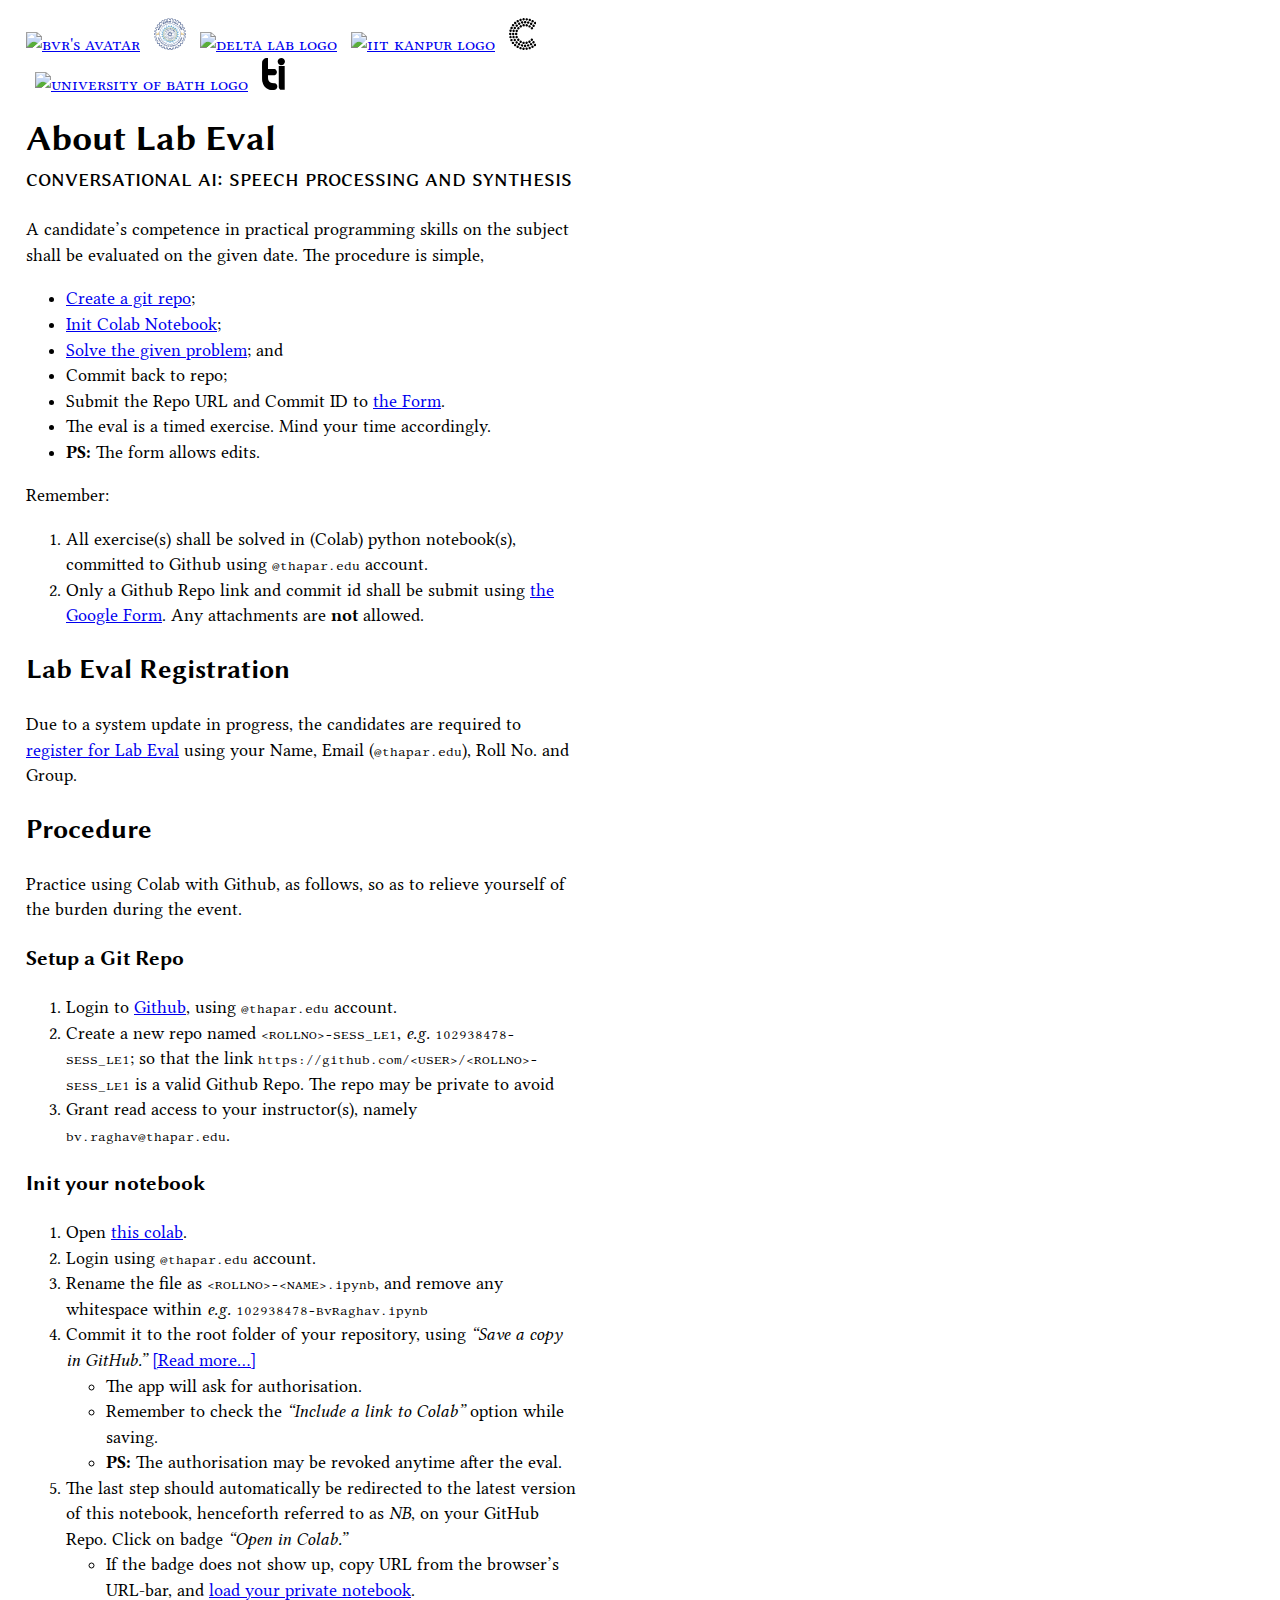
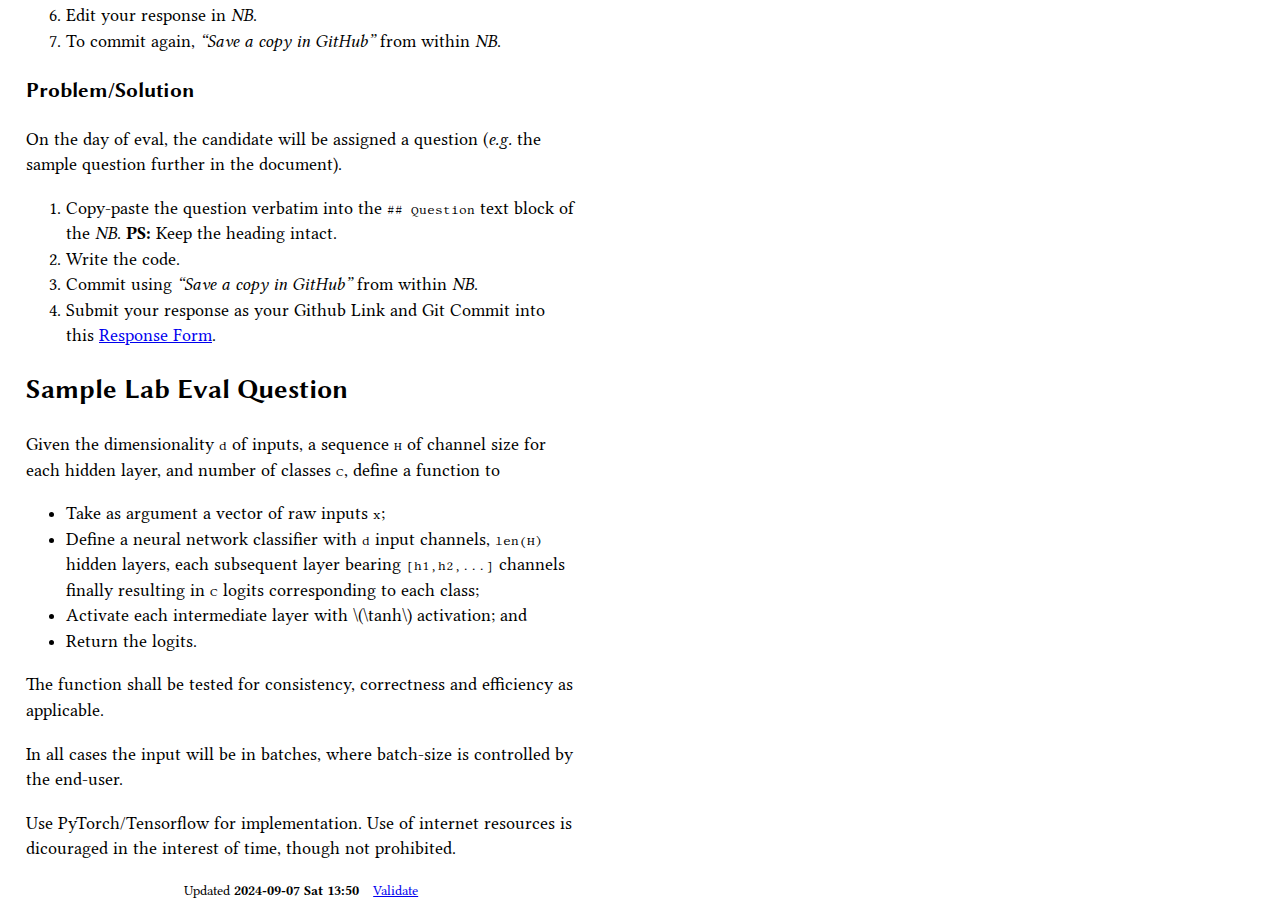
==== commit d9168a26: "Update About Lab Eval." ====
--- a/about-lab-eval/index.html
+++ b/about-lab-eval/index.html
@@ -3,7 +3,7 @@
 "http://www.w3.org/TR/xhtml1/DTD/xhtml1-strict.dtd">
 <html xmlns="http://www.w3.org/1999/xhtml" lang="en" xml:lang="en">
 <head>
-<!-- 2024-09-07 Sat 09:50 -->
+<!-- 2024-09-07 Sat 13:50 -->
 <meta http-equiv="Content-Type" content="text/html;charset=utf-8" />
 <meta name="viewport" content="width=device-width, initial-scale=1" />
 <title>About Lab Eval</title>
@@ -430,28 +430,133 @@
 </p>
 </div>
 <div id="content" class="content">
-<h1 class="title">About Lab Eval</h1>
-
-<div id="outline-container-org620c28b" class="outline-2">
-<h2 id="org620c28b">Lab Eval Registration</h2>
-<div class="outline-text-2" id="text-org620c28b">
-<p>
-Due to a system update in progress, there are multiple
-sources of truth about the group tagging.  In order to
-avoid confusion, the candidates are required to
-register for Lab Eval as per respective groups.
-</p>
-
-<p>
-Click here to register for Lab Eval using your Name, Email
-(<code>@thapar.edu</code>), Roll No. and Group.
-</p>
-</div>
-</div>
-
-<div id="outline-container-org58d7f1d" class="outline-2">
-<h2 id="org58d7f1d">Sample Lab Eval Question</h2>
-<div class="outline-text-2" id="text-org58d7f1d">
+<h1 class="title">About Lab Eval
+<br />
+<span class="subtitle">conversational ai: speech processing and synthesis</span>
+</h1>
+<p>
+A candidate’s competence in practical programming
+skills on the subject shall be evaluated on the given
+date.  The procedure is simple,
+</p>
+<ul class="org-ul">
+<li><a href="#sec:setup-a-git-repo">Create a git repo</a>;</li>
+<li><a href="#sec:init-your-notebook">Init Colab Notebook</a>;</li>
+<li><a href="#sec:problem-solution">Solve the given problem</a>; and</li>
+<li>Commit back to repo;</li>
+<li>Submit the Repo URL and Commit ID to <a href="https://docs.google.com/forms/d/e/1FAIpQLSc2aAG33E0rQgs3OsrpyjyREwy9OKK_WnKqmBLvD7pzM4sOvg/viewform?usp=sf_link">the Form</a>.</li>
+<li>The eval is a timed exercise.  Mind your time
+accordingly.</li>
+<li><b>PS:</b> The form allows edits.</li>
+</ul>
+
+<p>
+Remember:
+</p>
+<ol class="org-ol">
+<li>All exercise(s) shall be solved in (Colab) python
+notebook(s), committed to Github using <code>@thapar.edu</code>
+account.</li>
+<li>Only a Github Repo link and commit id shall be
+submit using <a href="https://docs.google.com/forms/d/e/1FAIpQLSc2aAG33E0rQgs3OsrpyjyREwy9OKK_WnKqmBLvD7pzM4sOvg/viewform?usp=sf_link">the Google Form</a>.  Any attachments are
+<b>not</b> allowed.</li>
+</ol>
+
+<div id="outline-container-sec:lab-eval-registration" class="outline-2">
+<h2 id="sec:lab-eval-registration">Lab Eval Registration</h2>
+<div class="outline-text-2" id="text-sec:lab-eval-registration">
+<p>
+Due to a system update in progress, the candidates are
+required to <a href="https://docs.google.com/forms/d/e/1FAIpQLSc-H8QJBi-mwXsj7So3xqWmSC4aS-6eMI90ZNZXeEup6Wj1Rg/viewform?usp=sf_link">register for Lab Eval</a> using your Name,
+Email (<code>@thapar.edu</code>), Roll No. and Group.
+</p>
+</div>
+</div>
+
+<div id="outline-container-sec:procedure" class="outline-2">
+<h2 id="sec:procedure">Procedure</h2>
+<div class="outline-text-2" id="text-sec:procedure">
+<p>
+Practice using Colab with Github, as follows, so as to
+relieve yourself of the burden during the event.
+</p>
+</div>
+
+
+<div id="outline-container-sec:setup-a-git-repo" class="outline-3">
+<h3 id="sec:setup-a-git-repo">Setup a Git Repo</h3>
+<div class="outline-text-3" id="text-sec:setup-a-git-repo">
+<ol class="org-ol">
+<li>Login to <a href="https://github.com/login">Github</a>, using <code>@thapar.edu</code> account.</li>
+<li>Create a new repo named <code>&lt;ROLLNO&gt;-SESS_LE1</code>, <i>e.g.</i>
+<code>102938478-SESS_LE1</code>; so that the link
+<code>https://github.com/&lt;USER&gt;/&lt;ROLLNO&gt;-SESS_LE1</code> is a
+valid Github Repo.  The repo may be private to avoid</li>
+<li>Grant read access to your instructor(s), namely
+<code>bv.raghav@thapar.edu</code>.</li>
+</ol>
+</div>
+</div>
+
+<div id="outline-container-sec:init-your-notebook" class="outline-3">
+<h3 id="sec:init-your-notebook">Init your notebook</h3>
+<div class="outline-text-3" id="text-sec:init-your-notebook">
+<ol class="org-ol">
+<li>Open <a href="https://colab.research.google.com/github/tiet-ucs749/tiet-ucs749.github.io/blob/main/about-lab-eval/102xxxxxx_BvRaghav.ipynb">this colab</a>.</li>
+<li>Login using <code>@thapar.edu</code> account.</li>
+<li>Rename the file as <code>&lt;ROLLNO&gt;-&lt;NAME&gt;.ipynb</code>, and
+remove any whitespace within <i>e.g.</i>
+<code>102938478-BvRaghav.ipynb</code></li>
+<li>Commit it to the root folder of your repository,
+using <i>“Save a copy in GitHub.”</i> <a href="https://colab.research.google.com/github/googlecolab/colabtools/blob/master/notebooks/colab-github-demo.ipynb#scrollTo=Saving_Notebooks_To_GitHub_or_Drive">[Read more…]​</a>
+<ul class="org-ul">
+<li>The app will ask for authorisation.</li>
+<li>Remember to check the <i>“Include a link to Colab”</i>
+option while saving.</li>
+<li><b>PS:</b> The authorisation may be revoked anytime
+after the eval.</li>
+</ul></li>
+<li>The last step should automatically be redirected to
+the latest version of this notebook, henceforth
+referred to as <i>NB</i>, on your GitHub Repo.  Click on
+badge <i>“Open in Colab.”</i>
+<ul class="org-ul">
+<li>If the badge does not show up, copy URL from the
+browser’s URL-bar, and <a href="https://colab.research.google.com/github/googlecolab/colabtools/blob/master/notebooks/colab-github-demo.ipynb#scrollTo=Loading_Private_Notebooks">load your private notebook</a>.</li>
+</ul></li>
+<li>Edit your response in <i>NB</i>.</li>
+<li>To commit again, <i>“Save a copy in GitHub”</i> from
+within <i>NB</i>.</li>
+</ol>
+</div>
+</div>
+
+<div id="outline-container-sec:problem-solution" class="outline-3">
+<h3 id="sec:problem-solution">Problem/Solution</h3>
+<div class="outline-text-3" id="text-sec:problem-solution">
+<p>
+On the day of eval, the candidate will be assigned a
+question (<i>e.g.</i> the sample question further in the
+document).
+</p>
+
+<ol class="org-ol">
+<li>Copy-paste the question verbatim into the <code>##
+   Question</code> text block of the <i>NB</i>.  <b>PS:</b> Keep the
+heading intact.</li>
+<li>Write the code.</li>
+<li>Commit using <i>“Save a copy in GitHub”</i> from within
+<i>NB</i>.</li>
+<li>Submit your response as your Github Link and Git
+Commit into this <a href="https://docs.google.com/forms/d/e/1FAIpQLSc2aAG33E0rQgs3OsrpyjyREwy9OKK_WnKqmBLvD7pzM4sOvg/viewform?usp=sf_link">Response Form</a>.</li>
+</ol>
+</div>
+</div>
+</div>
+
+<div id="outline-container-sec:sample-lab-eval-question" class="outline-2">
+<h2 id="sec:sample-lab-eval-question">Sample Lab Eval Question</h2>
+<div class="outline-text-2" id="text-sec:sample-lab-eval-question">
 <p>
 Given the dimensionality <code>d</code> of inputs, a sequence <code>H</code>
 of channel size for each hidden layer, and number of
@@ -474,33 +579,20 @@
 </p>
 
 <p>
+In all cases the input will be in batches, where
+batch-size is controlled by the end-user.
+</p>
+
+<p>
 Use PyTorch/Tensorflow for implementation.  Use of
 internet resources is dicouraged in the interest of
 time, though not prohibited.
 </p>
 </div>
 </div>
-
-<div id="outline-container-orgb0334ae" class="outline-2">
-<h2 id="orgb0334ae">Apriori</h2>
-<div class="outline-text-2" id="text-orgb0334ae">
-</div>
-
-<div id="outline-container-org32dc4d1" class="outline-3">
-<h3 id="org32dc4d1">Setup a Git Repo</h3>
-<div class="outline-text-3" id="text-org32dc4d1">
-<ol class="org-ol">
-<li>Login to <a href="https://github.com/login">Github</a>, using <code>@thapar.edu</code> account.</li>
-<li>Create a new repo named
-<code>&lt;ROLLNO&gt;-SESS_LE1</code>, <i>e.g.</i> <code>102938478-SESS_LE1</code>.</li>
-<li></li>
-</ol>
-</div>
-</div>
-</div>
 </div>
 <div id="postamble" class="status">
-<p class="date">Updated <strong>2024-09-07 Sat 09:50</strong></p><p class="validation"><a href="https://validator.w3.org/check?uri=referer">Validate</a></p>
+<p class="date">Updated <strong>2024-09-07 Sat 13:50</strong></p><p class="validation"><a href="https://validator.w3.org/check?uri=referer">Validate</a></p>
 </div>
 </body>
 </html>
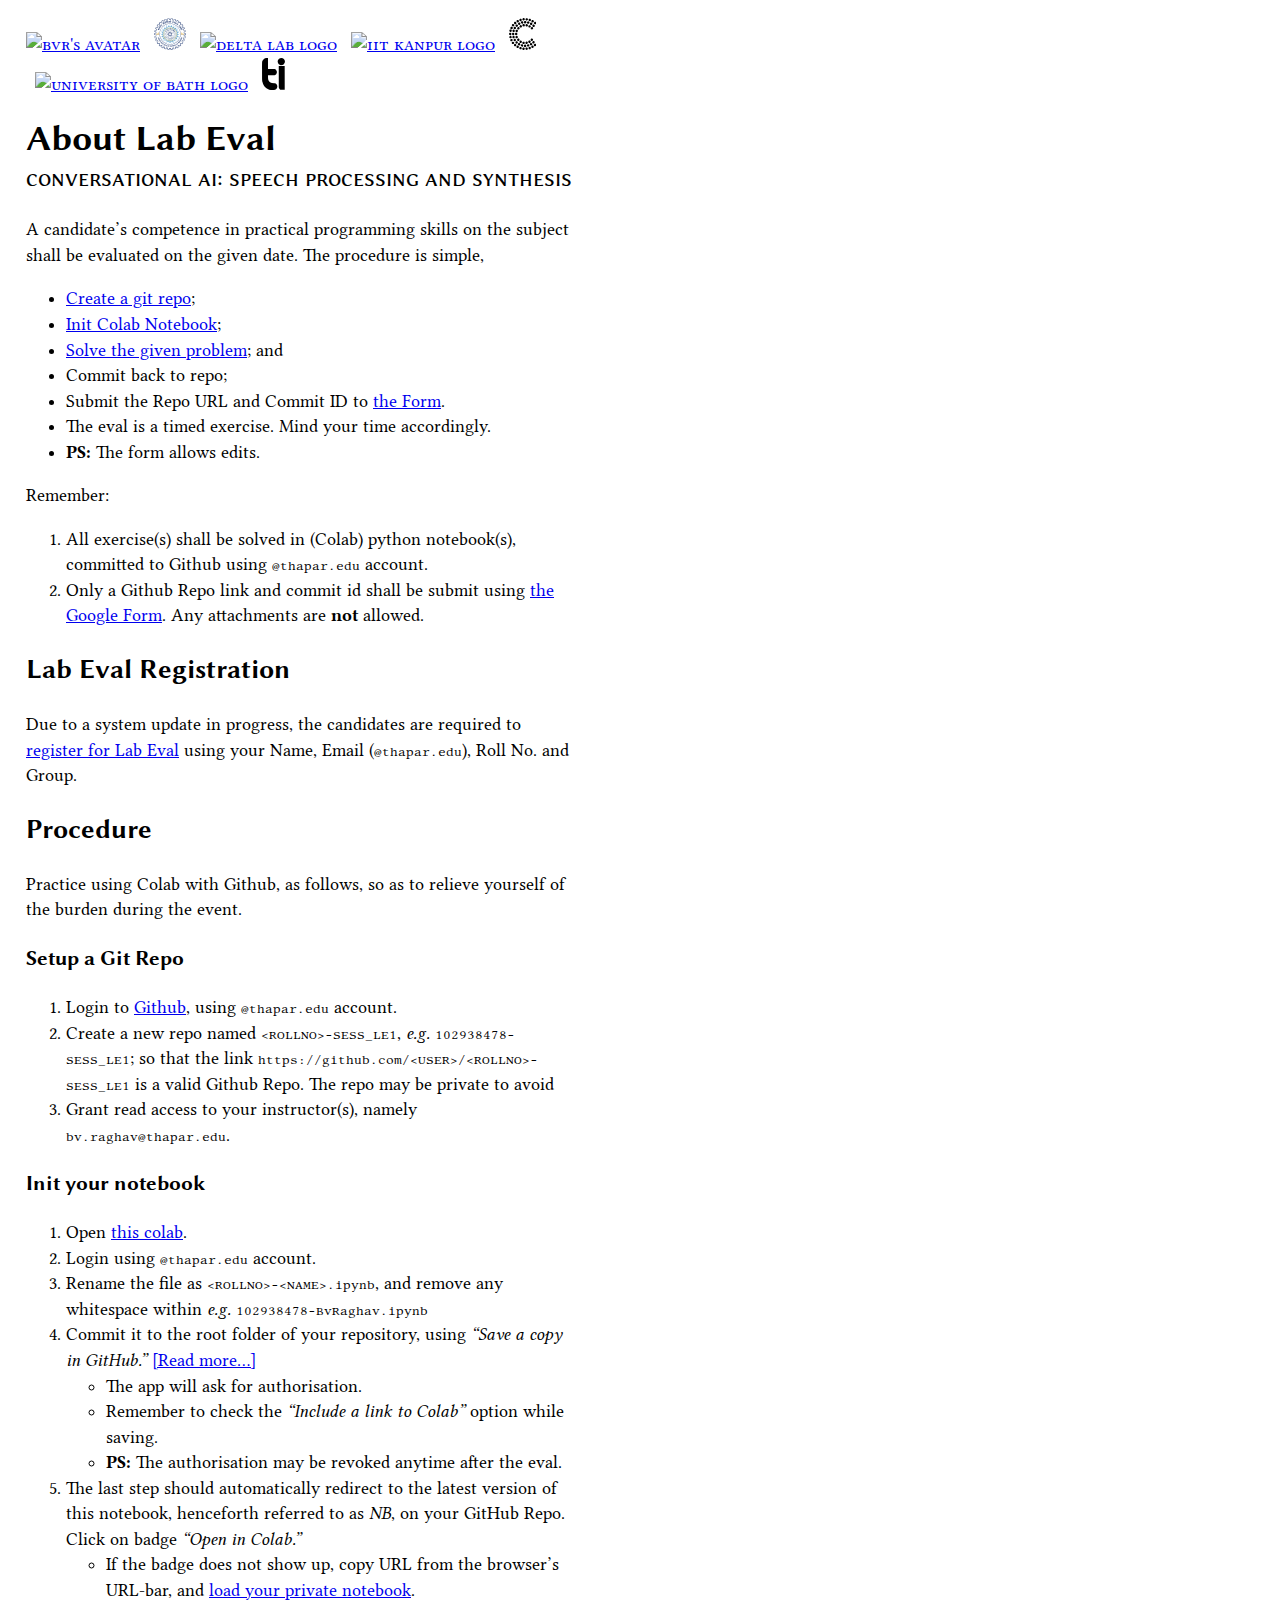
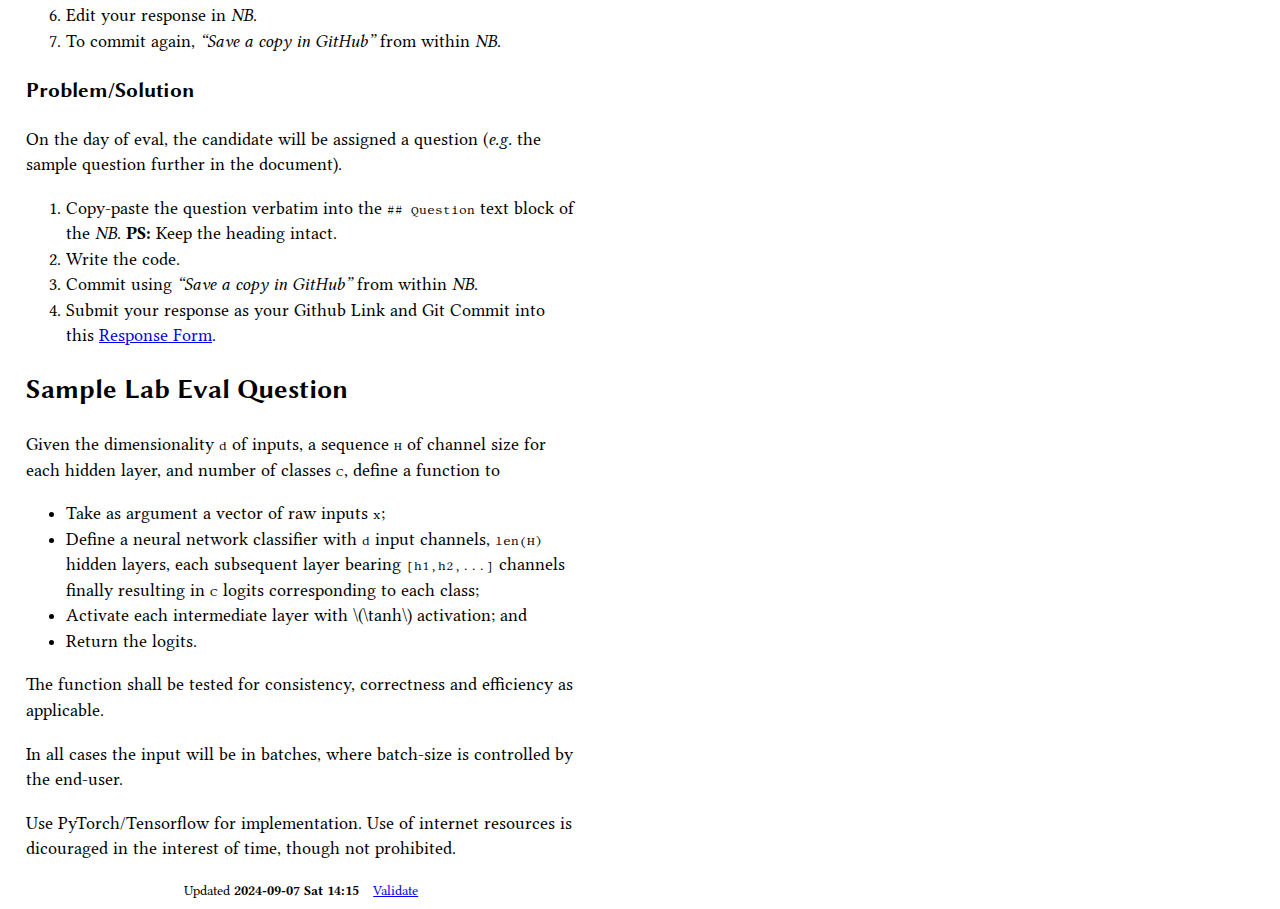
==== commit 41d8a5f4: "Typo." ====
--- a/about-lab-eval/index.html
+++ b/about-lab-eval/index.html
@@ -3,7 +3,7 @@
 "http://www.w3.org/TR/xhtml1/DTD/xhtml1-strict.dtd">
 <html xmlns="http://www.w3.org/1999/xhtml" lang="en" xml:lang="en">
 <head>
-<!-- 2024-09-07 Sat 13:50 -->
+<!-- 2024-09-07 Sat 14:15 -->
 <meta http-equiv="Content-Type" content="text/html;charset=utf-8" />
 <meta name="viewport" content="width=device-width, initial-scale=1" />
 <title>About Lab Eval</title>
@@ -516,10 +516,10 @@
 <li><b>PS:</b> The authorisation may be revoked anytime
 after the eval.</li>
 </ul></li>
-<li>The last step should automatically be redirected to
-the latest version of this notebook, henceforth
-referred to as <i>NB</i>, on your GitHub Repo.  Click on
-badge <i>“Open in Colab.”</i>
+<li>The last step should automatically redirect to the
+latest version of this notebook, henceforth referred
+to as <i>NB</i>, on your GitHub Repo.  Click on badge
+<i>“Open in Colab.”</i>
 <ul class="org-ul">
 <li>If the badge does not show up, copy URL from the
 browser’s URL-bar, and <a href="https://colab.research.google.com/github/googlecolab/colabtools/blob/master/notebooks/colab-github-demo.ipynb#scrollTo=Loading_Private_Notebooks">load your private notebook</a>.</li>
@@ -592,7 +592,7 @@
 </div>
 </div>
 <div id="postamble" class="status">
-<p class="date">Updated <strong>2024-09-07 Sat 13:50</strong></p><p class="validation"><a href="https://validator.w3.org/check?uri=referer">Validate</a></p>
+<p class="date">Updated <strong>2024-09-07 Sat 14:15</strong></p><p class="validation"><a href="https://validator.w3.org/check?uri=referer">Validate</a></p>
 </div>
 </body>
 </html>
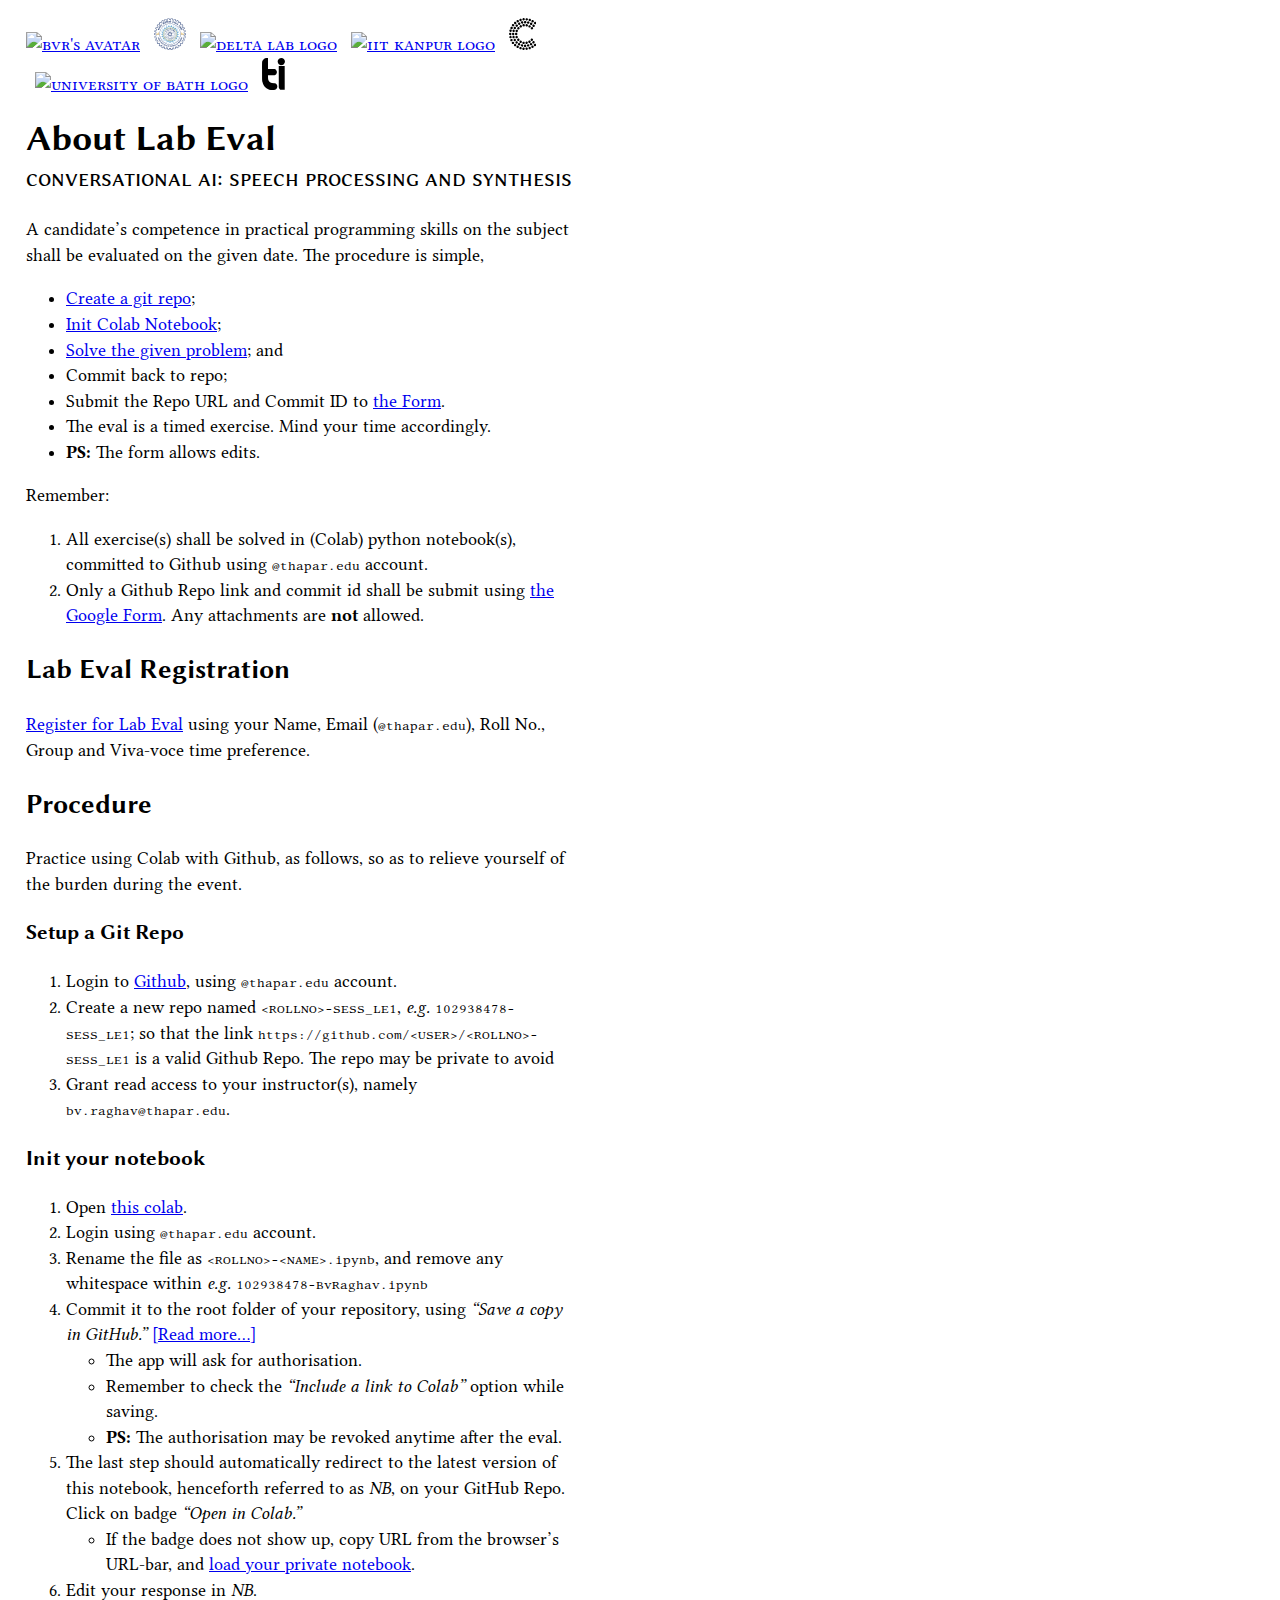
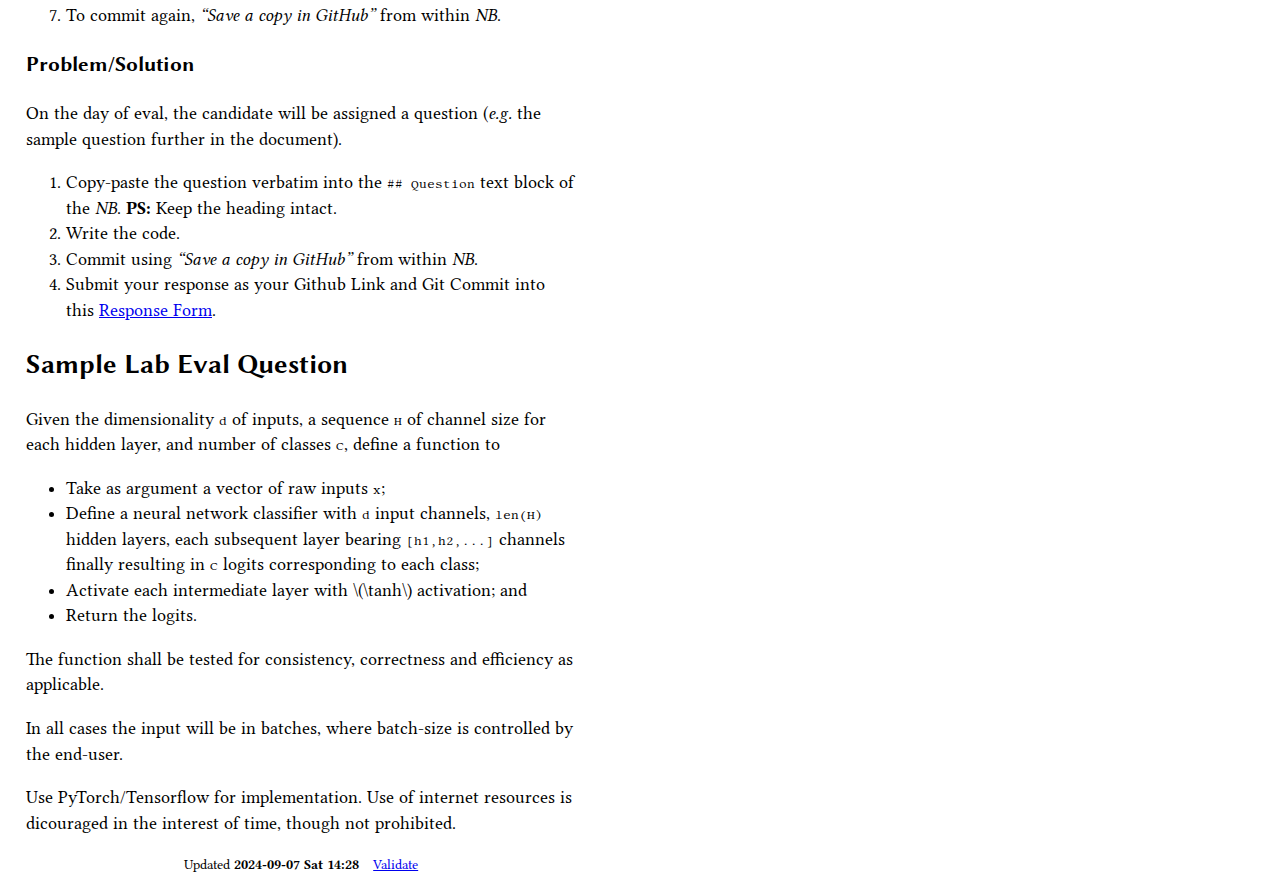
==== commit 047fa961: "Update on form details." ====
--- a/about-lab-eval/index.html
+++ b/about-lab-eval/index.html
@@ -3,7 +3,7 @@
 "http://www.w3.org/TR/xhtml1/DTD/xhtml1-strict.dtd">
 <html xmlns="http://www.w3.org/1999/xhtml" lang="en" xml:lang="en">
 <head>
-<!-- 2024-09-07 Sat 14:15 -->
+<!-- 2024-09-07 Sat 14:28 -->
 <meta http-equiv="Content-Type" content="text/html;charset=utf-8" />
 <meta name="viewport" content="width=device-width, initial-scale=1" />
 <title>About Lab Eval</title>
@@ -466,9 +466,9 @@
 <h2 id="sec:lab-eval-registration">Lab Eval Registration</h2>
 <div class="outline-text-2" id="text-sec:lab-eval-registration">
 <p>
-Due to a system update in progress, the candidates are
-required to <a href="https://docs.google.com/forms/d/e/1FAIpQLSc-H8QJBi-mwXsj7So3xqWmSC4aS-6eMI90ZNZXeEup6Wj1Rg/viewform?usp=sf_link">register for Lab Eval</a> using your Name,
-Email (<code>@thapar.edu</code>), Roll No. and Group.
+<a href="//docs.google.com/forms/d/e/1FAIpQLSc-H8QJBi-mwXsj7So3xqWmSC4aS-6eMI90ZNZXeEup6Wj1Rg/viewform?usp=sf_link">Register for Lab Eval</a> using your Name, Email
+(<code>@thapar.edu</code>), Roll No., Group and Viva-voce time
+preference.
 </p>
 </div>
 </div>
@@ -592,7 +592,7 @@
 </div>
 </div>
 <div id="postamble" class="status">
-<p class="date">Updated <strong>2024-09-07 Sat 14:15</strong></p><p class="validation"><a href="https://validator.w3.org/check?uri=referer">Validate</a></p>
+<p class="date">Updated <strong>2024-09-07 Sat 14:28</strong></p><p class="validation"><a href="https://validator.w3.org/check?uri=referer">Validate</a></p>
 </div>
 </body>
 </html>
